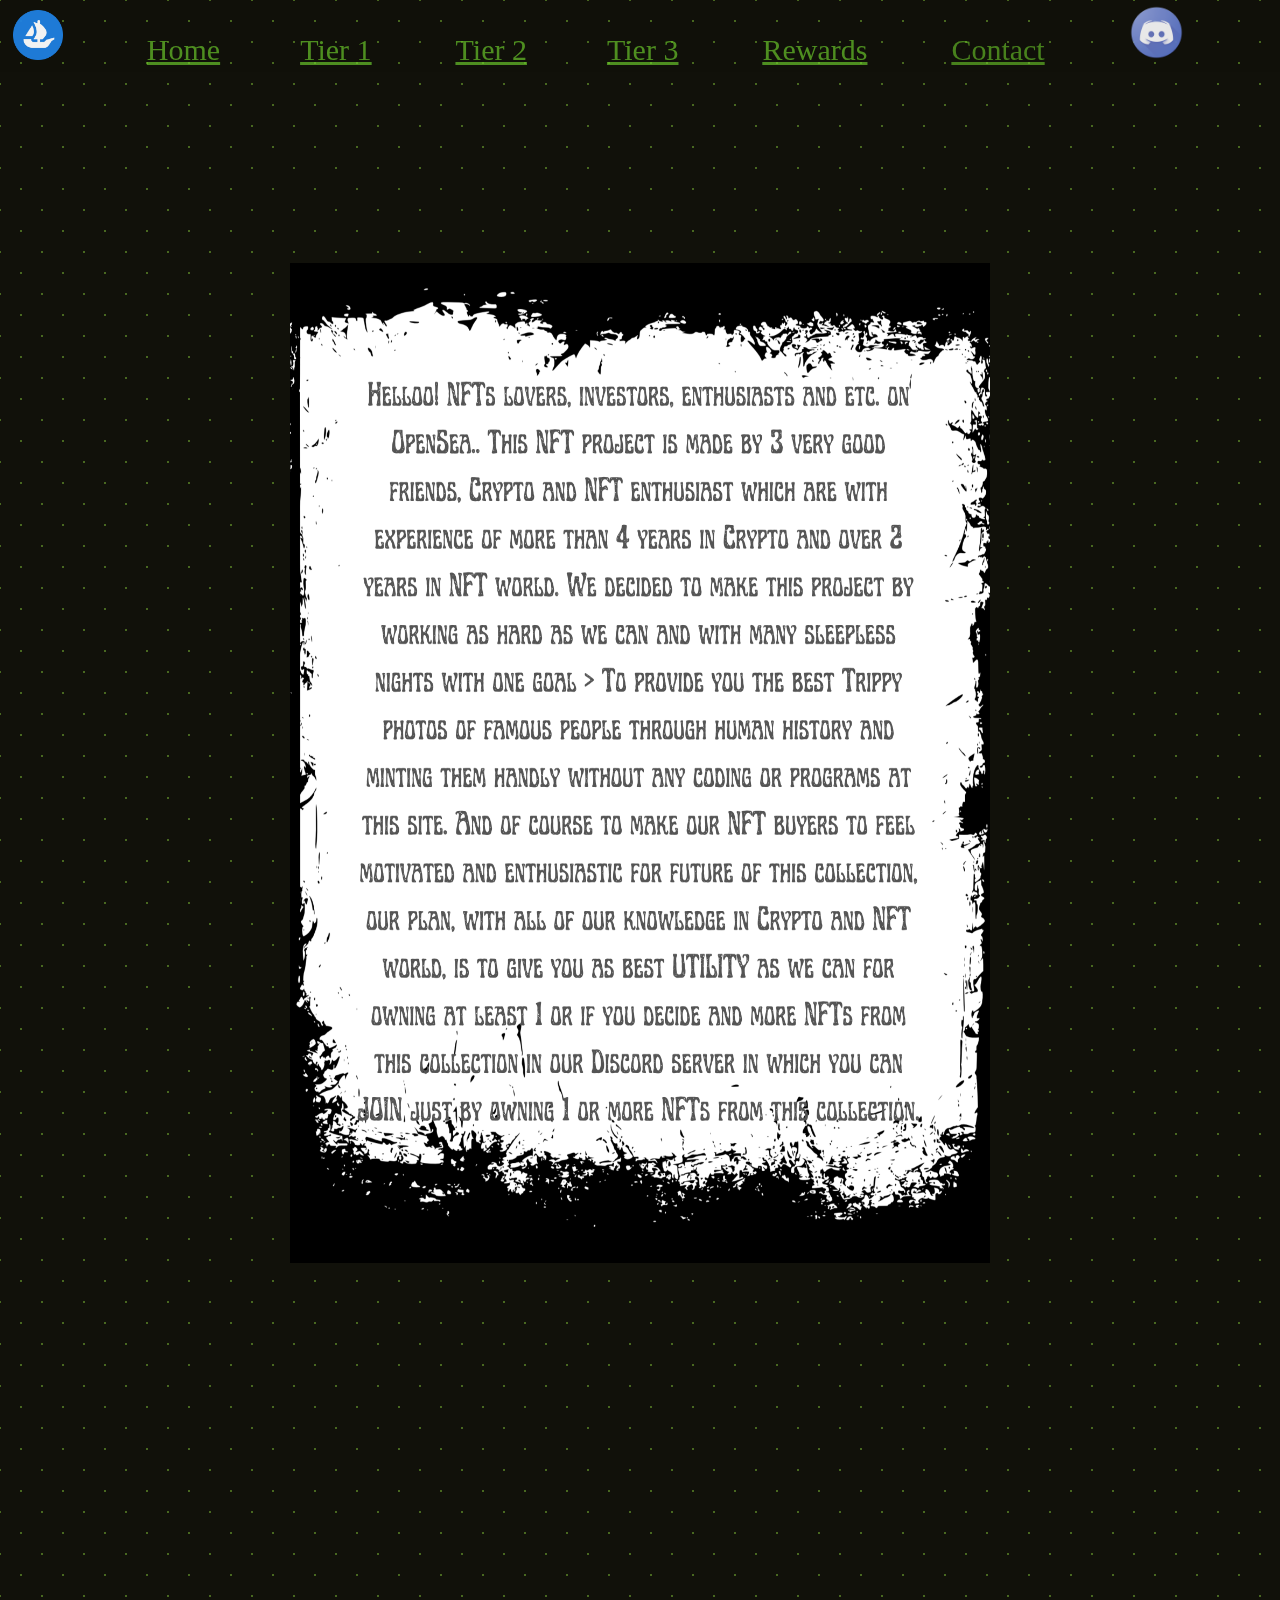
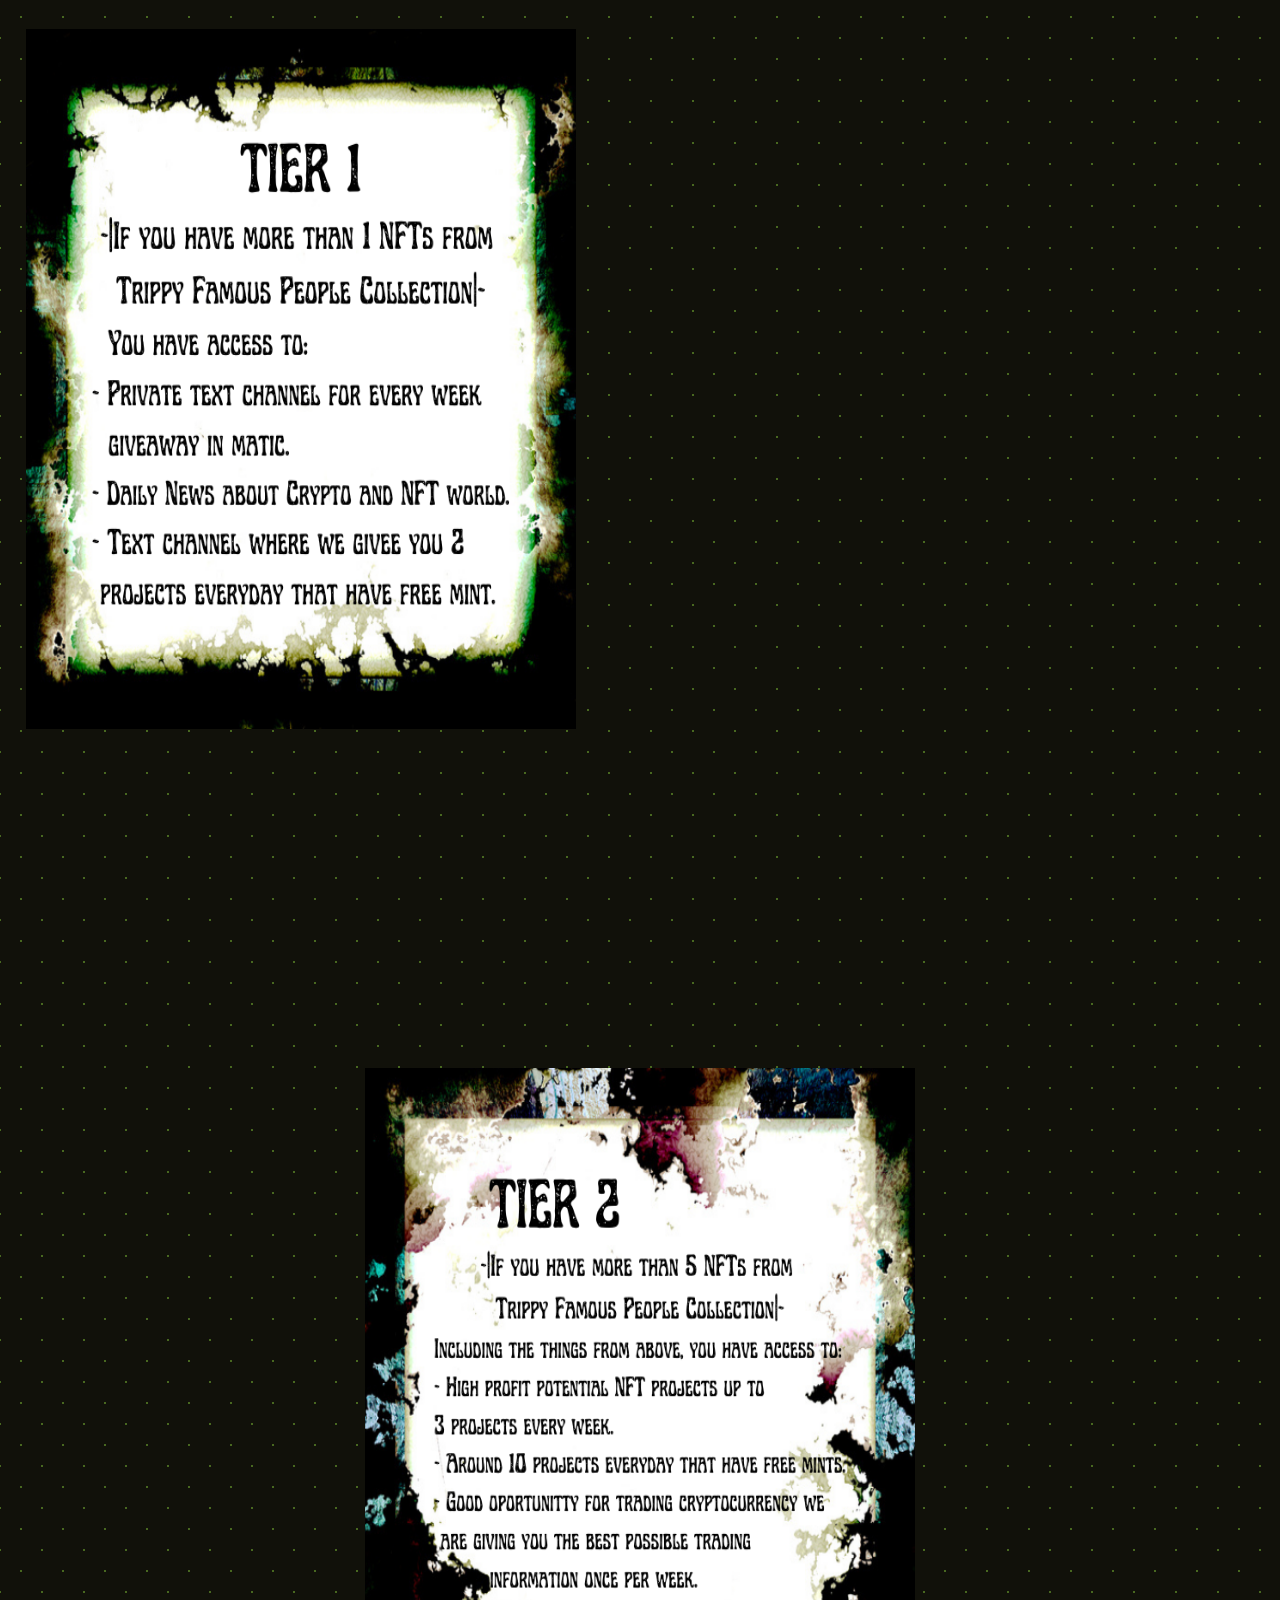
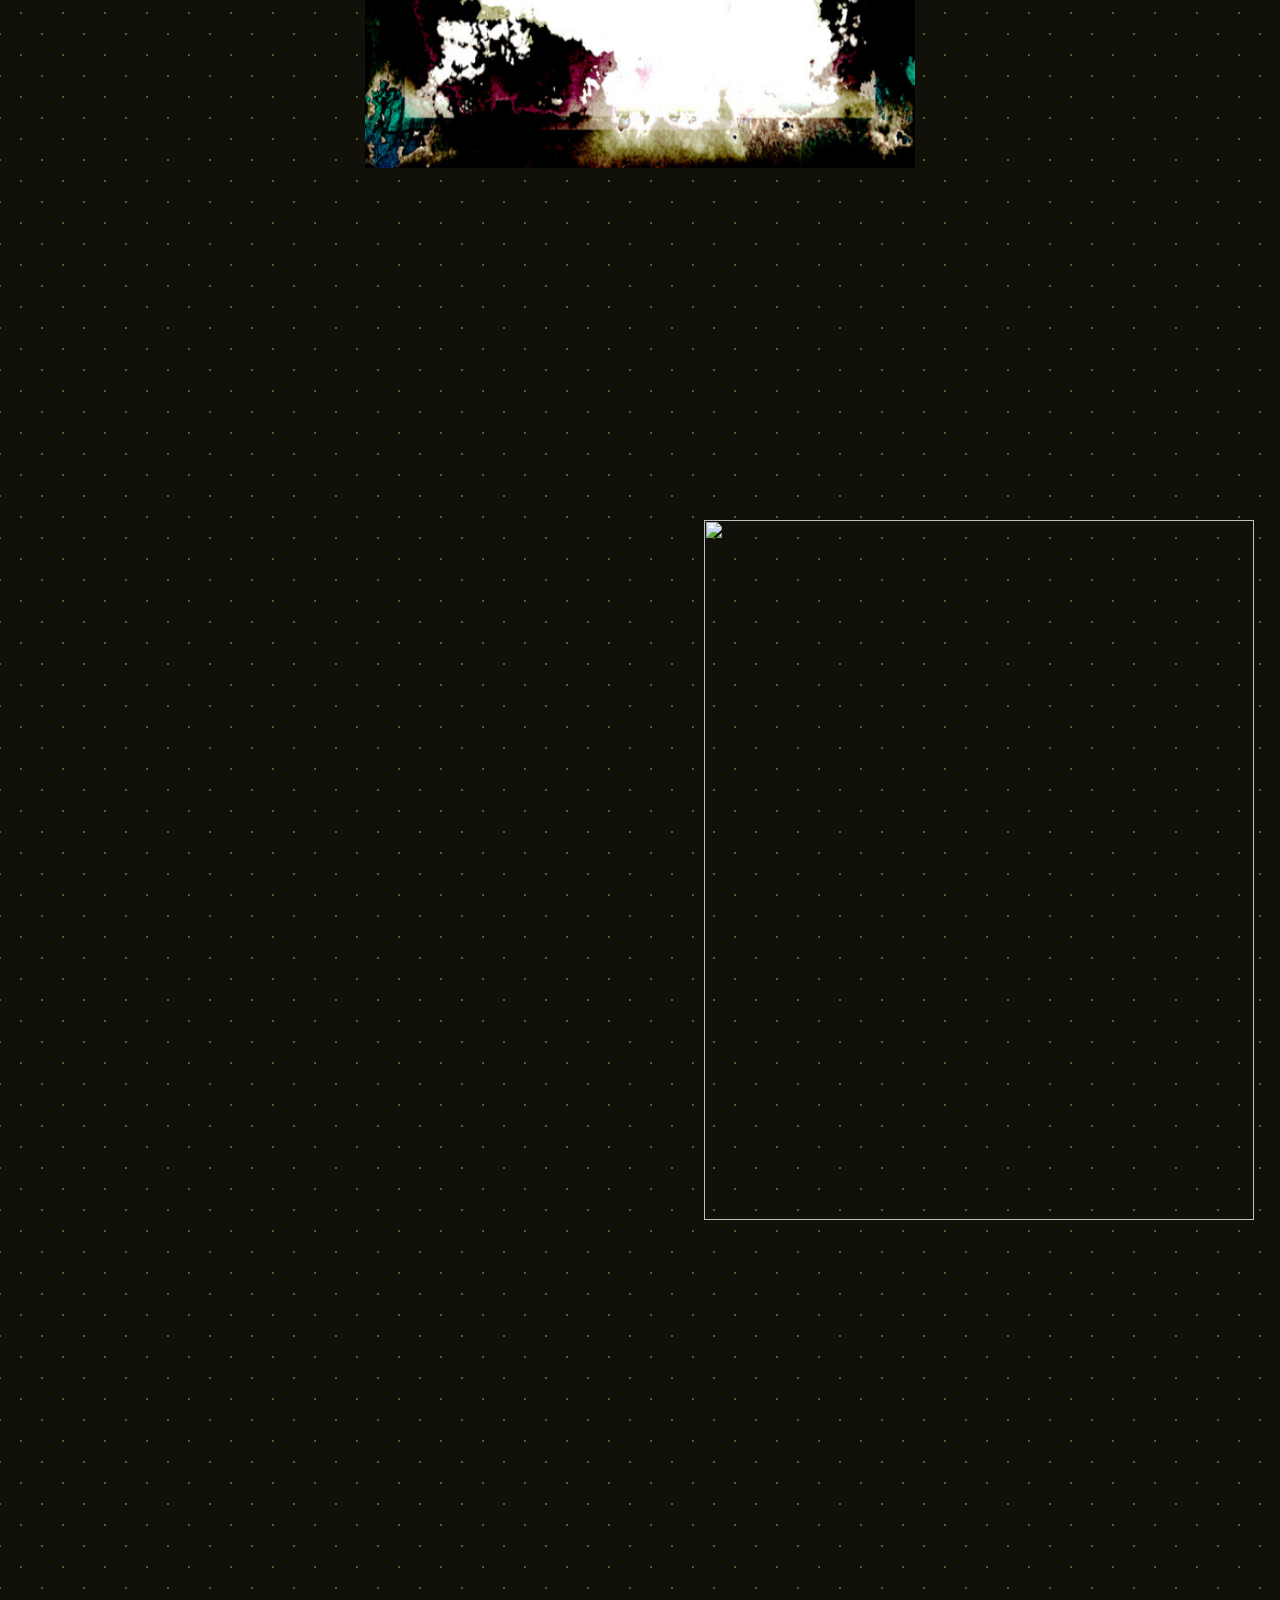
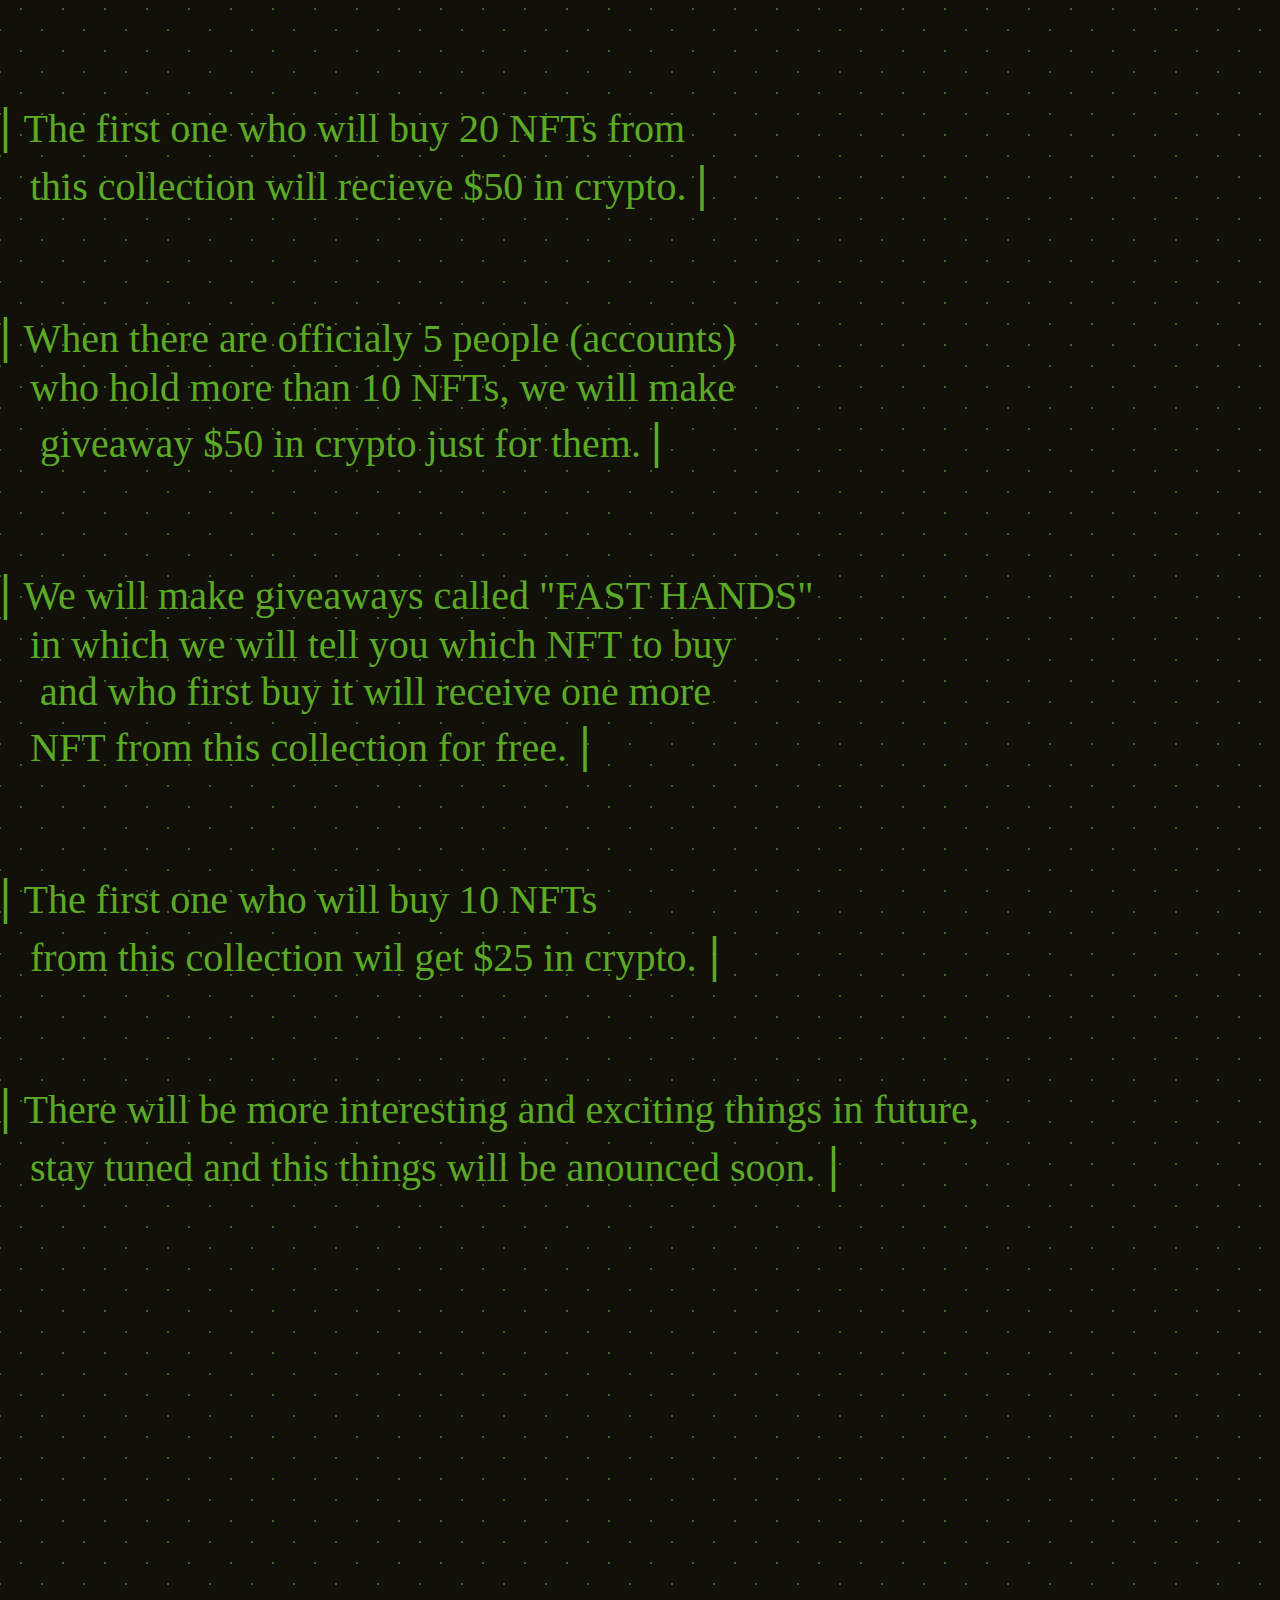
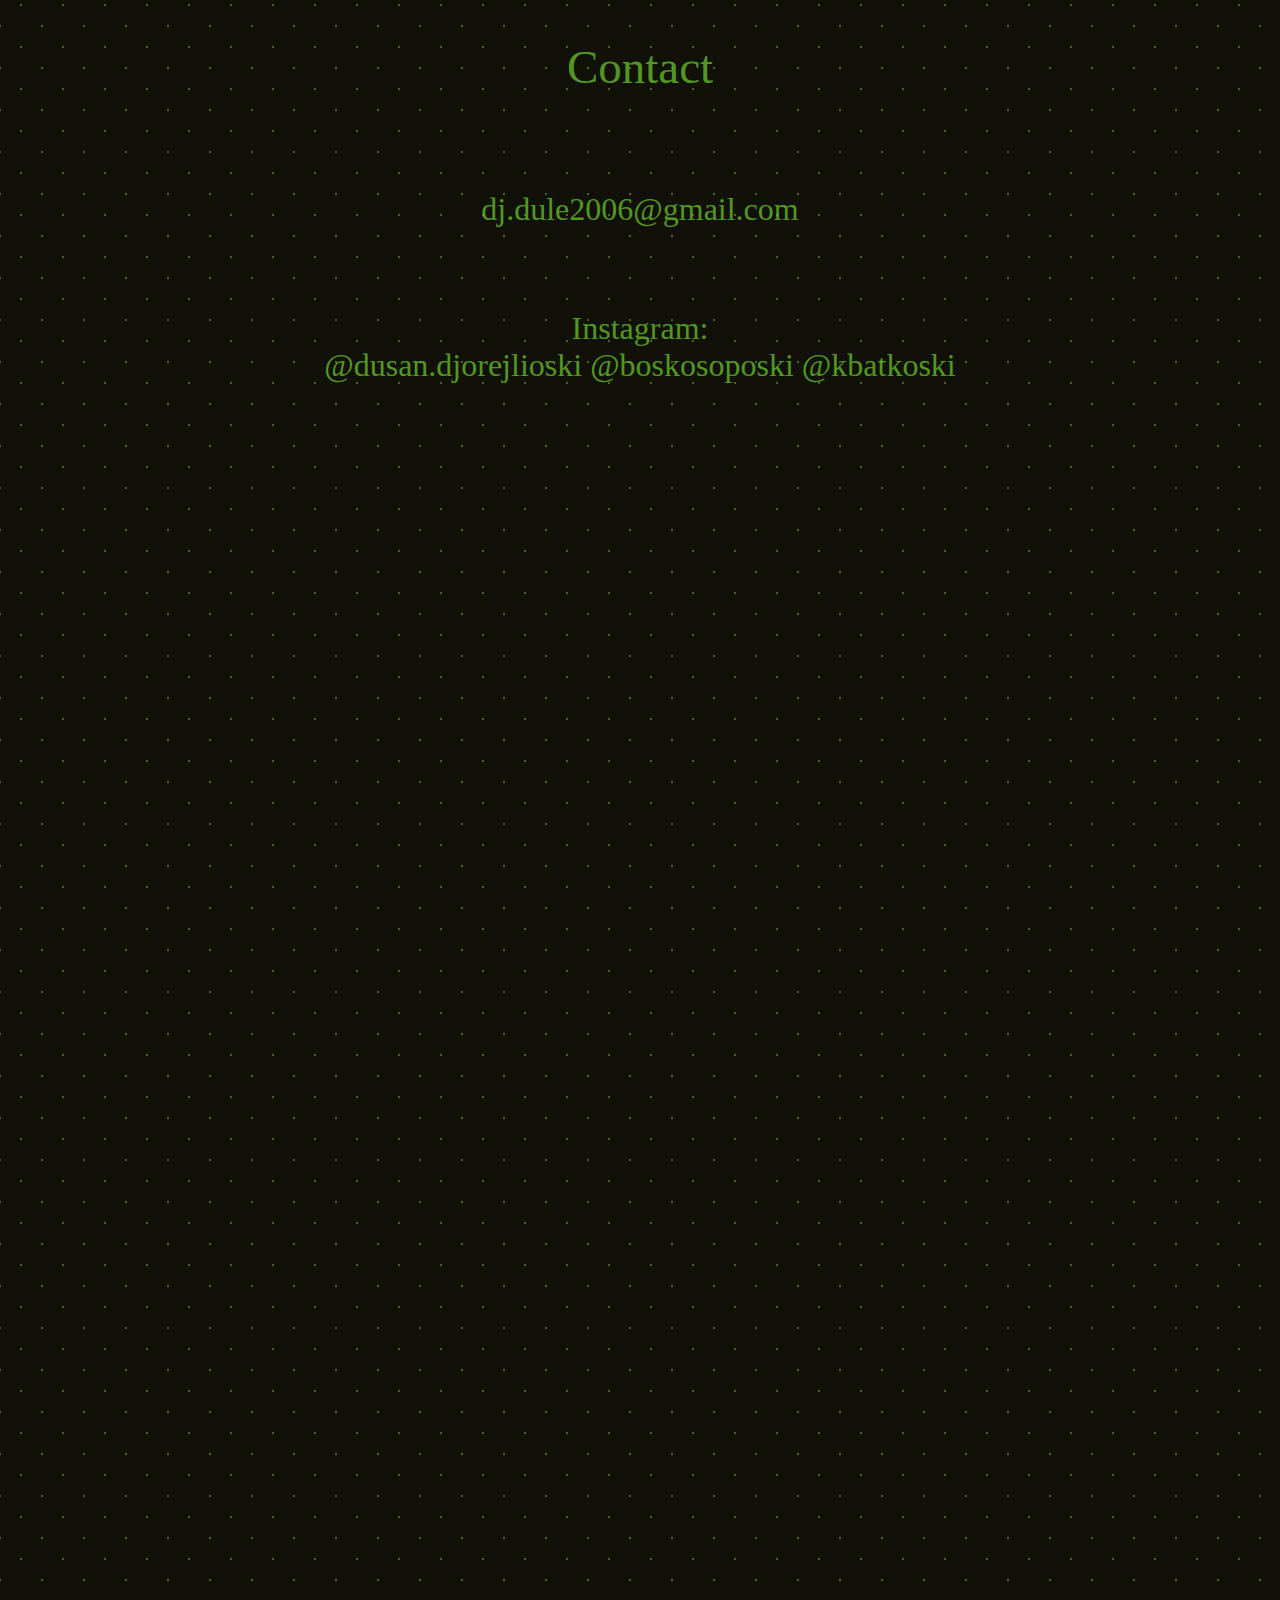
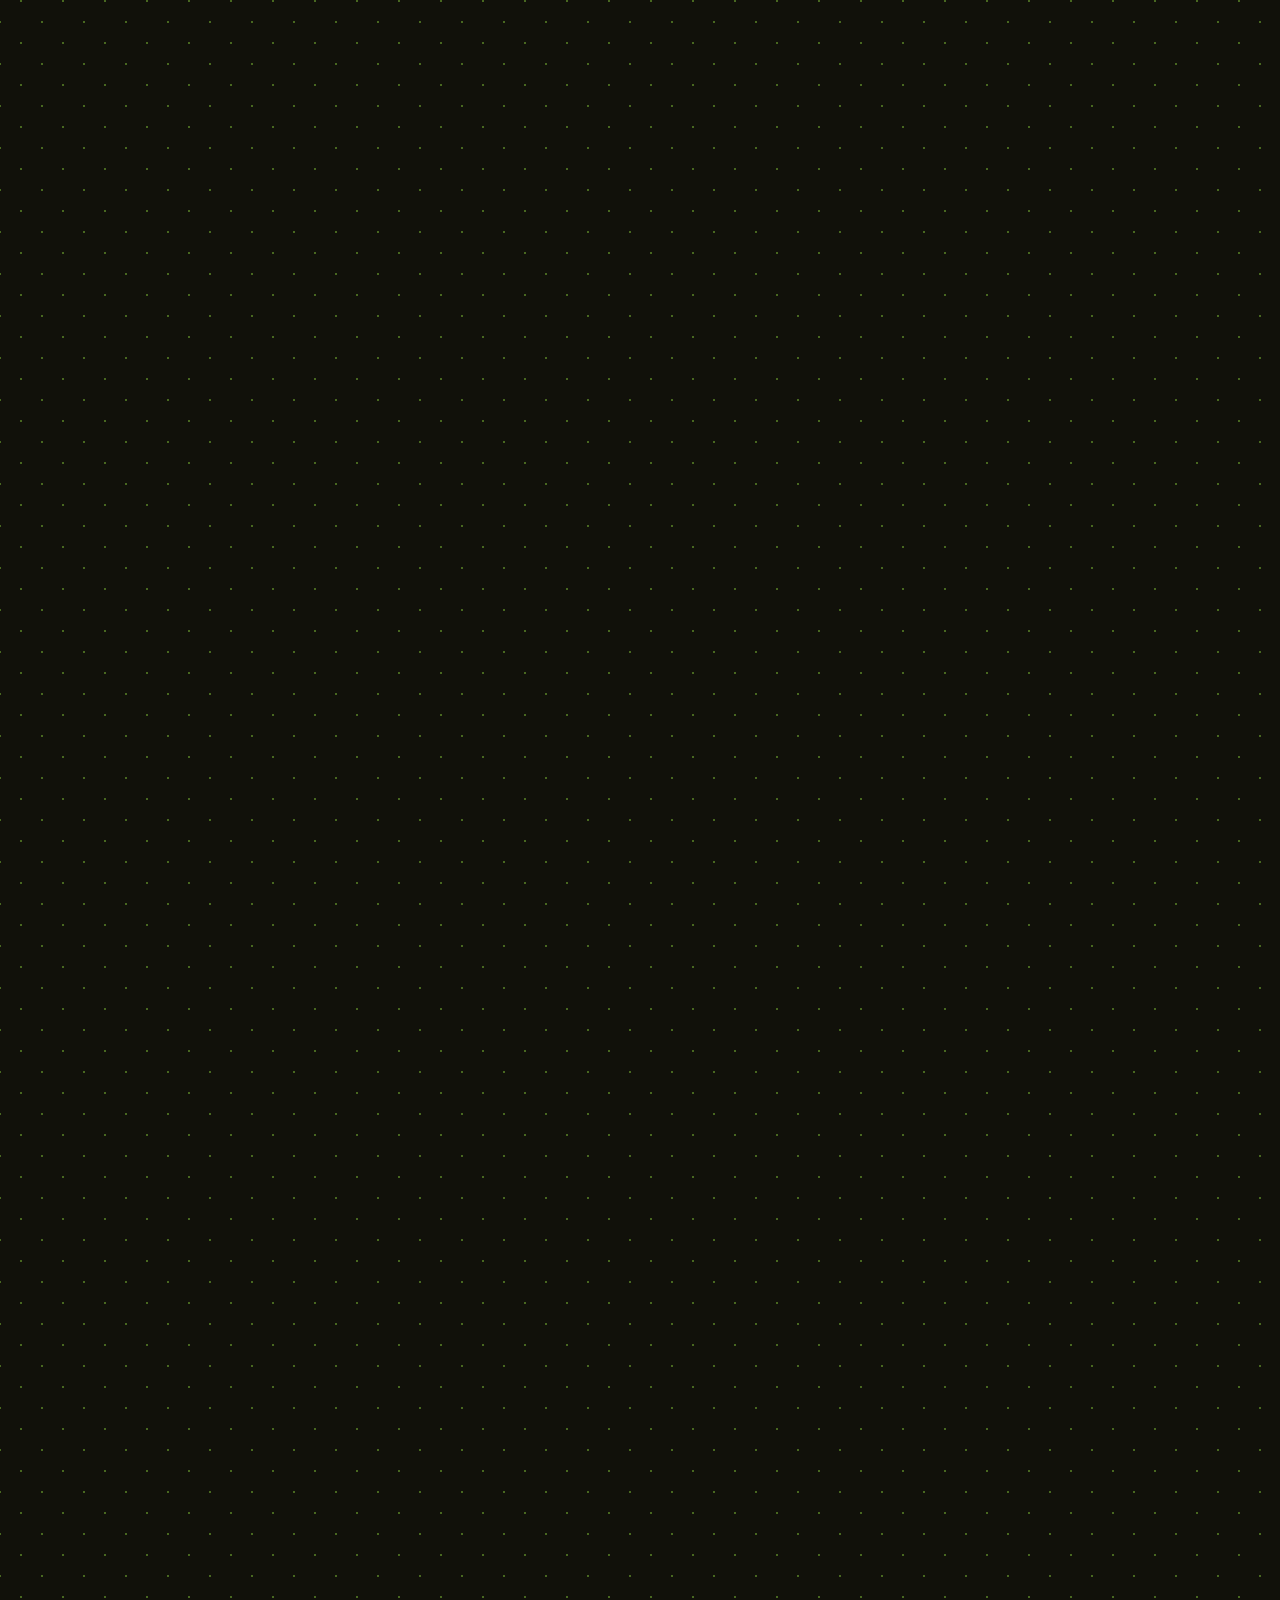
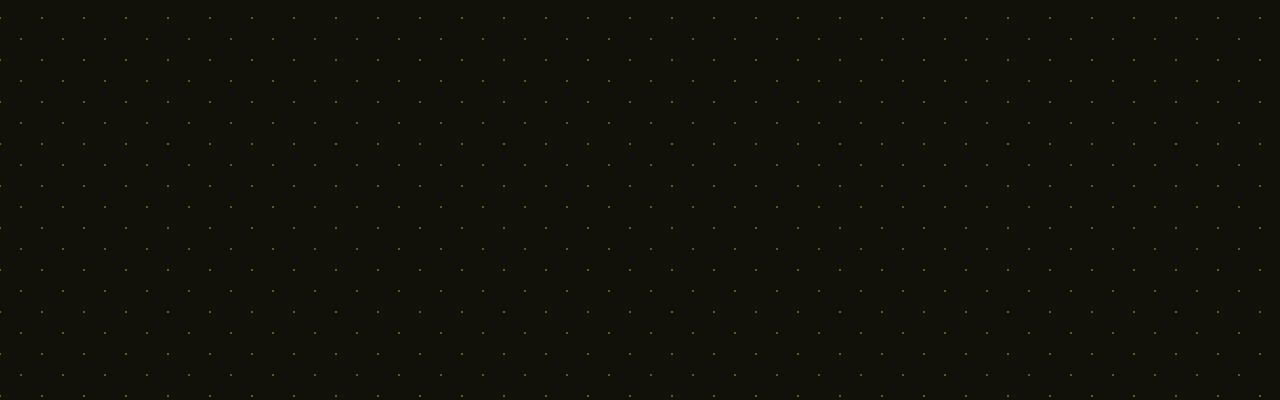
==== index.html @ 236a1397 "Add files via upload" ====
<!DOCTYPE html>
<html>
<head style="position: relative; background-color: black; width: 100%; scroll-behavior: smooth;">
	<div id="divPage_header" style="position: fixed; left: 0%; top: 0%; width:100%; height:5vh; z-index:100;  background-color:#7a972c; border-bottom:1px solid #ffffff;  opacity:0.95;">

		<!-- logo -->
		
		<div id="divHeader_qContact" class="" style="position:static; right: 0%; top: 0%;  width: 100%; height:160%; z-index:100; opacity: 100%; ">
			<table width="100%" height="100%" border="0" cellpadding="3" cellspacing="0">
             
                </table>
		
		

	

	<div id="divHeader_menuLinks" class="spanHVAlign" style="scroll-behavior: smooth; position:fixed;text-decoration: none; left: 1%; color: #6FCF2D;  right: 1%; top: 0.5%; width:100%; height:0%; z-index:100; ">
		<span style=" color: #1C3922;"><a href="https://opensea.io/collection/trippyfamouspeople" target="_blank"><img src="opensea.png" alt="opensea" style="width: 50px; height: 50px; left: 3%;"></a></span>
		<span> &nbsp;  &nbsp;   &nbsp; &nbsp;  &nbsp;  &nbsp;  &nbsp;  &nbsp; &nbsp; &nbsp;</span>
			<span id="spanEditHeaderLink_index" class="hm" style="text-decoration: ;opacity: underline;"><a href="#houm" style="color: #6FCF2D; opacity: 70%; font-family: ink free;">Home</a></span>
			<span>&nbsp; &nbsp;     &nbsp; &nbsp;  &nbsp;  &nbsp;  &nbsp;   &nbsp; &nbsp;&nbsp;</span>
			<span id="spanEditHeaderLink_about" class="t1" style="color: #3D6144; text-decoration: underline; opacity: 70%;"><a href="#tier1" style="color: #6FCF2D; font-family: ink free;">Tier 1</a></span>
			<span>&nbsp; &nbsp;     &nbsp; &nbsp;  &nbsp;  &nbsp;  &nbsp;  &nbsp; &nbsp; &nbsp;</span>
			<span id="spanEditHeaderLink_tours" class="t2" style="color: #3D6144; text-decoration: underline;opacity: 70%;"><a href="#tier2" style="color: #6FCF2D;font-family: ink free;">Tier 2</a></span>
			<span>&nbsp; &nbsp;     &nbsp; &nbsp;  &nbsp;  &nbsp;  &nbsp;   &nbsp; &nbsp;&nbsp;</span>
			<span id="spanEditHeaderLink_gallery" class="t3" style="scroll-behavior: smooth; text-decoration: underline; opacity: 70%"><a style="color: #6FCF2D; scroll-behavior: smooth; font-family: ink free;" href="#tier3" class="smut">Tier 3</a></span>
			<span>&nbsp; &nbsp;     &nbsp; &nbsp;  &nbsp;  &nbsp;  &nbsp;  &nbsp; &nbsp; &nbsp;</span>
			<span id="spanEditHeaderLink_gallery" class="t3" style="scroll-behavior: smooth; text-decoration: underline; opacity: 70%"><a style="color: #6FCF2D; scroll-behavior: smooth; font-family: ink free;" href="#rews" >Rewards</a></span>

			<span>&nbsp; &nbsp;     &nbsp; &nbsp;  &nbsp;   &nbsp;  &nbsp;  &nbsp; &nbsp;  &nbsp;</span>
			<span id="spanEditHeaderLink_rent" class="contact" style="text-decoration: none; opacity: 90%;"><a href="#contact" style="color: #1C3922; font-size: 30px;
		font-style: ;
		color: #6FCF2D; text-decoration: underline; opacity: 70%; font-family: ink free;">Contact</a></span>
			<span>&nbsp; &nbsp; &nbsp; &nbsp;  &nbsp;   &nbsp;  &nbsp;  &nbsp; &nbsp;  &nbsp;</span>
			<span style="text-decoration: underline;opacity: 100%; top: 5%;"><a href="https://discord.gg/TDaf4HcS" target="_blank"><img src="discord.png" alt="opensea" style="width: 55px; height: 55px; top: 15%; ;"></a></span>
		</div>
		  	</div>
		  	</div>


<title>Trippy Famous People</title>
</head>
<body style="position: relative; background-color: transparent; width: 100%; background-image: back.png">


	<style> 

		.smut {
    scroll-behavior: smooth;
    cursor: pointer;
    transition: all 0.25s linear;
		}
	
	h1 {
		font-size: 60px;
		text-align: center;
		text-decoration: none;
		text-decoration-line: none;
		font-style: "roboto";
		color: #323306;

	}

	.do1 {
		text-align: left;
		font-size: 38px;
		font-style: "roboto";
		color: #1C3922;
	}
	.do2 {
		text-align: left;
		font-size: 38px;
		font-style: "roboto";
		color: #323306;
	}
	.do3 {
		text-align: left;
		font-size: 38px;
		font-style: "roboto";
		color: #323306;
	}
	.ic {
		text-align: left;
		font-size: 30px;
		font-style: "roboto";
		color: #323306;
	}
	.sve {
		text-align: left;
		font-size: 30px;
		font-style: "roboto";
		color: #323306;
	}

    .sk {
		text-align: left;
		font-size: 30px;
		font-style: "roboto";
		color: #323306;
	}
	.do20 {
		text-align: left;
		font-size: 50px;
		font-style: "roboto";
		color: #323306;
	}

	.hm {
		
		font-size: 30px;
		font-style: "roboto";
		color: #3D6144;
	}
	.t1 {
		
		font-size: 30px;
		font-style: "roboto";
		color: #3D6144;
	}
	.t2 {
		
		font-size: 30px;
		font-style: "roboto";
		color: #3D6144;
	}
	.t3 {
		
		font-size: 30px;
		font-style: "roboto";
		color: #3D6144;
	}
	.contact {
		
		font-size: 30px;
		font-style: "roboto";
		color: #6FCF2D;
	}
	.do20 {
		font-size: 40px;
		font-family: ink free;
		color:  #6FCF2D;
		opacity: 80%;

	}
	
 	html { width:100%; height:100%; margin:0 padding:0; scroll-behavior: smooth; background-color: background-color: #11110a;
opacity: 1;
background: radial-gradient(circle, transparent 20%, #11110a 20%, #11110a 80%, transparent 80%, transparent), radial-gradient(circle, transparent 20%, #11110a 20%, #11110a 80%, transparent 80%, transparent) 10px 10px, linear-gradient(#264007 0.8px, transparent 0.8px) 0 -0.4px, linear-gradient(90deg, #264007 0.8px, #11110a 0.8px) -0.4px 0;
background-size: 20px 20px, 20px 20px, 10px 10px, 10px 10px;;}
body {scroll-behavior: smooth; width:100%; height:100%; margin:0; padding:0; background-color: #11110a;
opacity: 1;
background: radial-gradient(circle, transparent 20%, #11110a 20%, #11110a 80%, transparent 80%, transparent), radial-gradient(circle, transparent 20%, #11110a 20%, #11110a 80%, transparent 80%, transparent) 10px 10px, linear-gradient(#264007 0.8px, transparent 0.8px) 0 -0.4px, linear-gradient(90deg, #264007 0.8px, #11110a 0.8px) -0.4px 0;
background-size: 20px 20px, 20px 20px, 10px 10px, 10px 10px;;}
div {width:100%; height:100%; margin:0 padding:0; color: #3D6144; background-color: #11110a;
opacity: 1;
background: radial-gradient(circle, transparent 20%, #11110a 20%, #11110a 80%, transparent 80%, transparent), radial-gradient(circle, transparent 20%, #11110a 20%, #11110a 80%, transparent 80%, transparent) 10px 10px, linear-gradient(#264007 0.8px, transparent 0.8px) 0 -0.4px, linear-gradient(90deg, #264007 0.8px, #11110a 0.8px) -0.4px 0;
background-size: 20px 20px, 20px 20px, 10px 10px, 10px 10px;}


	
div {
  width: 100%;
  height: 10000px;
  background-color: #11110a;
opacity: 1;
background-image:  radial-gradient(#486820 1.05px, transparent 1.05px), radial-gradient(#486820 1.05px, #11110a 1.05px);
background-size: 42px 42px;
background-position: 0 0,21px 21px;
  position: absolute;
}
   /*
} */
</style>
	



<div style="width: 100%">
	<h1 style="opacity: 0%"><a href="https://opensea.io/collection/trippyfamouspeople" target="_blank" >Trippy Famous People</a> - Utility</h1><br>
	<img src="home.png" style="width: 700px; height: 1000px; margin-left: auto; margin-right: auto; padding-top:  6em; 
    padding-bottom: : 6em; display: block;" id="houm"><br> <br><br><br><br><br><br><br><br><br><br>
    <h1 style="opacity: 0%"><a href="https://opensea.io/collection/trippyfamouspeople" target="_blank" >Trippy Famous People</a> - Utility</h1><br> <!-- NOT GOOD CODER, TRYING MY BEST :D-->
	<img src="TIER 1.png" style="width: 550px; height: 700px; margin-left: 2%; margin-right: auto;" id="tier1"><br>
	<h1 style="opacity: 0%"><a href="https://opensea.io/collection/trippyfamouspeople" target="_blank" >Trippy Famous People</a> - Utility</h1><br>
	<h1 style="opacity: 0%"><a href="https://opensea.io/collection/trippyfamouspeople" target="_blank" >Trippy Famous People</a> - Utility</h1><br>
	
	<img src="TIER 2.png" style="width: 550px; height: 700px; margin-right: auto; margin-left: auto; display: block;"id="tier2"><br>
	<h1 style="opacity: 0%"><a href="https://opensea.io/collection/trippyfamouspeople" target="_blank" >Trippy Famous People</a> - Utility</h1><br>
	<h1 style="opacity: 0%"><a href="https://opensea.io/collection/trippyfamouspeople" target="_blank" >Trippy Famous People</a> - Utility</h1><br>
	
	<img src="TIER 3.png" style="width: 550px; height: 700px; margin-left: 55%; margin-right: auto;"id="tier3">

	
	<!--<p class="do1"><b>*If you have more than 1  NFTs from Trippy Famous People Collection*</b>
		<p class="ic" id="ic"><b>You have access to:</b><br>
		- Private text channel for every week <b>giveaway in matic.</b><br>
	-<b> Daily News</b> about Crypto and NFT world.<br>
- Text channel where we you 2 projects everyday that have <b>free mints</b>.
</p></p>-->
	<!--<p class="do2" id="do2"><b>*If you have more than 5 NFTs from Trippy Famous People Collection*</b> 

<p class="sve">Including the things from above, <b>you have access to:</b><br>
	- High profit potential NFT projects up to <b>3 projects every week.</b><br>
- Around <b>10 projects</b> everyday that have free mints. <br>
	- Good oportunitty for trading cryptocurrency we are giving you <br>the best possible <b>trading information</b>, once per week.
</p></p>

    
</p>
	<p class="do3" id="dos"><b>*If you have more that 10 NFTs from Trippy Famous People Collection*</b></p>
	<p class="sk">Including the things from above, <b>you have access to every channel in our discord server:</b><br>
		- High profitable nft projects as many as we can<br>
		- Every collection with free mints possible in every blockchain<br>
		- Trading informations, we give you as many as we can weekly.<br>
		- Special giveaways just for this holders

	</p>-->
<span>&nbsp; &nbsp;     &nbsp; &nbsp;  &nbsp;   &nbsp;  &nbsp;  &nbsp; &nbsp;  &nbsp;</span><br>
<span>&nbsp; &nbsp;     &nbsp; &nbsp;  &nbsp;   &nbsp;  &nbsp;  &nbsp; &nbsp;  &nbsp;</span><br>
<span>&nbsp; &nbsp;     &nbsp; &nbsp;  &nbsp;   &nbsp;  &nbsp;  &nbsp; &nbsp;  &nbsp;</span><br>
<span>&nbsp; &nbsp;     &nbsp; &nbsp;  &nbsp;   &nbsp;  &nbsp;  &nbsp; &nbsp;  &nbsp;</span><br>
<span>&nbsp; &nbsp;     &nbsp; &nbsp;  &nbsp;   &nbsp;  &nbsp;  &nbsp; &nbsp;  &nbsp;</span><br>
<span>&nbsp; &nbsp;     &nbsp; &nbsp;  &nbsp;   &nbsp;  &nbsp;  &nbsp; &nbsp;  &nbsp;</span><br>
<span>&nbsp; &nbsp;     &nbsp; &nbsp;  &nbsp;   &nbsp;  &nbsp;  &nbsp; &nbsp;  &nbsp;</span><br>
<span>&nbsp; &nbsp;     &nbsp; &nbsp;  &nbsp;   &nbsp;  &nbsp;  &nbsp; &nbsp;  &nbsp;</span><br>
<span>&nbsp; &nbsp;     &nbsp; &nbsp;  &nbsp;   &nbsp;  &nbsp;  &nbsp; &nbsp;  &nbsp;</span><br>
<span>&nbsp; &nbsp;     &nbsp; &nbsp;  &nbsp;   &nbsp;  &nbsp;  &nbsp; &nbsp;  &nbsp;</span><br>
<span>&nbsp; &nbsp;     &nbsp; &nbsp;  &nbsp;   &nbsp;  &nbsp;  &nbsp; &nbsp;  &nbsp;</span><br>
<span>&nbsp; &nbsp;     &nbsp; &nbsp;  &nbsp;   &nbsp;  &nbsp;  &nbsp; &nbsp;  &nbsp;</span><br>
<span>&nbsp; &nbsp;     &nbsp; &nbsp;  &nbsp;   &nbsp;  &nbsp;  &nbsp; &nbsp;  &nbsp;</span><br>
<span>&nbsp; &nbsp;     &nbsp; &nbsp;  &nbsp;   &nbsp;  &nbsp;  &nbsp; &nbsp;  &nbsp;</span><br>
<span>&nbsp; &nbsp;     &nbsp; &nbsp;  &nbsp;   &nbsp;  &nbsp;  &nbsp; &nbsp;  &nbsp;</span><br>
<span>&nbsp; &nbsp;     &nbsp; &nbsp;  &nbsp;   &nbsp;  &nbsp;  &nbsp; &nbsp;  &nbsp;</span><br>
<span>&nbsp; &nbsp;     &nbsp; &nbsp;  &nbsp;   &nbsp;  &nbsp;  &nbsp; &nbsp;  &nbsp;</span><br>
<span>&nbsp; &nbsp;     &nbsp; &nbsp;  &nbsp;   &nbsp;  &nbsp;  &nbsp; &nbsp;  &nbsp;</span><br>
<span>&nbsp; &nbsp;     &nbsp; &nbsp;  &nbsp;   &nbsp;  &nbsp;  &nbsp; &nbsp;  &nbsp;</span><br>
<span>&nbsp; &nbsp;     &nbsp; &nbsp;  &nbsp;   &nbsp;  &nbsp;  &nbsp; &nbsp;  &nbsp;</span><br>
<span>&nbsp; &nbsp;     &nbsp; &nbsp;  &nbsp;   &nbsp;  &nbsp;  &nbsp; &nbsp;  &nbsp;</span><br>
<span>&nbsp; &nbsp;     &nbsp; &nbsp;  &nbsp;   &nbsp;  &nbsp;  &nbsp; &nbsp;  &nbsp;</span><br>
<span>&nbsp; &nbsp;     &nbsp; &nbsp;  &nbsp;   &nbsp;  &nbsp;  &nbsp; &nbsp;  &nbsp;</span><br>
<span>&nbsp; &nbsp;     &nbsp; &nbsp;  &nbsp;   &nbsp;  &nbsp;  &nbsp; &nbsp;  &nbsp;</span><br>
	<p class="do20" id="rews"><b style="font-size: 50px; text-align:">| </b>The first one who will buy 20 NFTs from<br><span>&nbsp; &nbsp;</span>this collection will recieve $50 in crypto. <b style="font-size: 50px;">| </b><br>
		<span>&nbsp; &nbsp;     &nbsp; &nbsp;  &nbsp;   &nbsp;  &nbsp;  &nbsp; &nbsp;  &nbsp;</span><br>
<span>&nbsp; &nbsp;     &nbsp; &nbsp;  &nbsp;   &nbsp;  &nbsp;  &nbsp; &nbsp;  &nbsp;</span><br>

		<b style="font-size: 50px;">| </b> When there are officialy 5 people (accounts)<br> <span>&nbsp; &nbsp;</span>who hold more than 10 NFTs, we will make<br><span>&nbsp; &nbsp;</span> giveaway $50 in crypto just for them. <b style="font-size: 50px;">| </b><br>
		<span>&nbsp; &nbsp;     &nbsp; &nbsp;  &nbsp;   &nbsp;  &nbsp;  &nbsp; &nbsp;  &nbsp;</span><br>
<span>&nbsp; &nbsp;     &nbsp; &nbsp;  &nbsp;   &nbsp;  &nbsp;  &nbsp; &nbsp;  &nbsp;</span><br>

		<b style="font-size: 50px;">| </b>We will make giveaways called "FAST HANDS" <br><span>&nbsp; &nbsp;</span>in which we will tell you which NFT to buy<br><span>&nbsp; &nbsp;</span> and who first buy it will receive one more <br><span>&nbsp; &nbsp;</span>NFT from this collection for free.<b style="font-size: 50px;"> | </b><br>
		<span>&nbsp; &nbsp;     &nbsp; &nbsp;  &nbsp;   &nbsp;  &nbsp;  &nbsp; &nbsp;  &nbsp;</span><br>
<span>&nbsp; &nbsp;     &nbsp; &nbsp;  &nbsp;   &nbsp;  &nbsp;  &nbsp; &nbsp;  &nbsp;</span><br>

     <b style="font-size: 50px;">| </b>The first one who will buy 10 NFTs<br> <span>&nbsp; &nbsp;</span>from this collection wil get $25 in crypto.<b style="font-size: 50px;"> | </b><br>
     <span>&nbsp; &nbsp;     &nbsp; &nbsp;  &nbsp;   &nbsp;  &nbsp;  &nbsp; &nbsp;  &nbsp;</span><br>
<span>&nbsp; &nbsp;     &nbsp; &nbsp;  &nbsp;   &nbsp;  &nbsp;  &nbsp; &nbsp;  &nbsp;</span><br>

 <b style="font-size: 50px;">| </b>There will be more interesting and exciting things in future, <br><span>&nbsp; &nbsp;</span>stay tuned and this things will be anounced soon.<b style="font-size: 50px;"> | </b></p>

 <span>&nbsp; &nbsp;     &nbsp; &nbsp;  &nbsp;   &nbsp;  &nbsp;  &nbsp; &nbsp;  &nbsp;</span><br>
<span>&nbsp; &nbsp;     &nbsp; &nbsp;  &nbsp;   &nbsp;  &nbsp;  &nbsp; &nbsp;  &nbsp;</span><br>
<span>&nbsp; &nbsp;     &nbsp; &nbsp;  &nbsp;   &nbsp;  &nbsp;  &nbsp; &nbsp;  &nbsp;</span><br>
<span>&nbsp; &nbsp;     &nbsp; &nbsp;  &nbsp;   &nbsp;  &nbsp;  &nbsp; &nbsp;  &nbsp;</span><br>
<span>&nbsp; &nbsp;     &nbsp; &nbsp;  &nbsp;   &nbsp;  &nbsp;  &nbsp; &nbsp;  &nbsp;</span><br>
<span>&nbsp; &nbsp;     &nbsp; &nbsp;  &nbsp;   &nbsp;  &nbsp;  &nbsp; &nbsp;  &nbsp;</span><br>
<span>&nbsp; &nbsp;     &nbsp; &nbsp;  &nbsp;   &nbsp;  &nbsp;  &nbsp; &nbsp;  &nbsp;</span><br>
<span>&nbsp; &nbsp;     &nbsp; &nbsp;  &nbsp;   &nbsp;  &nbsp;  &nbsp; &nbsp;  &nbsp;</span><br>
<span>&nbsp; &nbsp;     &nbsp; &nbsp;  &nbsp;   &nbsp;  &nbsp;  &nbsp; &nbsp;  &nbsp;</span><br>
<span>&nbsp; &nbsp;     &nbsp; &nbsp;  &nbsp;   &nbsp;  &nbsp;  &nbsp; &nbsp;  &nbsp;</span><br>
<span>&nbsp; &nbsp;     &nbsp; &nbsp;  &nbsp;   &nbsp;  &nbsp;  &nbsp; &nbsp;  &nbsp;</span><br>
<span>&nbsp; &nbsp;     &nbsp; &nbsp;  &nbsp;   &nbsp;  &nbsp;  &nbsp; &nbsp;  &nbsp;</span><br>
<span>&nbsp; &nbsp;     &nbsp; &nbsp;  &nbsp;   &nbsp;  &nbsp;  &nbsp; &nbsp;  &nbsp;</span><br>
<span>&nbsp; &nbsp;     &nbsp; &nbsp;  &nbsp;   &nbsp;  &nbsp;  &nbsp; &nbsp;  &nbsp;</span><br>
<span>&nbsp; &nbsp;     &nbsp; &nbsp;  &nbsp;   &nbsp;  &nbsp;  &nbsp; &nbsp;  &nbsp;</span><br>
<span>&nbsp; &nbsp;     &nbsp; &nbsp;  &nbsp;   &nbsp;  &nbsp;  &nbsp; &nbsp;  &nbsp;</span><br>
<span>&nbsp; &nbsp;     &nbsp; &nbsp;  &nbsp;   &nbsp;  &nbsp;  &nbsp; &nbsp;  &nbsp;</span><br>
<span>&nbsp; &nbsp;     &nbsp; &nbsp;  &nbsp;   &nbsp;  &nbsp;  &nbsp; &nbsp;  &nbsp;</span><br>
<span>&nbsp; &nbsp;     &nbsp; &nbsp;  &nbsp;   &nbsp;  &nbsp;  &nbsp; &nbsp;  &nbsp;</span><br>
<span>&nbsp; &nbsp;     &nbsp; &nbsp;  &nbsp;   &nbsp;  &nbsp;  &nbsp; &nbsp;  &nbsp;</span><br>

	<p class="rew" id="contact">
		<p style="text-align: center; font-size: 47px; color:  #6FCF2D; opacity: 70%; font-family: ink free;">Contact</p> <br>
		<p style="text-align: center; font-size: 32px; color:  #6FCF2D; opacity: 70%; font-family: ink free;">dj.dule2006@gmail.com</p><br>
		<p style="text-align: center; font-size: 32px; color:  #6FCF2D; opacity: 70%; font-family: ink free;">Instagram:<br>
		@dusan.djorejlioski
		@boskosoposki
		@kbatkoski</p>

	</p>
</div>

</body>
</html>
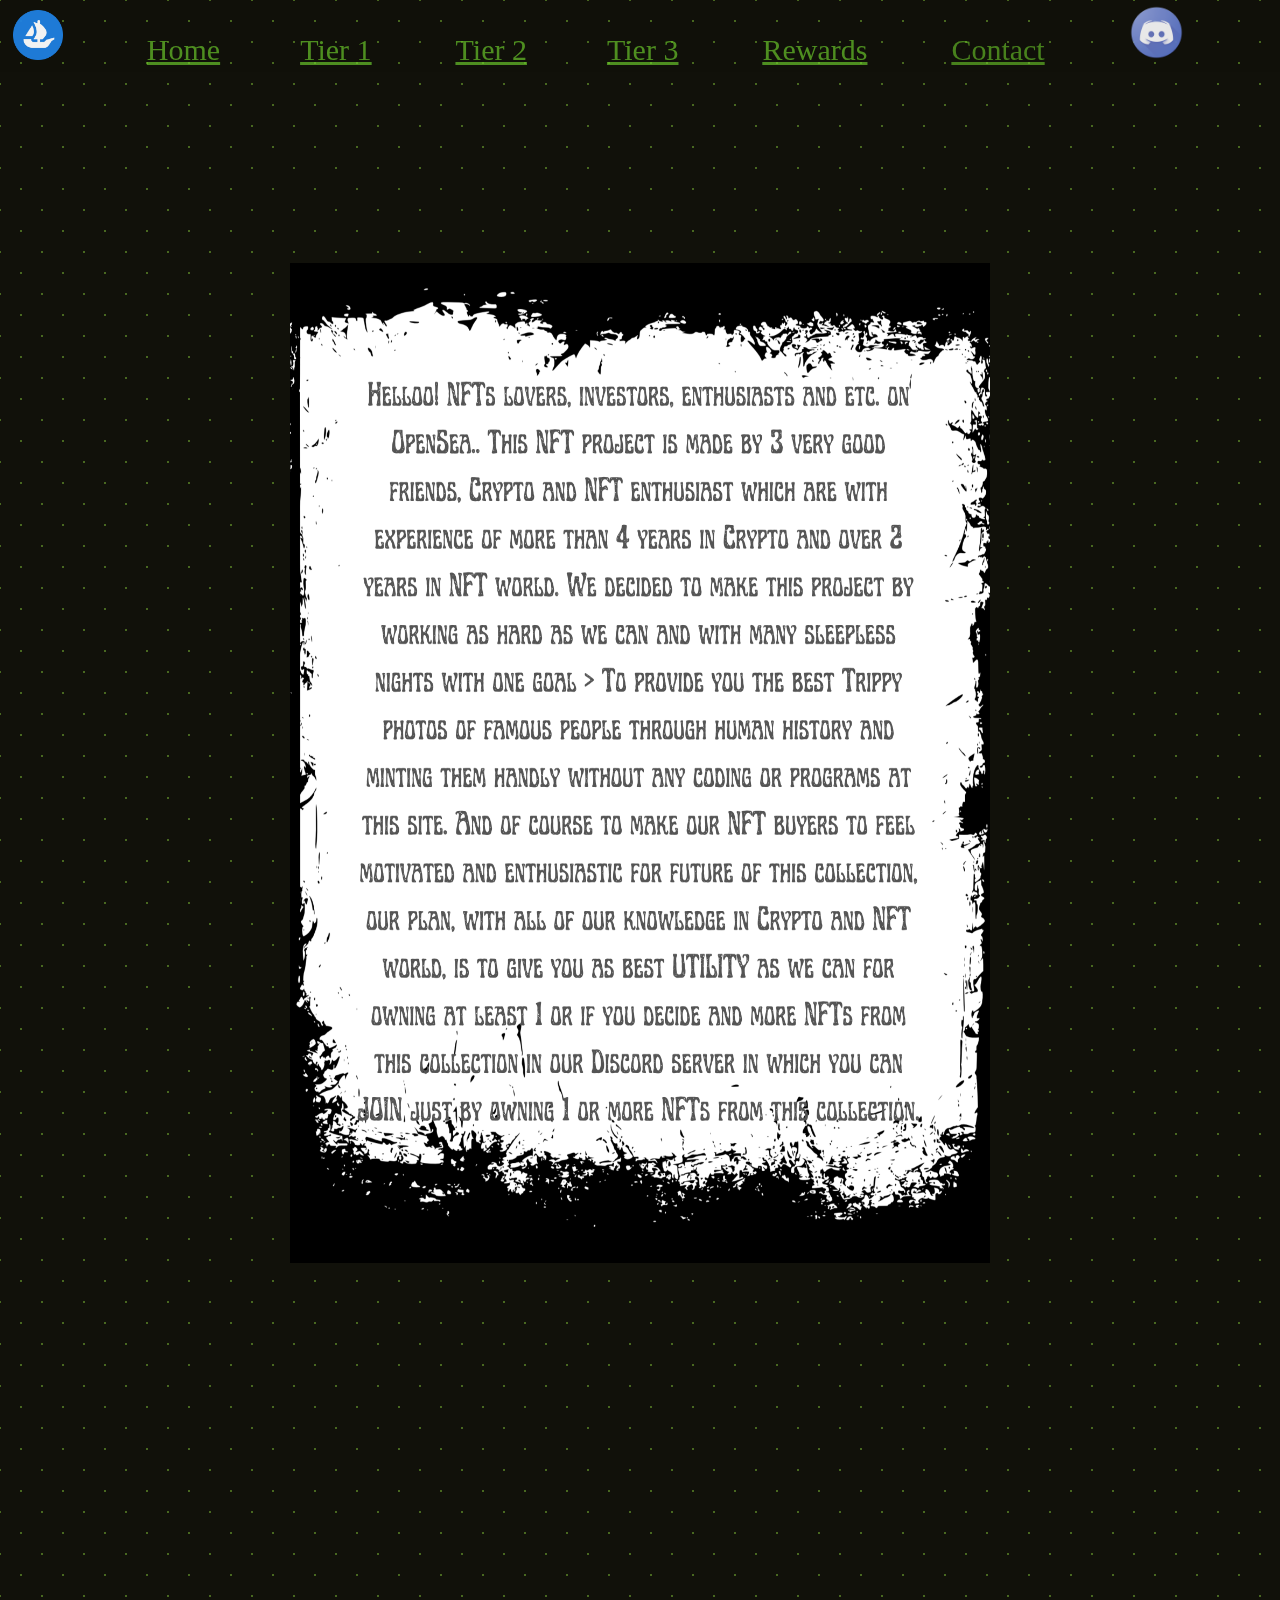
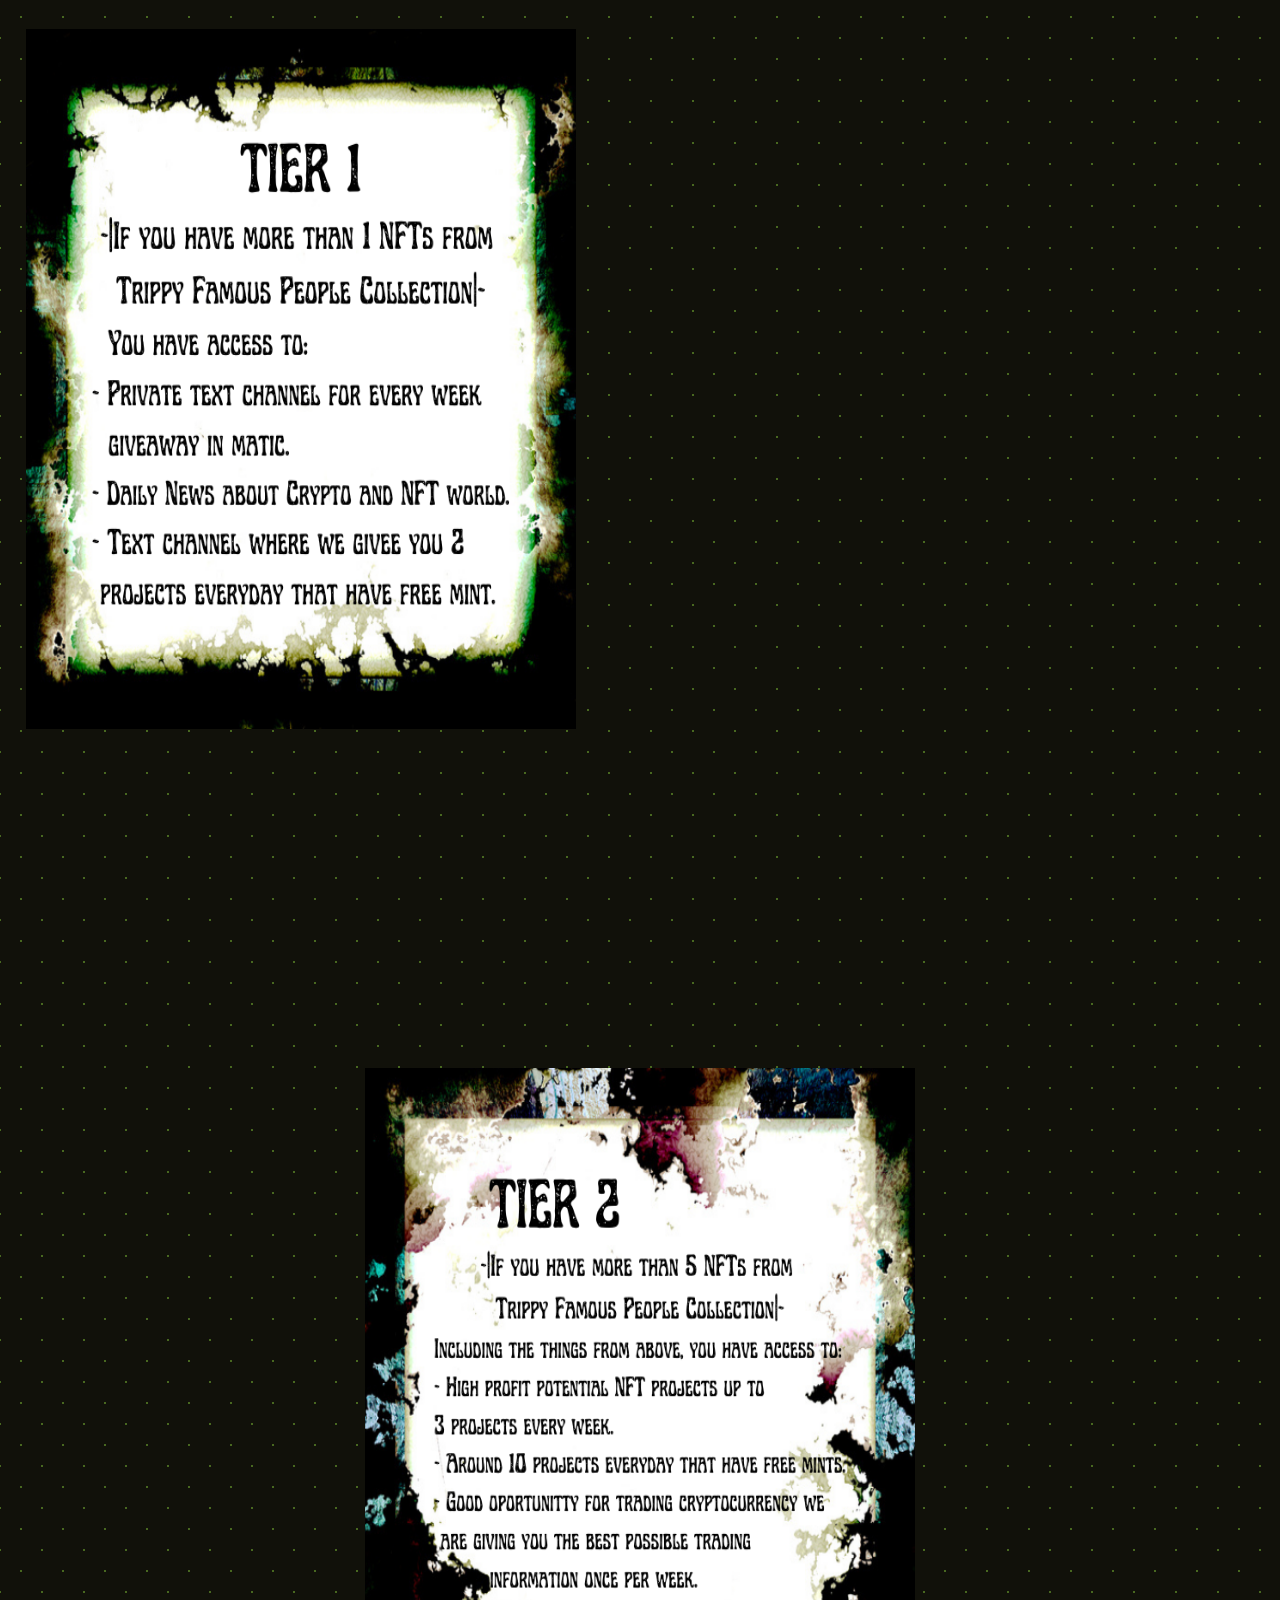
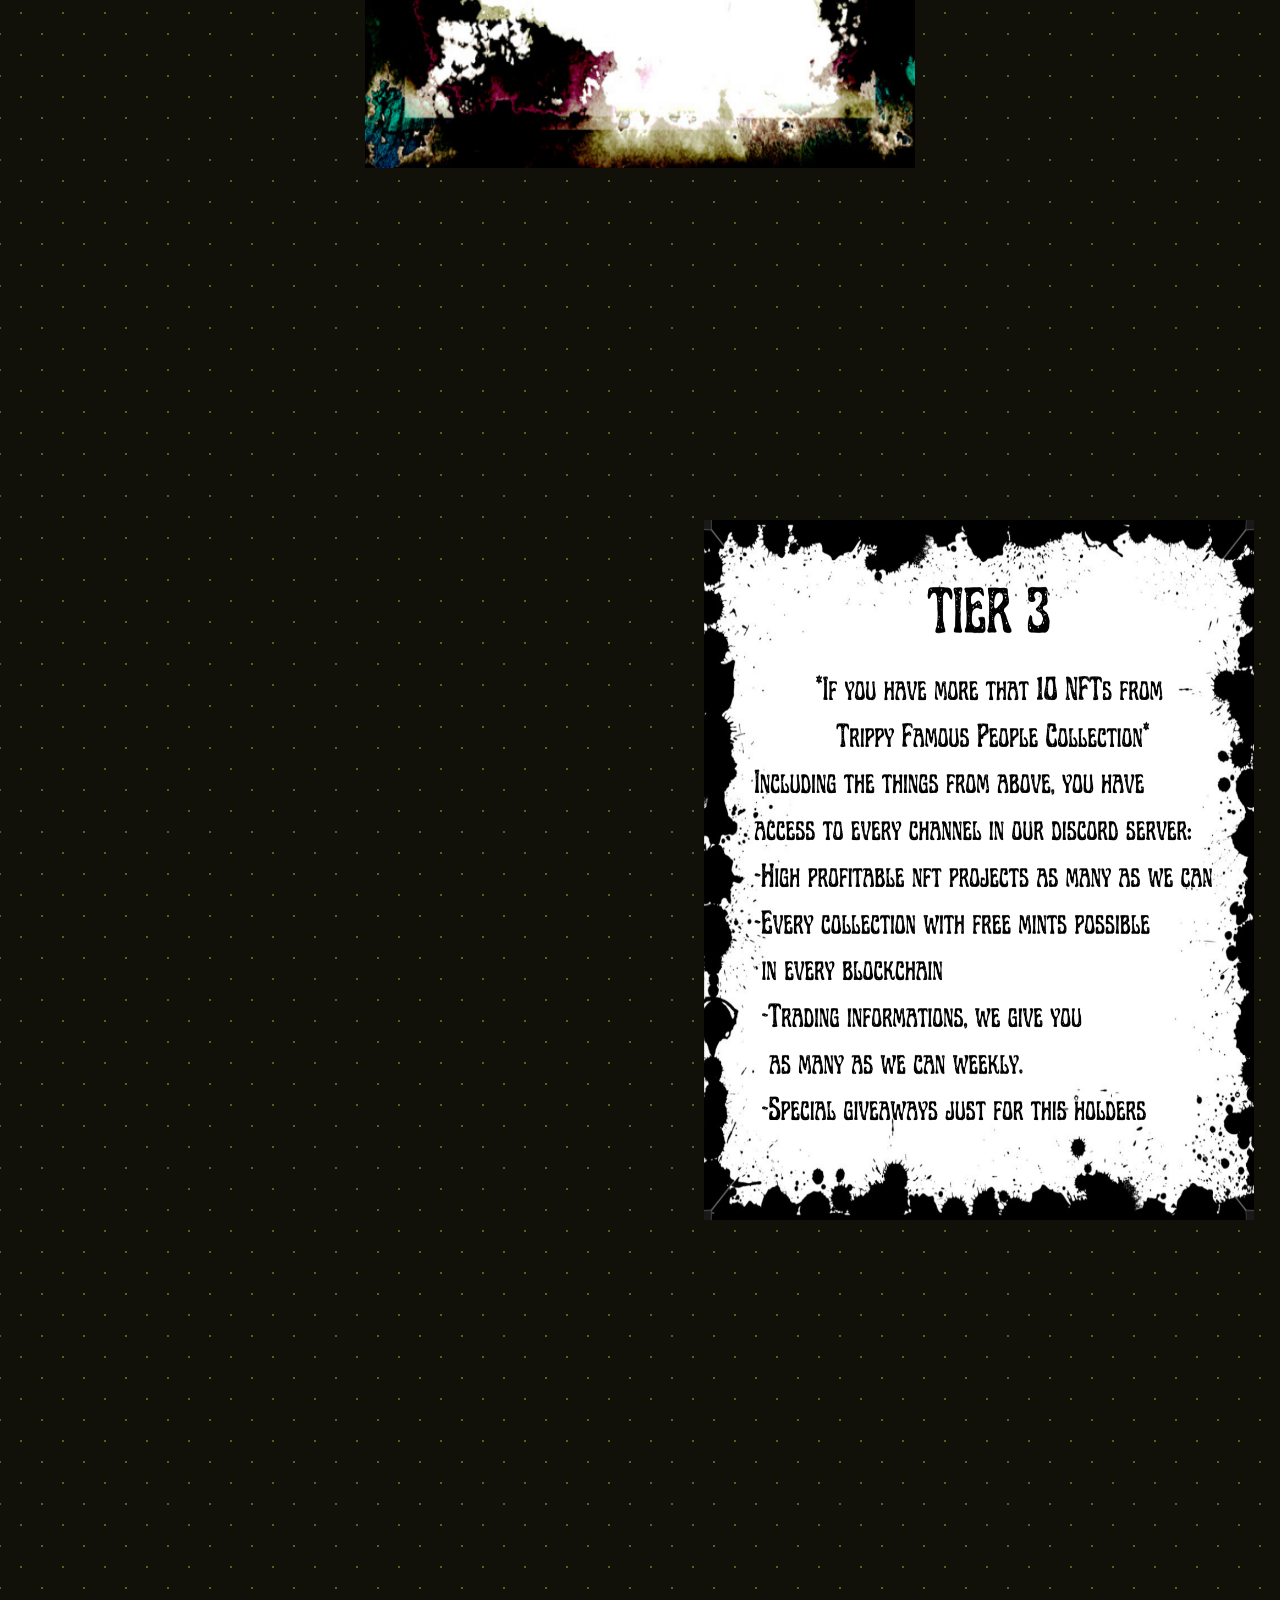
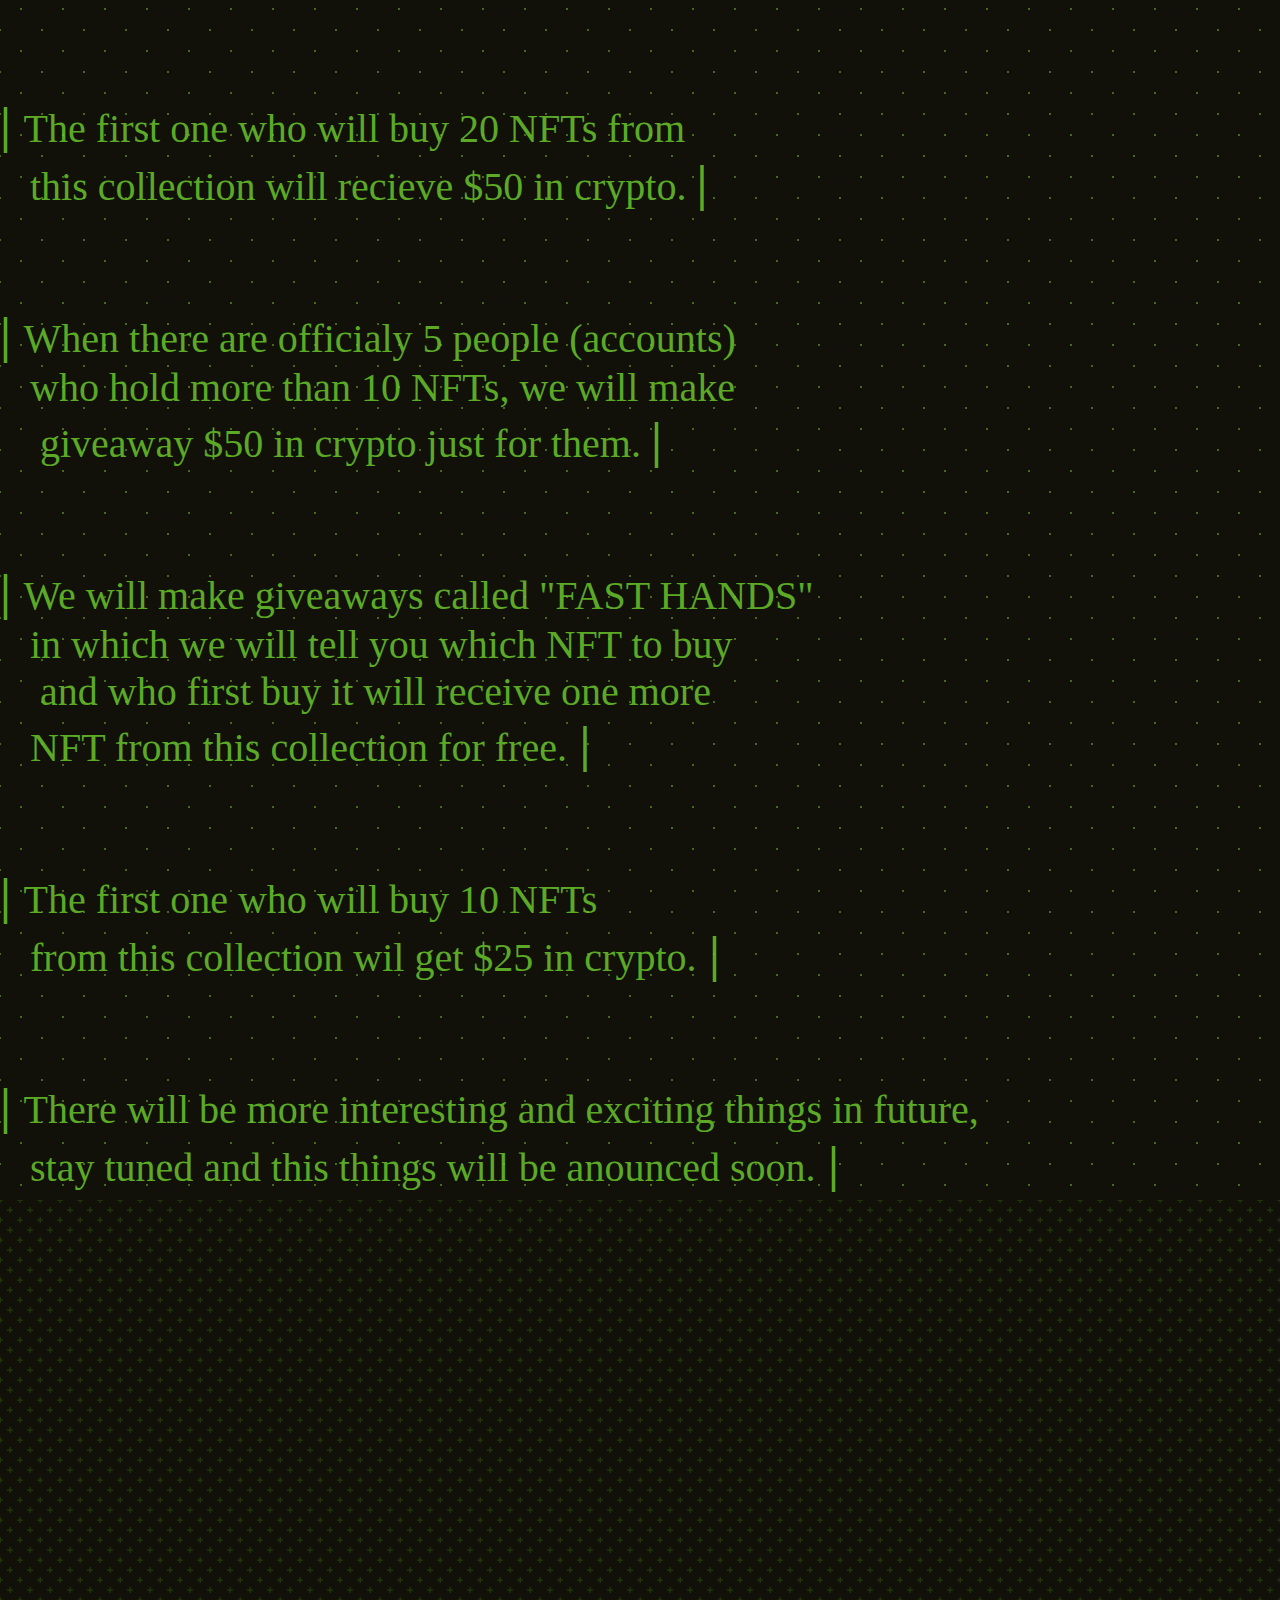
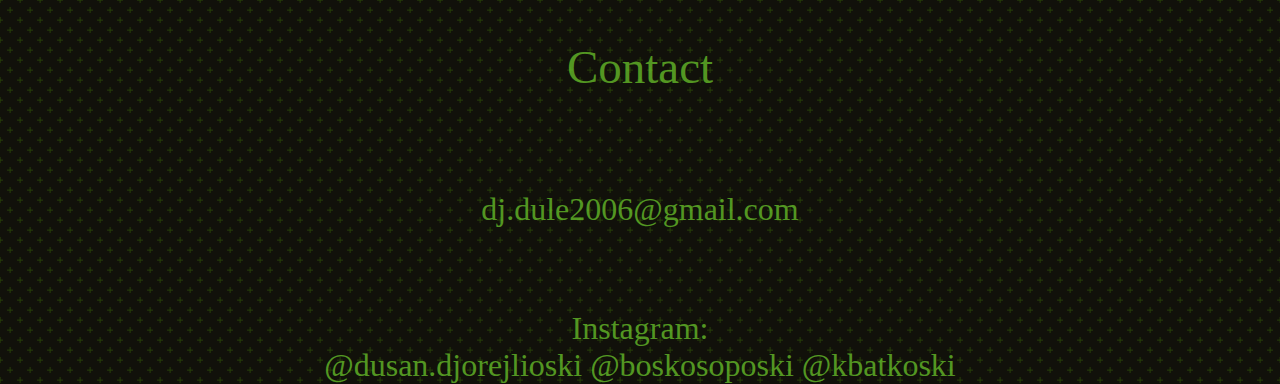
==== commit 194a765c: "Update index.html" ====
--- a/index.html
+++ b/index.html
@@ -160,7 +160,7 @@
 	
 div {
   width: 100%;
-  height: 10000px;
+  height: 6000px;
   background-color: #11110a;
 opacity: 1;
 background-image:  radial-gradient(#486820 1.05px, transparent 1.05px), radial-gradient(#486820 1.05px, #11110a 1.05px);
@@ -188,7 +188,7 @@
 	<h1 style="opacity: 0%"><a href="https://opensea.io/collection/trippyfamouspeople" target="_blank" >Trippy Famous People</a> - Utility</h1><br>
 	<h1 style="opacity: 0%"><a href="https://opensea.io/collection/trippyfamouspeople" target="_blank" >Trippy Famous People</a> - Utility</h1><br>
 	
-	<img src="TIER 3.png" style="width: 550px; height: 700px; margin-left: 55%; margin-right: auto;"id="tier3">
+	<img src="Tier 3.png" style="width: 550px; height: 700px; margin-left: 55%; margin-right: auto;"id="tier3">
 
 	
 	<!--<p class="do1"><b>*If you have more than 1  NFTs from Trippy Famous People Collection*</b>
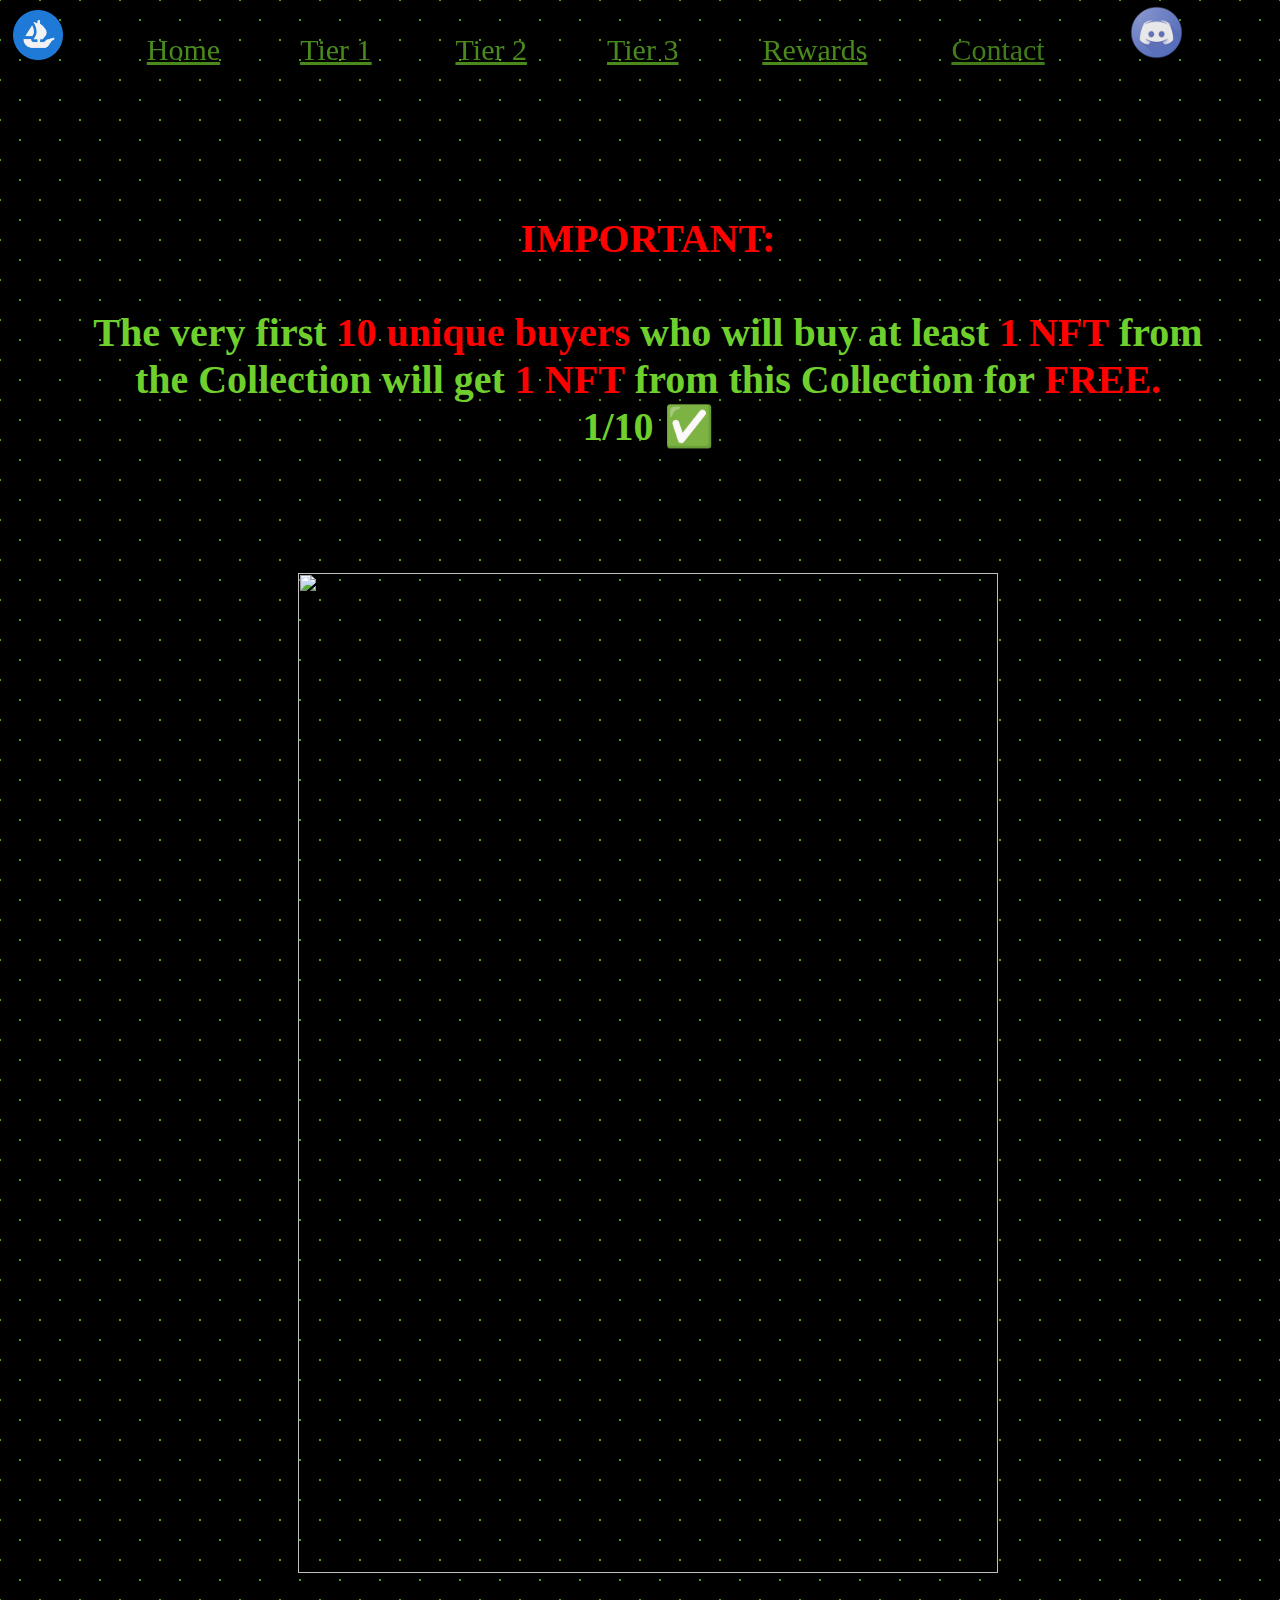
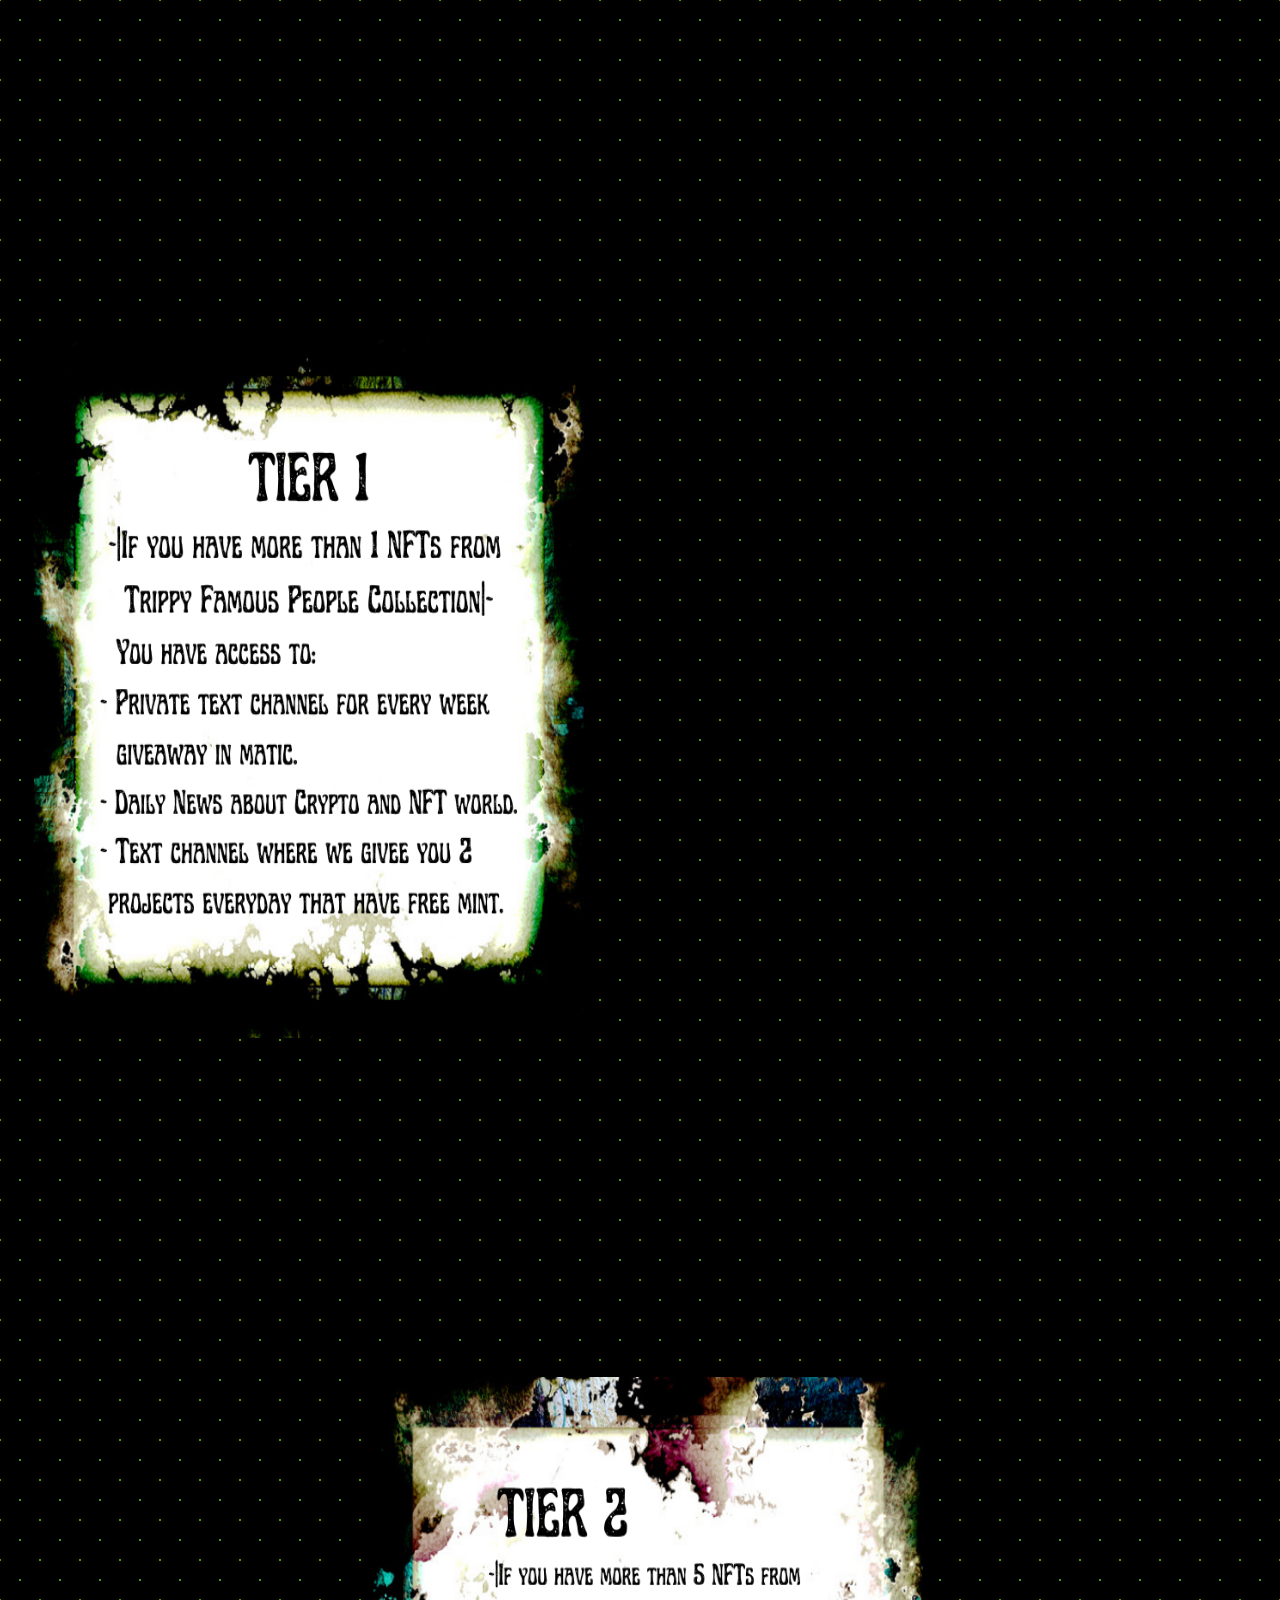
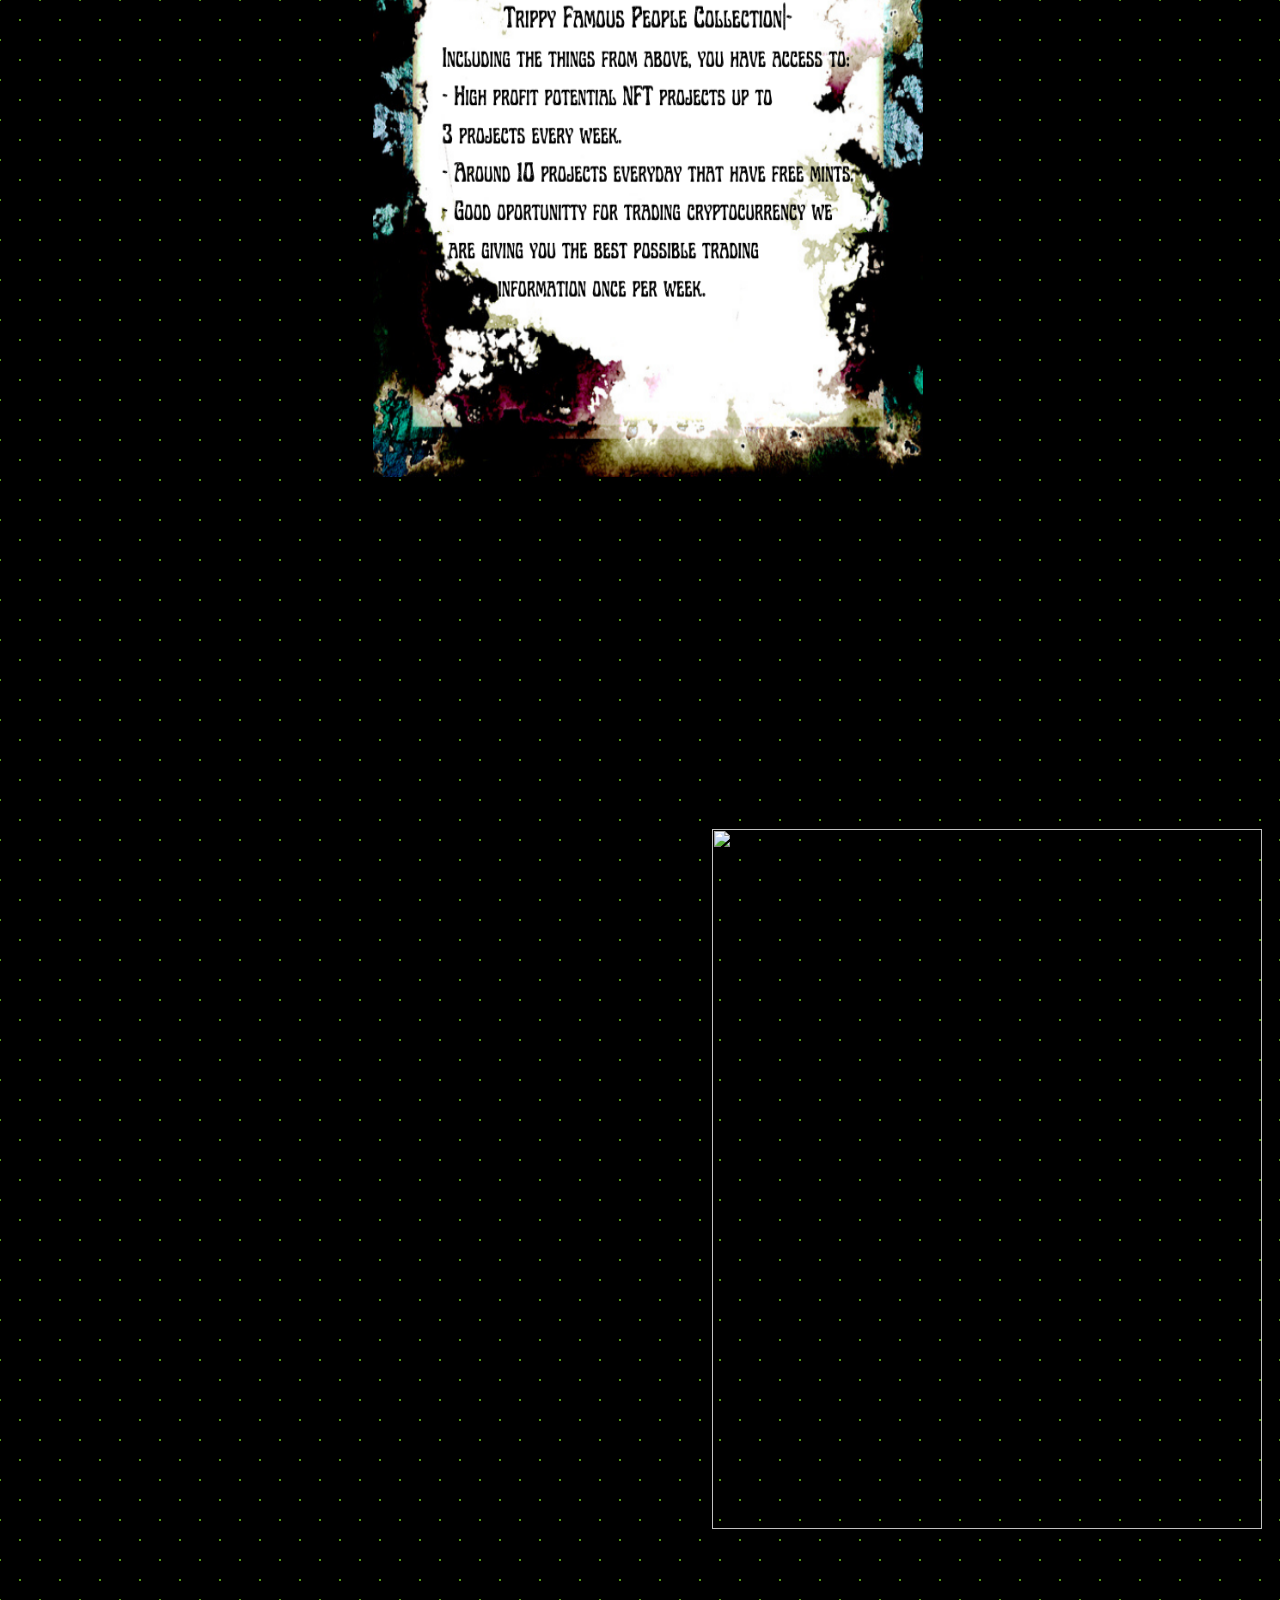
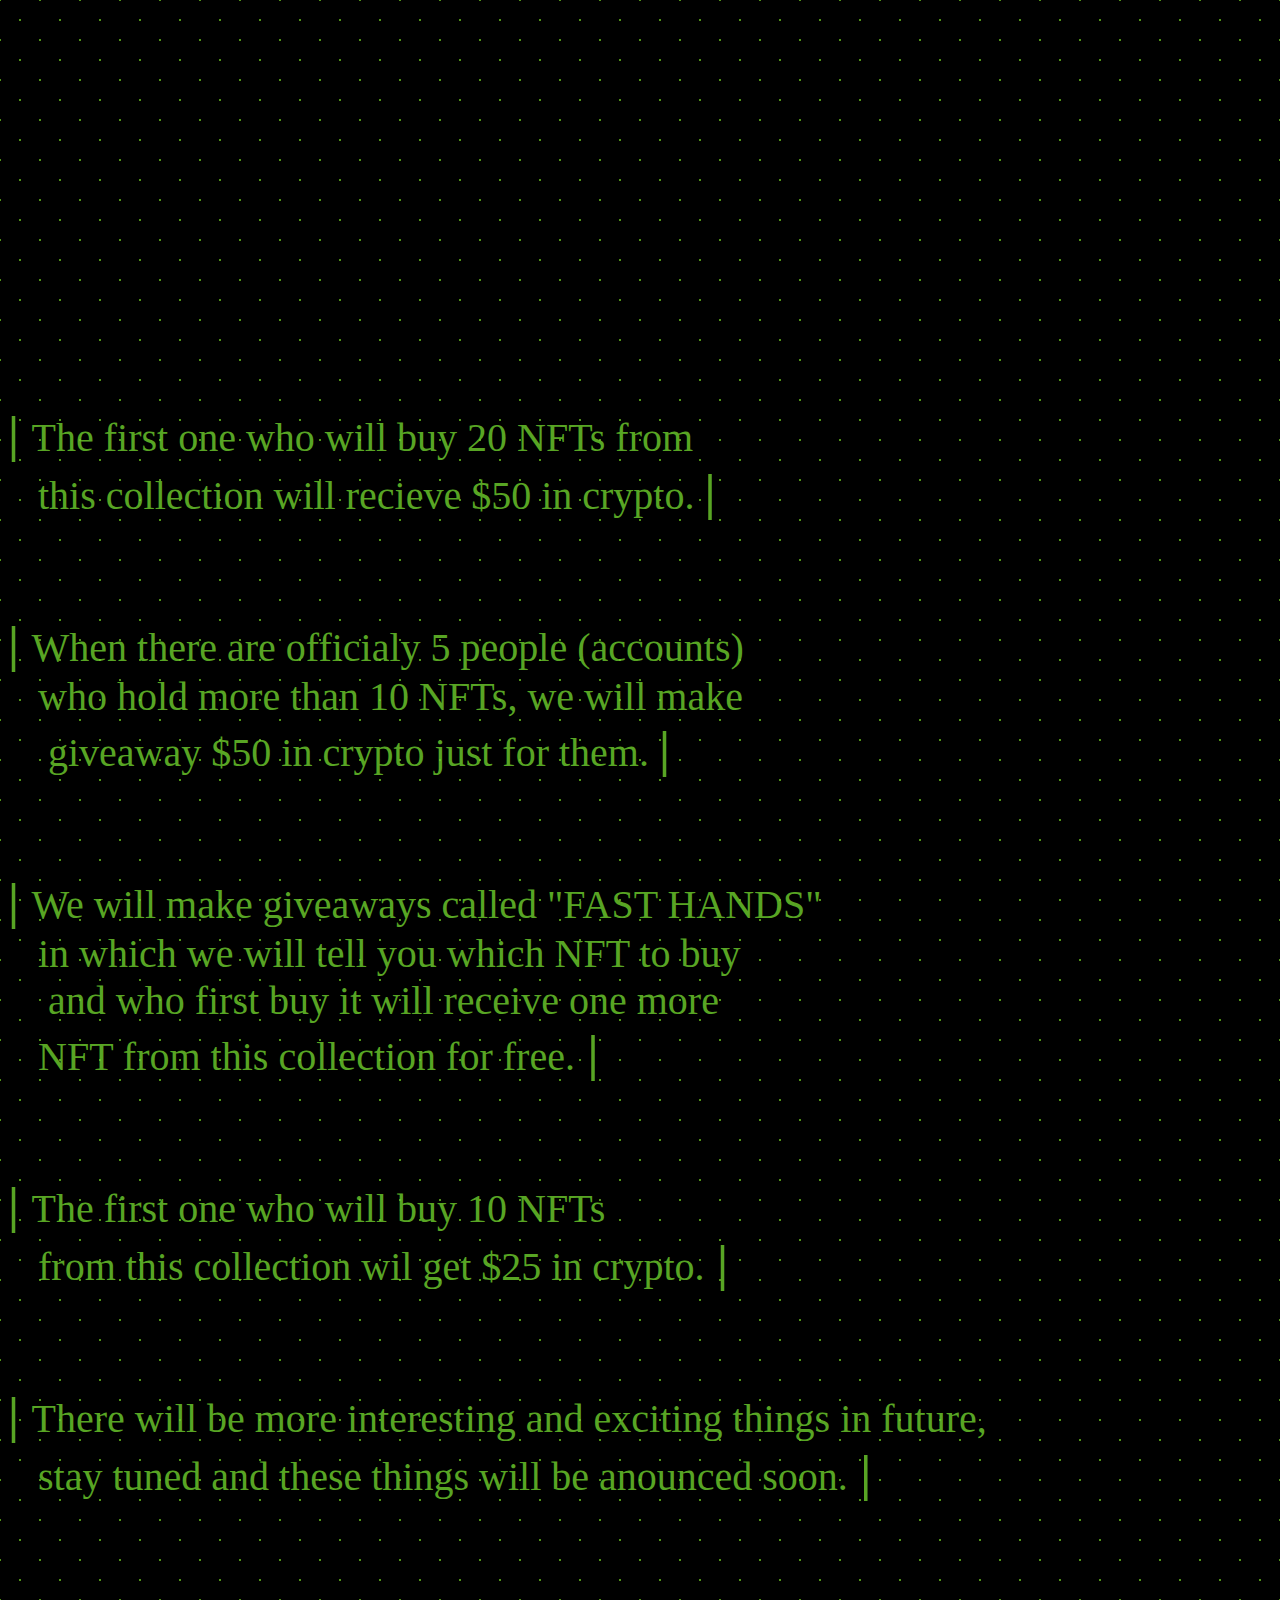
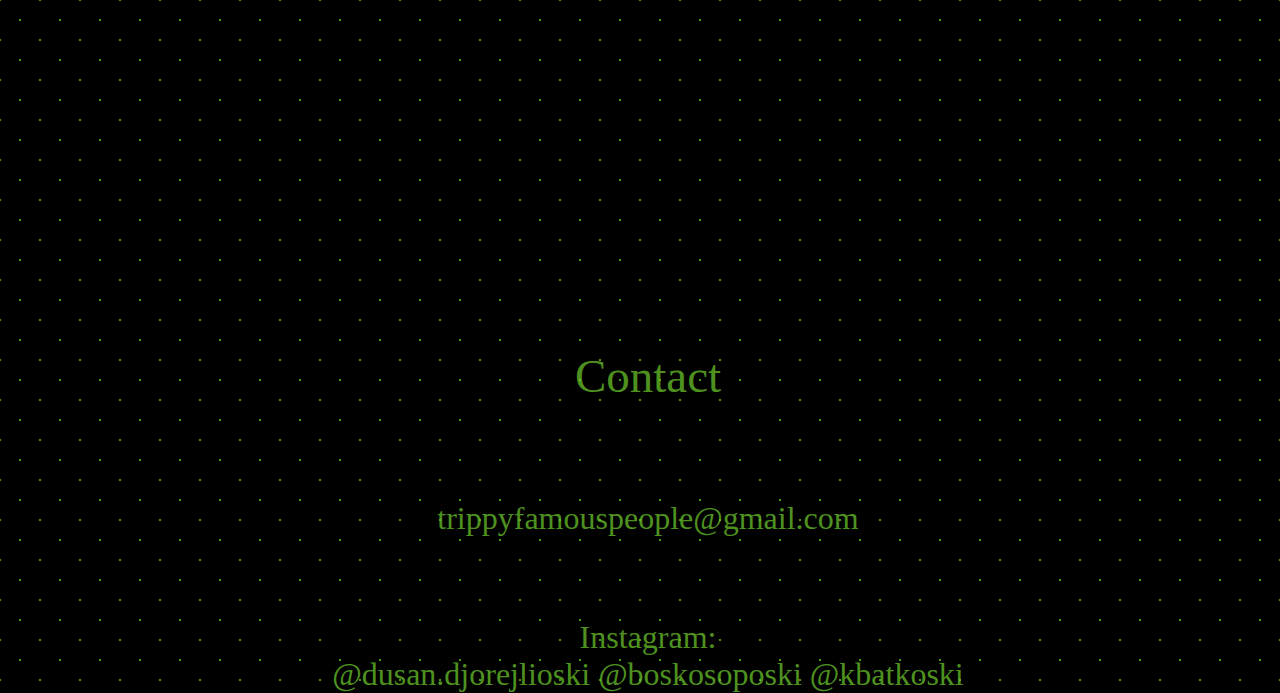
==== commit f9b6a0e3: "Update index.html" ====
--- a/index.html
+++ b/index.html
@@ -1,11 +1,11 @@
 <!DOCTYPE html>
 <html>
 <head style="position: relative; background-color: black; width: 100%; scroll-behavior: smooth;">
-	<div id="divPage_header" style="position: fixed; left: 0%; top: 0%; width:100%; height:5vh; z-index:100;  background-color:#7a972c; border-bottom:1px solid #ffffff;  opacity:0.95;">
+	<div id="divPage_header" style="position: fixed; left: 0%; top: 0%; width:100%; height:5vh; z-index:100;   border-bottom:0px solid #ffffff;  opacity:0.95;">
 
 		<!-- logo -->
 		
-		<div id="divHeader_qContact" class="" style="position:static; right: 0%; top: 0%;  width: 100%; height:160%; z-index:100; opacity: 100%; ">
+		<div id="divHeader_qContact" class="" style="position:static; right: 0%; top: 0%;  width: 7000px; height:160%; z-index:100; opacity: 100%; ">
 			<table width="100%" height="100%" border="0" cellpadding="3" cellspacing="0">
              
                 </table>
@@ -14,7 +14,7 @@
 
 	
 
-	<div id="divHeader_menuLinks" class="spanHVAlign" style="scroll-behavior: smooth; position:fixed;text-decoration: none; left: 1%; color: #6FCF2D;  right: 1%; top: 0.5%; width:100%; height:0%; z-index:100; ">
+	<div id="divHeader_menuLinks" class="spanHVAlign" style="scroll-behavior: smooth; position:fixed;text-decoration: none; left: 1%; color: right: 1%; top: 0.5%; width:100%; height:0%; z-index:100; ">
 		<span style=" color: #1C3922;"><a href="https://opensea.io/collection/trippyfamouspeople" target="_blank"><img src="opensea.png" alt="opensea" style="width: 50px; height: 50px; left: 3%;"></a></span>
 		<span> &nbsp;  &nbsp;   &nbsp; &nbsp;  &nbsp;  &nbsp;  &nbsp;  &nbsp; &nbsp; &nbsp;</span>
 			<span id="spanEditHeaderLink_index" class="hm" style="text-decoration: ;opacity: underline;"><a href="#houm" style="color: #6FCF2D; opacity: 70%; font-family: ink free;">Home</a></span>
@@ -32,7 +32,7 @@
 		font-style: ;
 		color: #6FCF2D; text-decoration: underline; opacity: 70%; font-family: ink free;">Contact</a></span>
 			<span>&nbsp; &nbsp; &nbsp; &nbsp;  &nbsp;   &nbsp;  &nbsp;  &nbsp; &nbsp;  &nbsp;</span>
-			<span style="text-decoration: underline;opacity: 100%; top: 5%;"><a href="https://discord.gg/TDaf4HcS" target="_blank"><img src="discord.png" alt="opensea" style="width: 55px; height: 55px; top: 15%; ;"></a></span>
+			<span style="text-decoration: underline;opacity: 100%; top: 5%;"><a href="https://discord.gg/jQK74W669T" target="_blank"><img src="discord.png" alt="opensea" style="width: 55px; height: 55px; top: 15%; ;"></a></span>
 		</div>
 		  	</div>
 		  	</div>
@@ -143,29 +143,40 @@
 
 	}
 	
- 	html { width:100%; height:100%; margin:0 padding:0; scroll-behavior: smooth; background-color: background-color: #11110a;
-opacity: 1;
-background: radial-gradient(circle, transparent 20%, #11110a 20%, #11110a 80%, transparent 80%, transparent), radial-gradient(circle, transparent 20%, #11110a 20%, #11110a 80%, transparent 80%, transparent) 10px 10px, linear-gradient(#264007 0.8px, transparent 0.8px) 0 -0.4px, linear-gradient(90deg, #264007 0.8px, #11110a 0.8px) -0.4px 0;
-background-size: 20px 20px, 20px 20px, 10px 10px, 10px 10px;;}
-body {scroll-behavior: smooth; width:100%; height:100%; margin:0; padding:0; background-color: #11110a;
-opacity: 1;
-background: radial-gradient(circle, transparent 20%, #11110a 20%, #11110a 80%, transparent 80%, transparent), radial-gradient(circle, transparent 20%, #11110a 20%, #11110a 80%, transparent 80%, transparent) 10px 10px, linear-gradient(#264007 0.8px, transparent 0.8px) 0 -0.4px, linear-gradient(90deg, #264007 0.8px, #11110a 0.8px) -0.4px 0;
-background-size: 20px 20px, 20px 20px, 10px 10px, 10px 10px;;}
-div {width:100%; height:100%; margin:0 padding:0; color: #3D6144; background-color: #11110a;
-opacity: 1;
-background: radial-gradient(circle, transparent 20%, #11110a 20%, #11110a 80%, transparent 80%, transparent), radial-gradient(circle, transparent 20%, #11110a 20%, #11110a 80%, transparent 80%, transparent) 10px 10px, linear-gradient(#264007 0.8px, transparent 0.8px) 0 -0.4px, linear-gradient(90deg, #264007 0.8px, #11110a 0.8px) -0.4px 0;
-background-size: 20px 20px, 20px 20px, 10px 10px, 10px 10px;}
-
+ 	html { width:100%; height:100%; margin:0 padding:0; scroll-behavior: smooth;
+opacity: 1;
+background-color: #000000;
+opacity: 1;
+background-image:  radial-gradient(#529419 1px, transparent 1px), radial-gradient(#529419 1px, #000000 1px);
+background-size: 40px 40px;
+background-position: 0 0,20px 20px;}
+body {{width:7000px; height:100%; margin:0 padding:0; color: #3D6144; 
+opacity: 1;
+background-color: #000000;
+opacity: 1;
+background-image:  radial-gradient(#529419 1px, transparent 1px), radial-gradient(#529419 1px, #000000 1px);
+background-size: 40px 40px;
+background-position: 0 0,20px 20px;}
+table {
+	{margin:0 padding:0; color: #3D6144; 
+opacity: 1;
+background-color: #000000;
+opacity: 1;
+background-image:  radial-gradient(#529419 1px, transparent 1px), radial-gradient(#529419 1px, #000000 1px);
+background-size: 40px 40px;
+background-position: 0 0,20px 20px;
+}
 
 	
 div {
-  width: 100%;
-  height: 6000px;
+  width: 7000px;
+  height: 7000px;
   background-color: #11110a;
 opacity: 1;
-background-image:  radial-gradient(#486820 1.05px, transparent 1.05px), radial-gradient(#486820 1.05px, #11110a 1.05px);
-background-size: 42px 42px;
-background-position: 0 0,21px 21px;
+background-color: #e5e5f7;
+opacity: 0.8;
+background-image: radial-gradient(#224007 0.8500000000000001px, #e5e5f7 0.8500000000000001px);
+background-size: 17px 17px;
   position: absolute;
 }
    /*
@@ -176,7 +187,18 @@
 
 
 <div style="width: 100%">
-	<h1 style="opacity: 0%"><a href="https://opensea.io/collection/trippyfamouspeople" target="_blank" >Trippy Famous People</a> - Utility</h1><br>
+	<span>&nbsp; &nbsp;     &nbsp; &nbsp;  &nbsp;   &nbsp;  &nbsp;  &nbsp; &nbsp;  &nbsp;</span><br>
+<span>&nbsp; &nbsp;     &nbsp; &nbsp;  &nbsp;   &nbsp;  &nbsp;  &nbsp; &nbsp;  &nbsp;</span><br>
+<span>&nbsp; &nbsp;     &nbsp; &nbsp;  &nbsp;   &nbsp;  &nbsp;  &nbsp; &nbsp;  &nbsp;</span><br>
+<span>&nbsp; &nbsp;     &nbsp; &nbsp;  &nbsp;   &nbsp;  &nbsp;  &nbsp; &nbsp;  &nbsp;</span><br>
+<span>&nbsp; &nbsp;     &nbsp; &nbsp;  &nbsp;   &nbsp;  &nbsp;  &nbsp; &nbsp;  &nbsp;</span><br>
+<span>&nbsp; &nbsp;     &nbsp; &nbsp;  &nbsp;   &nbsp;  &nbsp;  &nbsp; &nbsp;  &nbsp;</span><br>
+<span>&nbsp; &nbsp;     &nbsp; &nbsp;  &nbsp;   &nbsp;  &nbsp;  &nbsp; &nbsp;  &nbsp;</span><br>
+<span>&nbsp; &nbsp;     &nbsp; &nbsp;  &nbsp;   &nbsp;  &nbsp;  &nbsp; &nbsp;  &nbsp;</span><br>
+<span>&nbsp; &nbsp;     &nbsp; &nbsp;  &nbsp;   &nbsp;  &nbsp;  &nbsp; &nbsp;  &nbsp;</span><br>
+<span>&nbsp; &nbsp;     &nbsp; &nbsp;  &nbsp;   &nbsp;  &nbsp;  &nbsp; &nbsp;  &nbsp;</span><br>
+	<h1 style="color: #6FCF2D; font-family: ink free; font-size: 40px; opacity: 1; text-align: center; font-family: ink free;"><b style="color: red;">IMPORTANT:</b><br><span>&nbsp; &nbsp;     &nbsp; &nbsp;  &nbsp;   &nbsp;  &nbsp;  &nbsp; &nbsp;  &nbsp;</span><br>
+		The very first<b style="color: red;"> 10 unique buyers</b> who will buy at least <b style="color: red;">1 NFT</b> from<br> the Collection will get <b style="color: red;">1 NFT</b> from this Collection for <b style="color: red;">FREE.</b><br> 1/10 ✅</h1>
 	<img src="home.png" style="width: 700px; height: 1000px; margin-left: auto; margin-right: auto; padding-top:  6em; 
     padding-bottom: : 6em; display: block;" id="houm"><br> <br><br><br><br><br><br><br><br><br><br>
     <h1 style="opacity: 0%"><a href="https://opensea.io/collection/trippyfamouspeople" target="_blank" >Trippy Famous People</a> - Utility</h1><br> <!-- NOT GOOD CODER, TRYING MY BEST :D-->
@@ -188,7 +210,7 @@
 	<h1 style="opacity: 0%"><a href="https://opensea.io/collection/trippyfamouspeople" target="_blank" >Trippy Famous People</a> - Utility</h1><br>
 	<h1 style="opacity: 0%"><a href="https://opensea.io/collection/trippyfamouspeople" target="_blank" >Trippy Famous People</a> - Utility</h1><br>
 	
-	<img src="Tier 3.png" style="width: 550px; height: 700px; margin-left: 55%; margin-right: auto;"id="tier3">
+	<img src="TIER 3.png" style="width: 550px; height: 700px; margin-left: 55%; margin-right: auto;"id="tier3">
 
 	
 	<!--<p class="do1"><b>*If you have more than 1  NFTs from Trippy Famous People Collection*</b>
@@ -255,7 +277,7 @@
      <span>&nbsp; &nbsp;     &nbsp; &nbsp;  &nbsp;   &nbsp;  &nbsp;  &nbsp; &nbsp;  &nbsp;</span><br>
 <span>&nbsp; &nbsp;     &nbsp; &nbsp;  &nbsp;   &nbsp;  &nbsp;  &nbsp; &nbsp;  &nbsp;</span><br>
 
- <b style="font-size: 50px;">| </b>There will be more interesting and exciting things in future, <br><span>&nbsp; &nbsp;</span>stay tuned and this things will be anounced soon.<b style="font-size: 50px;"> | </b></p>
+ <b style="font-size: 50px;">| </b>There will be more interesting and exciting things in future, <br><span>&nbsp; &nbsp;</span>stay tuned and these things will be anounced soon.<b style="font-size: 50px;"> | </b></p>
 
  <span>&nbsp; &nbsp;     &nbsp; &nbsp;  &nbsp;   &nbsp;  &nbsp;  &nbsp; &nbsp;  &nbsp;</span><br>
 <span>&nbsp; &nbsp;     &nbsp; &nbsp;  &nbsp;   &nbsp;  &nbsp;  &nbsp; &nbsp;  &nbsp;</span><br>
@@ -280,7 +302,7 @@
 
 	<p class="rew" id="contact">
 		<p style="text-align: center; font-size: 47px; color:  #6FCF2D; opacity: 70%; font-family: ink free;">Contact</p> <br>
-		<p style="text-align: center; font-size: 32px; color:  #6FCF2D; opacity: 70%; font-family: ink free;">dj.dule2006@gmail.com</p><br>
+		<p style="text-align: center; font-size: 32px; color:  #6FCF2D; opacity: 70%; font-family: ink free;">trippyfamouspeople@gmail.com</p><br>
 		<p style="text-align: center; font-size: 32px; color:  #6FCF2D; opacity: 70%; font-family: ink free;">Instagram:<br>
 		@dusan.djorejlioski
 		@boskosoposki
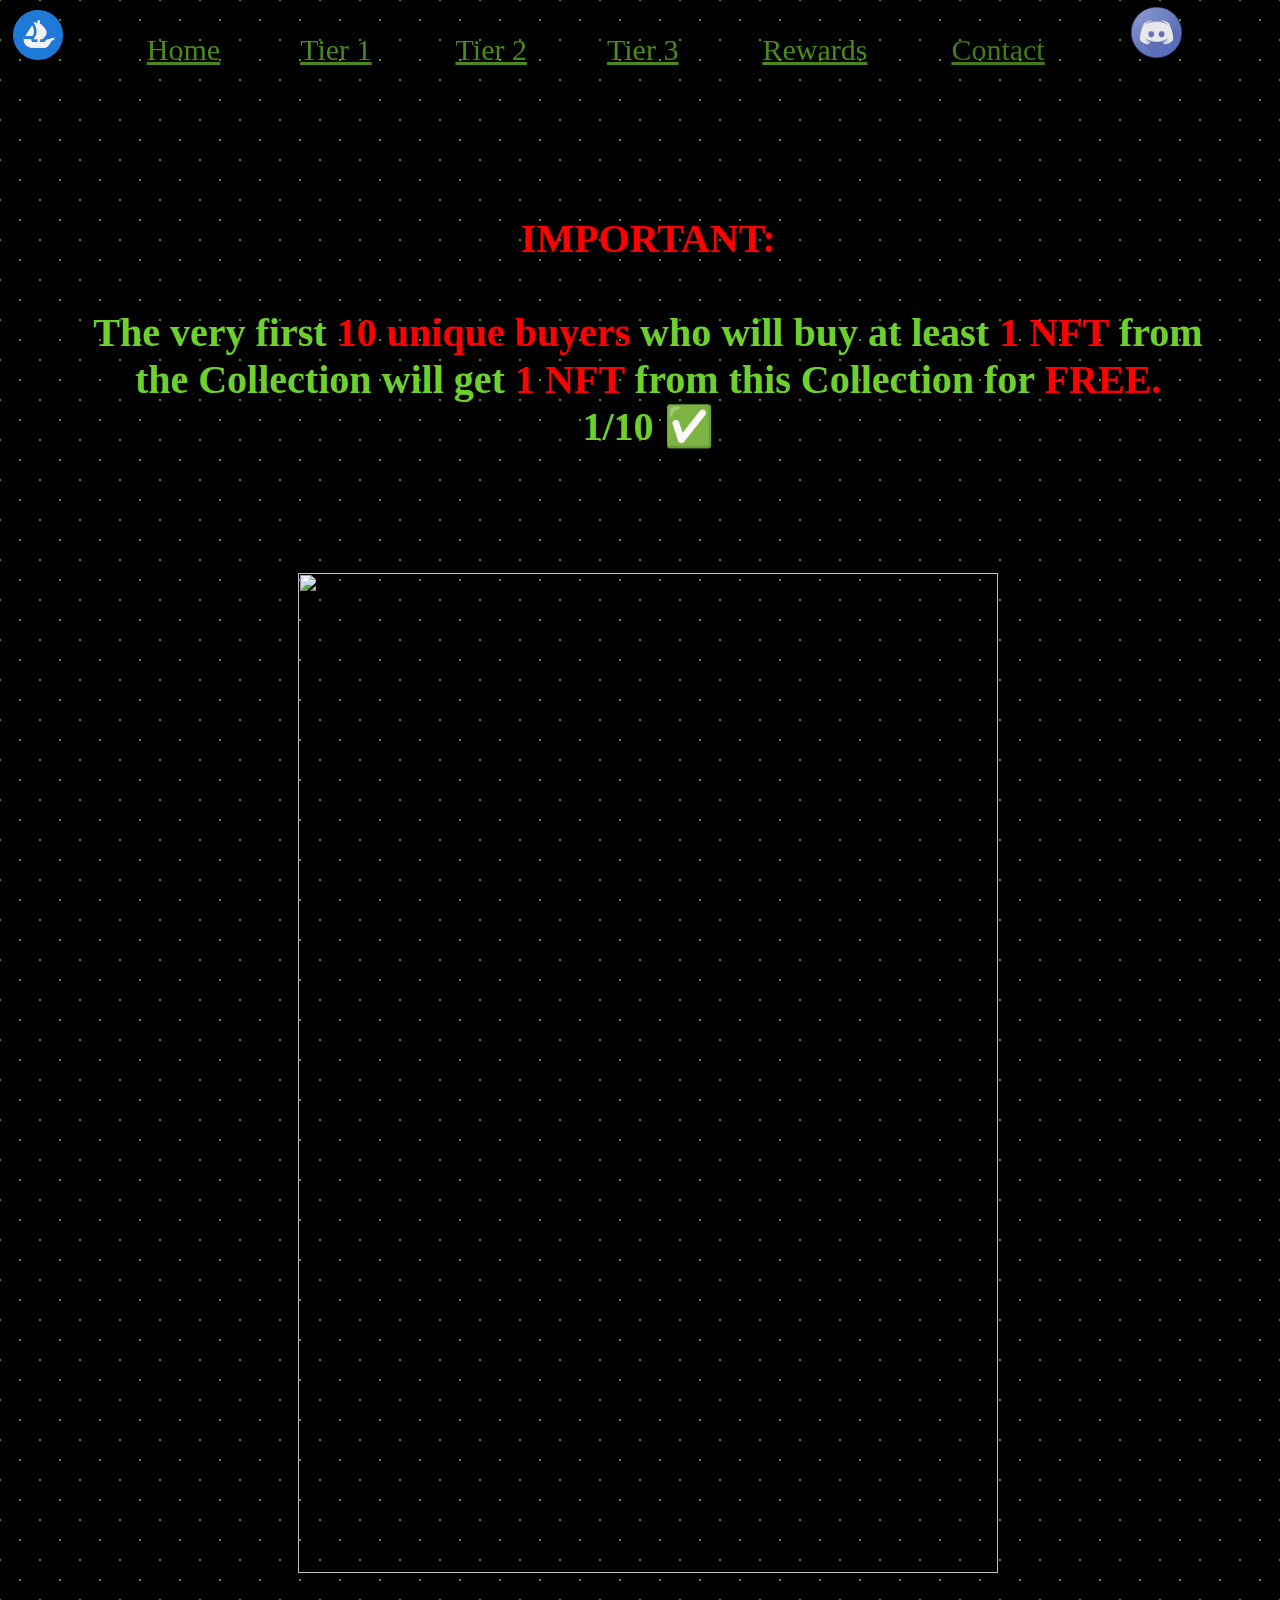
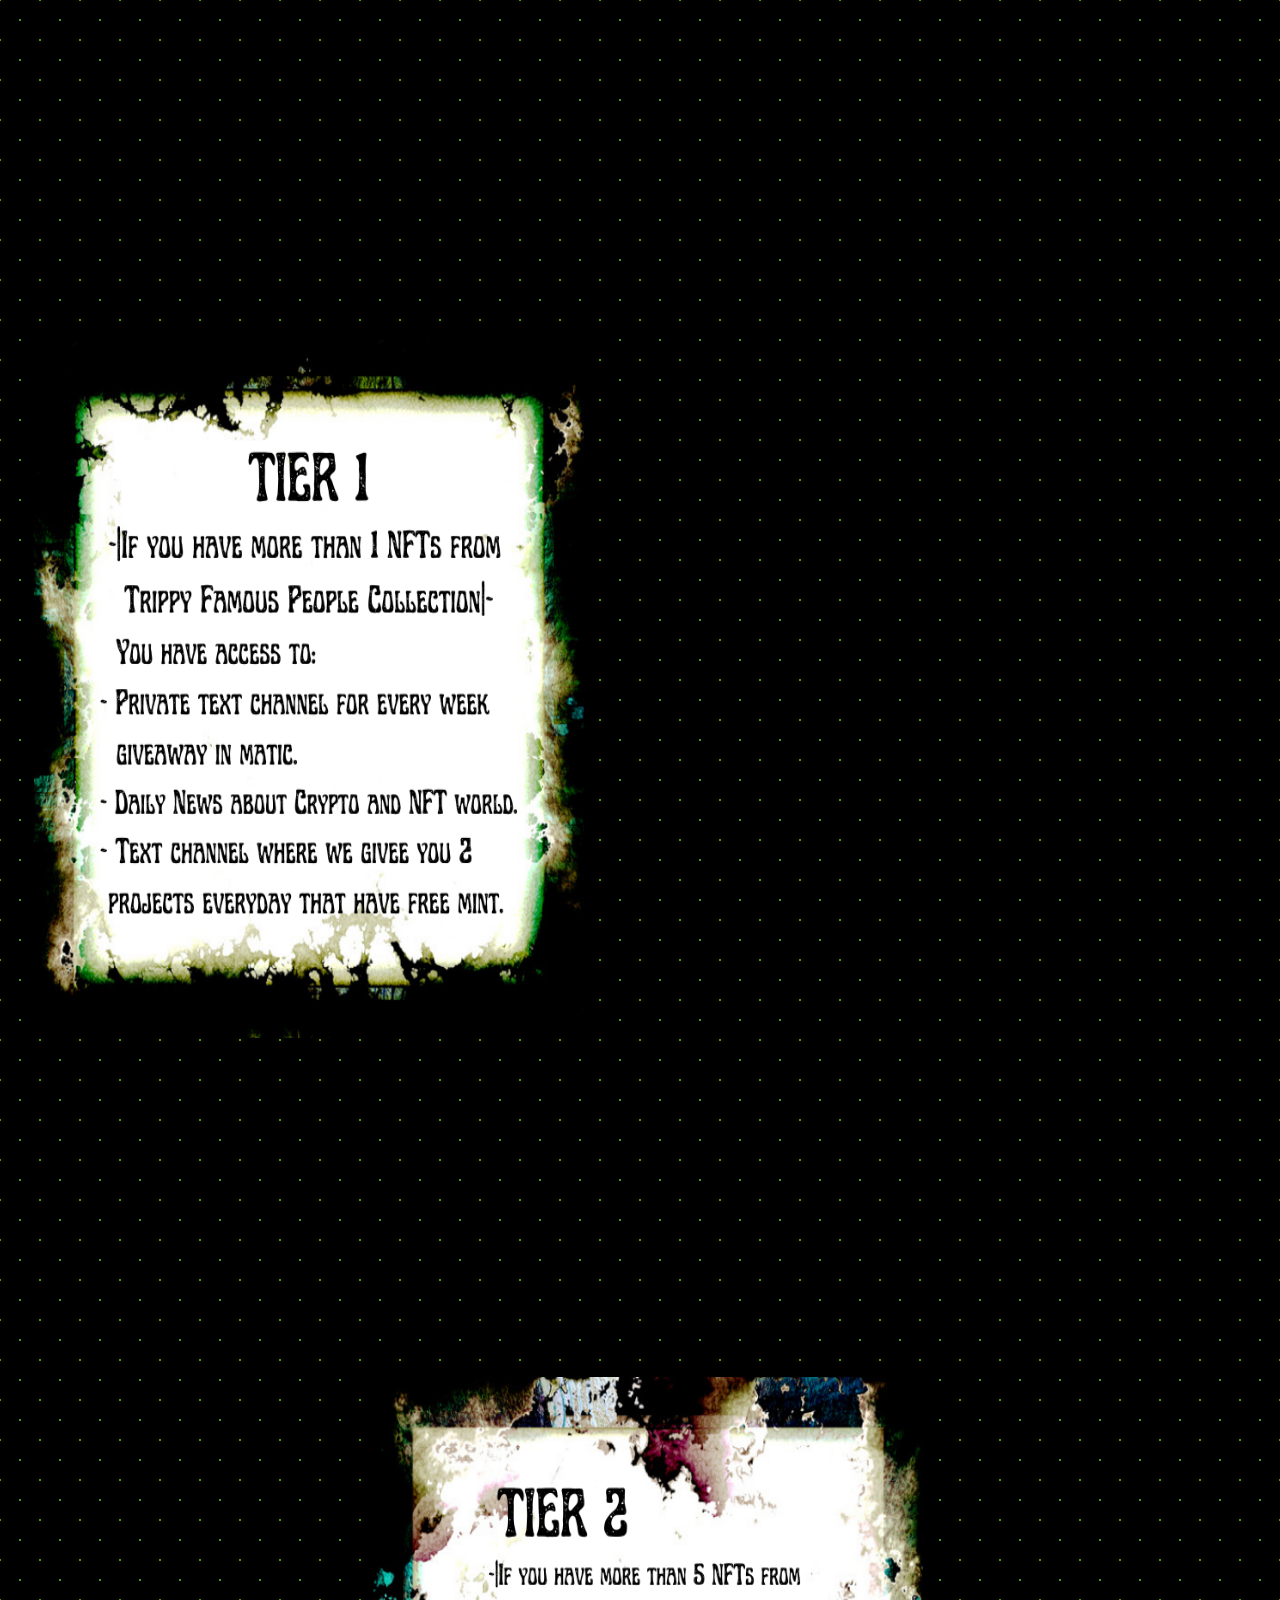
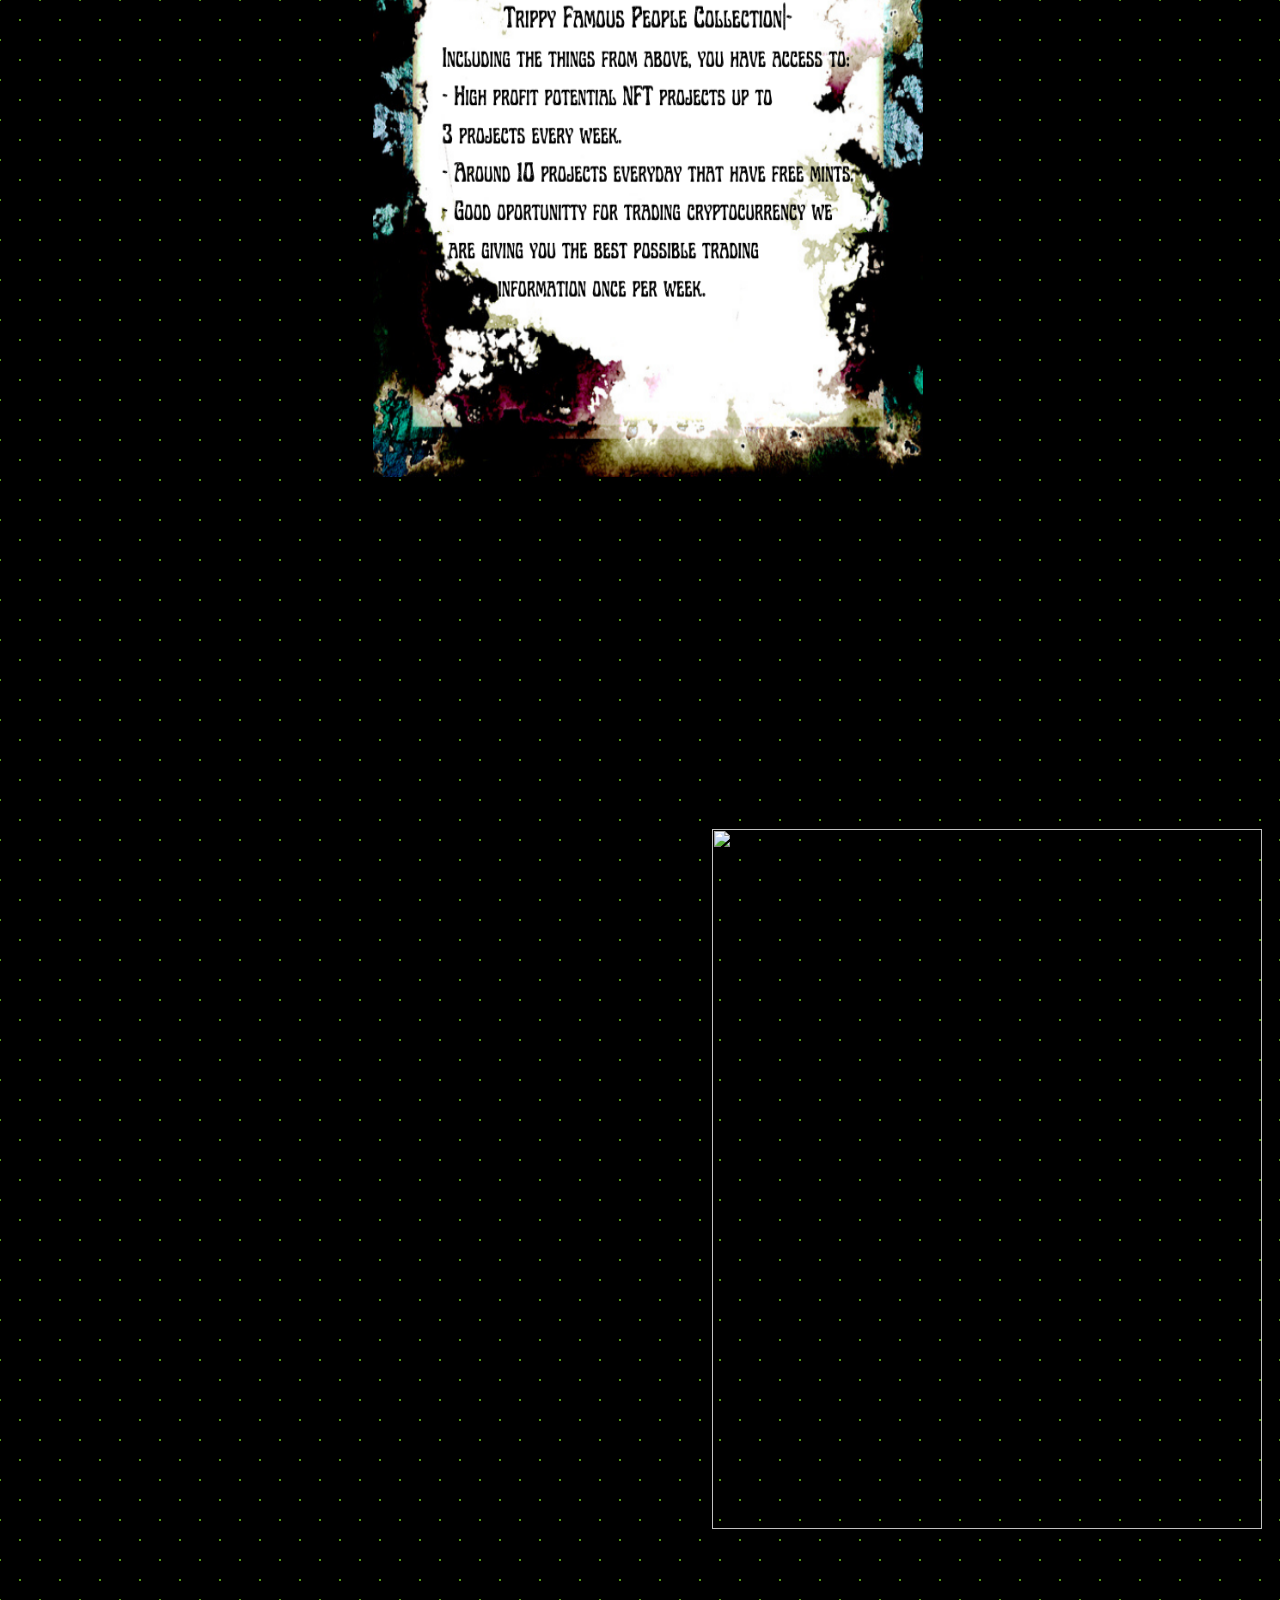
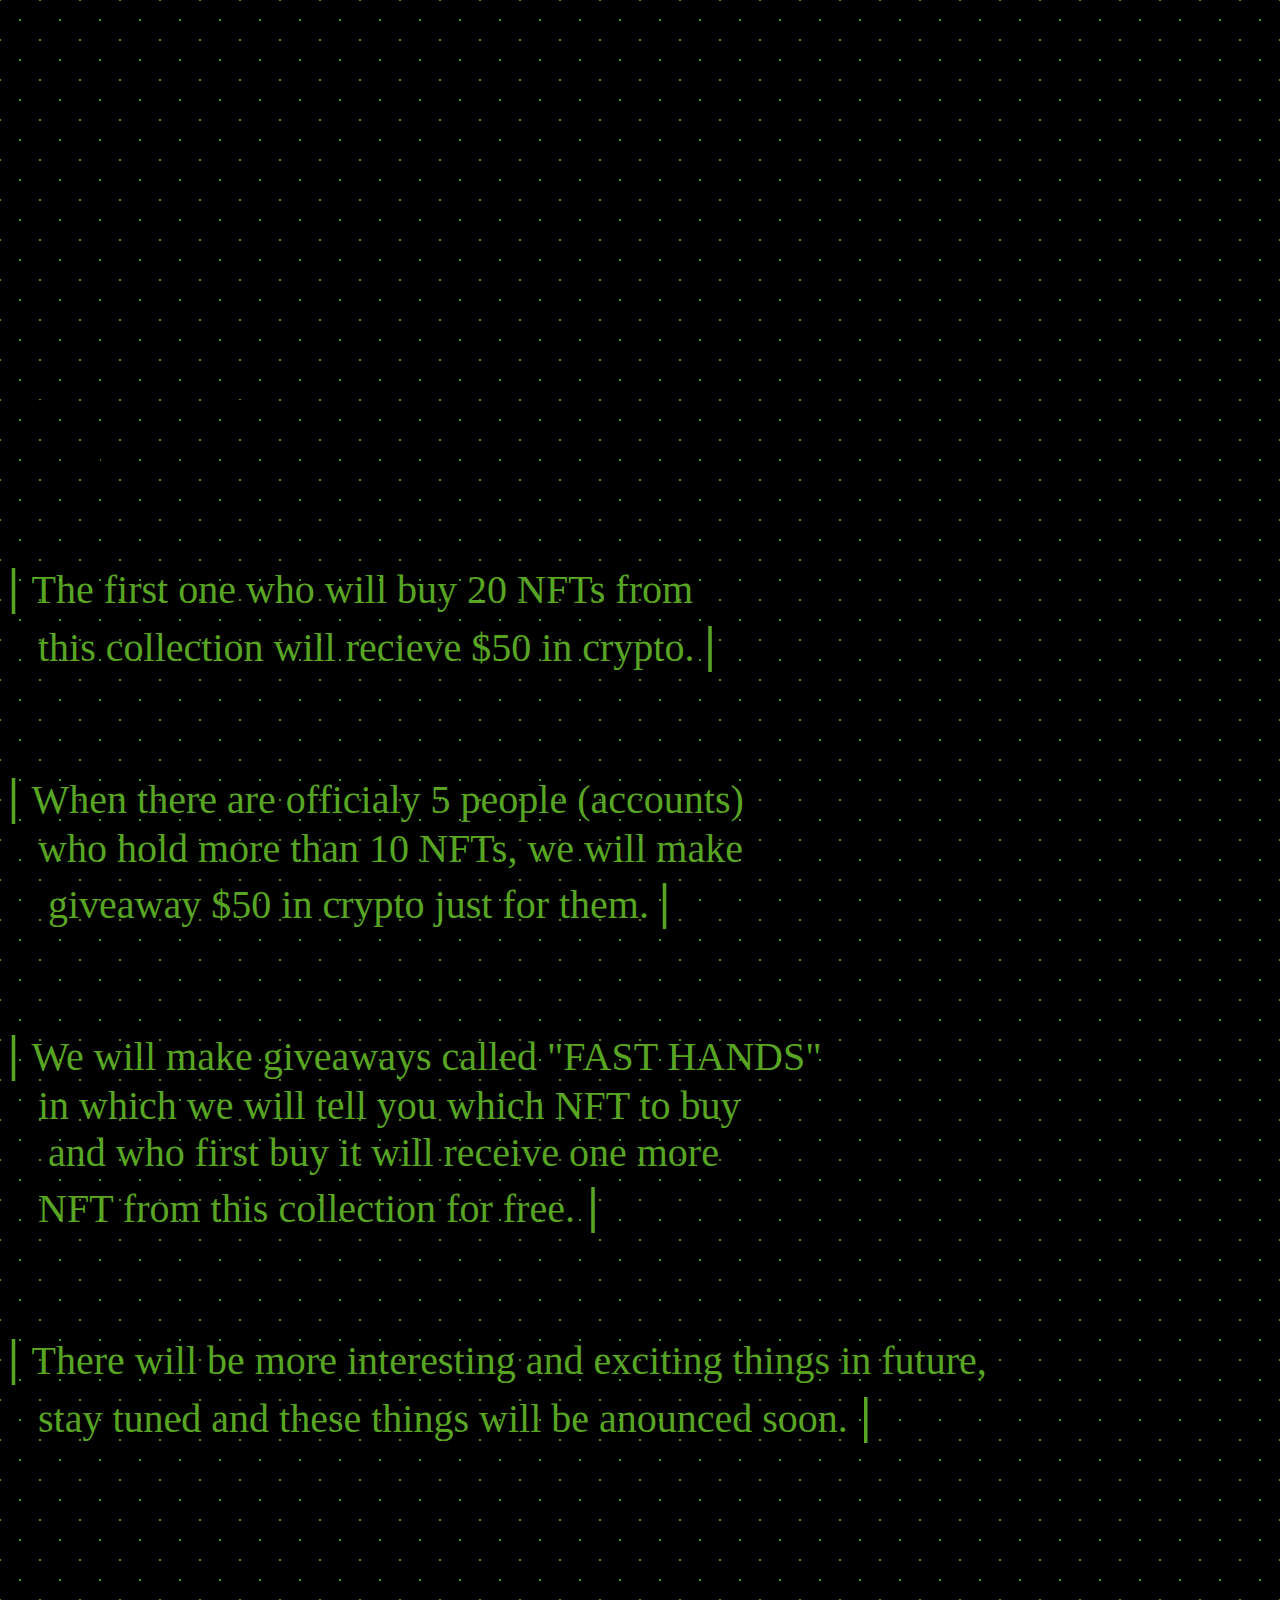
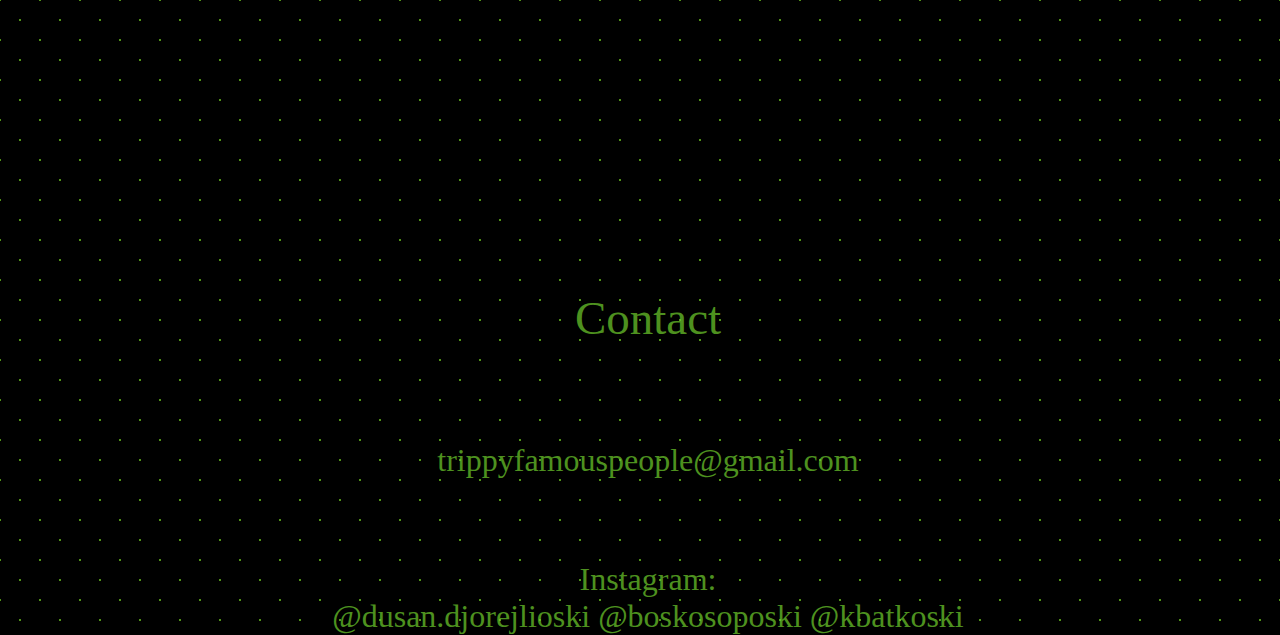
==== commit a1b93bf6: "Update index.html" ====
--- a/index.html
+++ b/index.html
@@ -261,6 +261,10 @@
 <span>&nbsp; &nbsp;     &nbsp; &nbsp;  &nbsp;   &nbsp;  &nbsp;  &nbsp; &nbsp;  &nbsp;</span><br>
 <span>&nbsp; &nbsp;     &nbsp; &nbsp;  &nbsp;   &nbsp;  &nbsp;  &nbsp; &nbsp;  &nbsp;</span><br>
 <span>&nbsp; &nbsp;     &nbsp; &nbsp;  &nbsp;   &nbsp;  &nbsp;  &nbsp; &nbsp;  &nbsp;</span><br>
+	<b style="font-size: 50px;">| </b>The first one who will buy 10 NFTs<br> <span>&nbsp; &nbsp;</span>from this collection wil get $25 in crypto.<b style="font-size: 50px;"> | </b><br>
+     <span>&nbsp; &nbsp;     &nbsp; &nbsp;  &nbsp;   &nbsp;  &nbsp;  &nbsp; &nbsp;  &nbsp;</span><br>
+<span>&nbsp; &nbsp;     &nbsp; &nbsp;  &nbsp;   &nbsp;  &nbsp;  &nbsp; &nbsp;  &nbsp;</span><br>
+	
 	<p class="do20" id="rews"><b style="font-size: 50px; text-align:">| </b>The first one who will buy 20 NFTs from<br><span>&nbsp; &nbsp;</span>this collection will recieve $50 in crypto. <b style="font-size: 50px;">| </b><br>
 		<span>&nbsp; &nbsp;     &nbsp; &nbsp;  &nbsp;   &nbsp;  &nbsp;  &nbsp; &nbsp;  &nbsp;</span><br>
 <span>&nbsp; &nbsp;     &nbsp; &nbsp;  &nbsp;   &nbsp;  &nbsp;  &nbsp; &nbsp;  &nbsp;</span><br>
@@ -273,9 +277,7 @@
 		<span>&nbsp; &nbsp;     &nbsp; &nbsp;  &nbsp;   &nbsp;  &nbsp;  &nbsp; &nbsp;  &nbsp;</span><br>
 <span>&nbsp; &nbsp;     &nbsp; &nbsp;  &nbsp;   &nbsp;  &nbsp;  &nbsp; &nbsp;  &nbsp;</span><br>
 
-     <b style="font-size: 50px;">| </b>The first one who will buy 10 NFTs<br> <span>&nbsp; &nbsp;</span>from this collection wil get $25 in crypto.<b style="font-size: 50px;"> | </b><br>
-     <span>&nbsp; &nbsp;     &nbsp; &nbsp;  &nbsp;   &nbsp;  &nbsp;  &nbsp; &nbsp;  &nbsp;</span><br>
-<span>&nbsp; &nbsp;     &nbsp; &nbsp;  &nbsp;   &nbsp;  &nbsp;  &nbsp; &nbsp;  &nbsp;</span><br>
+     
 
  <b style="font-size: 50px;">| </b>There will be more interesting and exciting things in future, <br><span>&nbsp; &nbsp;</span>stay tuned and these things will be anounced soon.<b style="font-size: 50px;"> | </b></p>
 
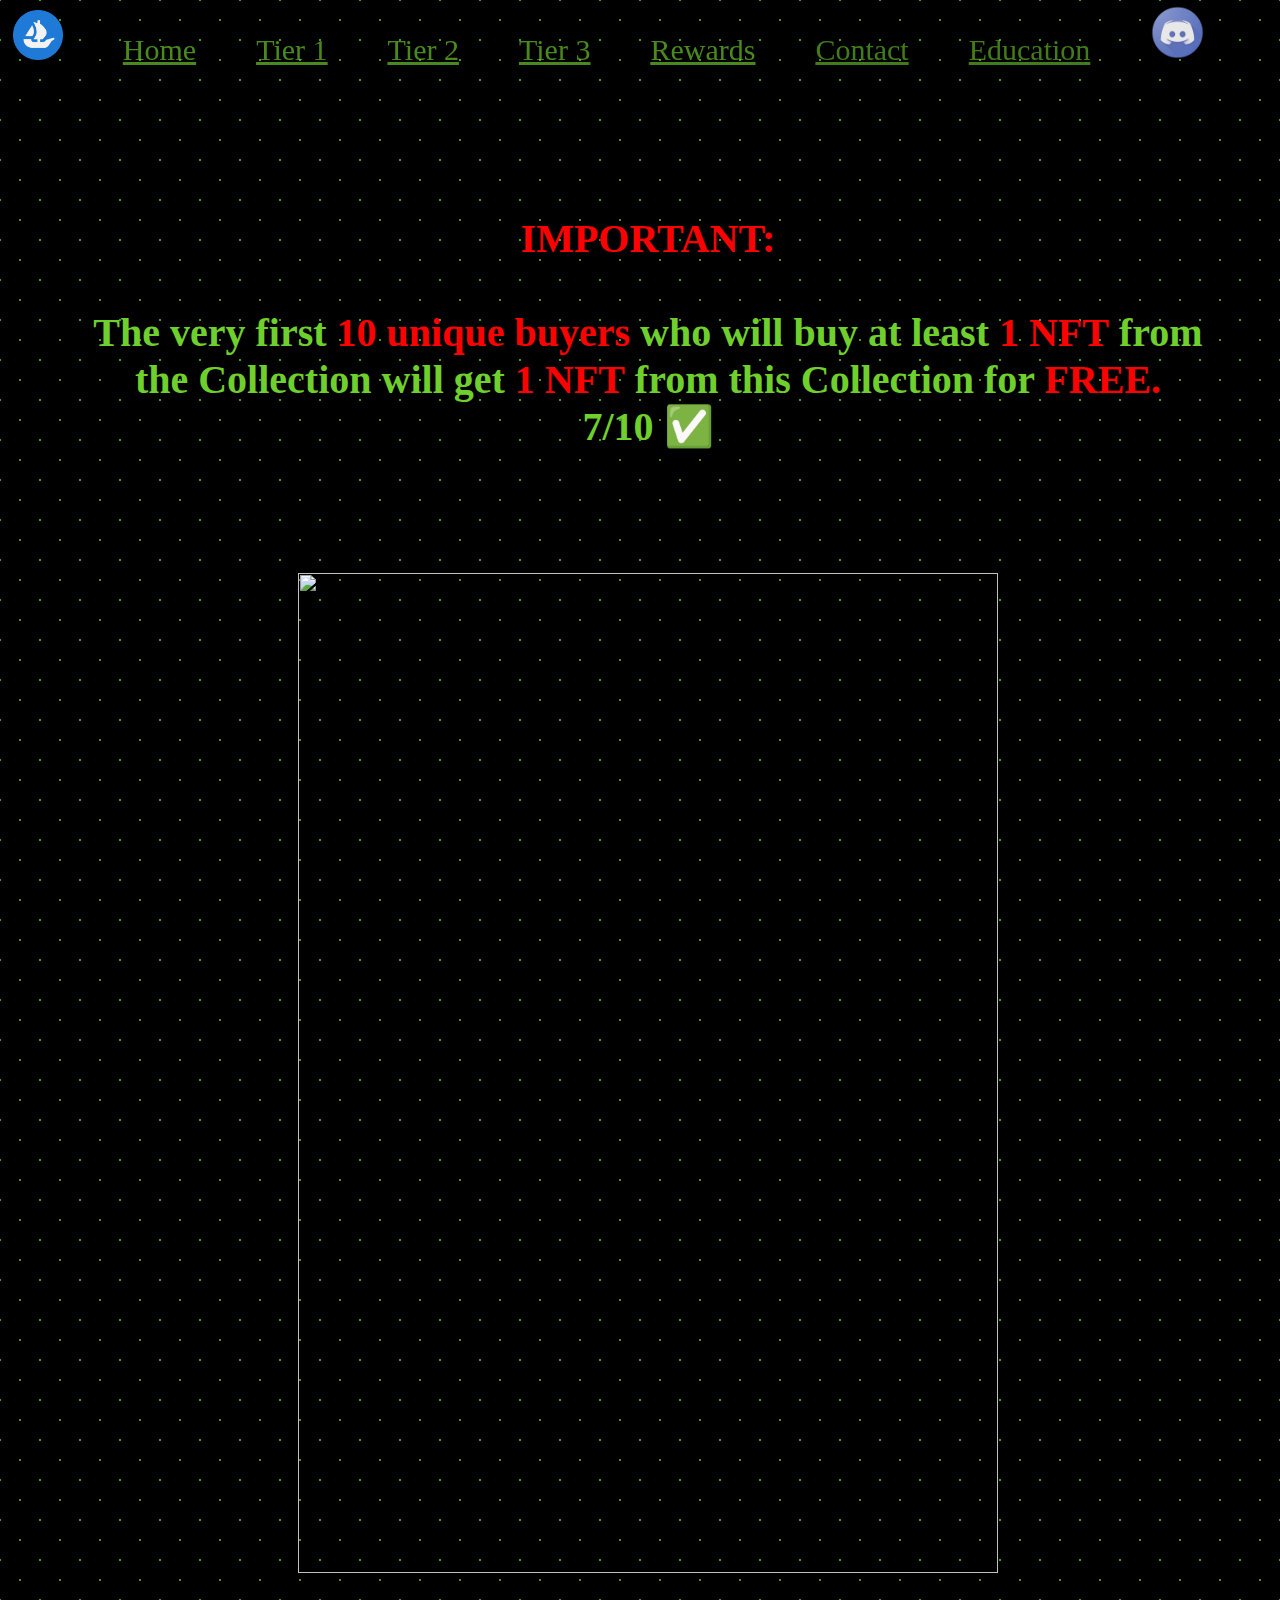
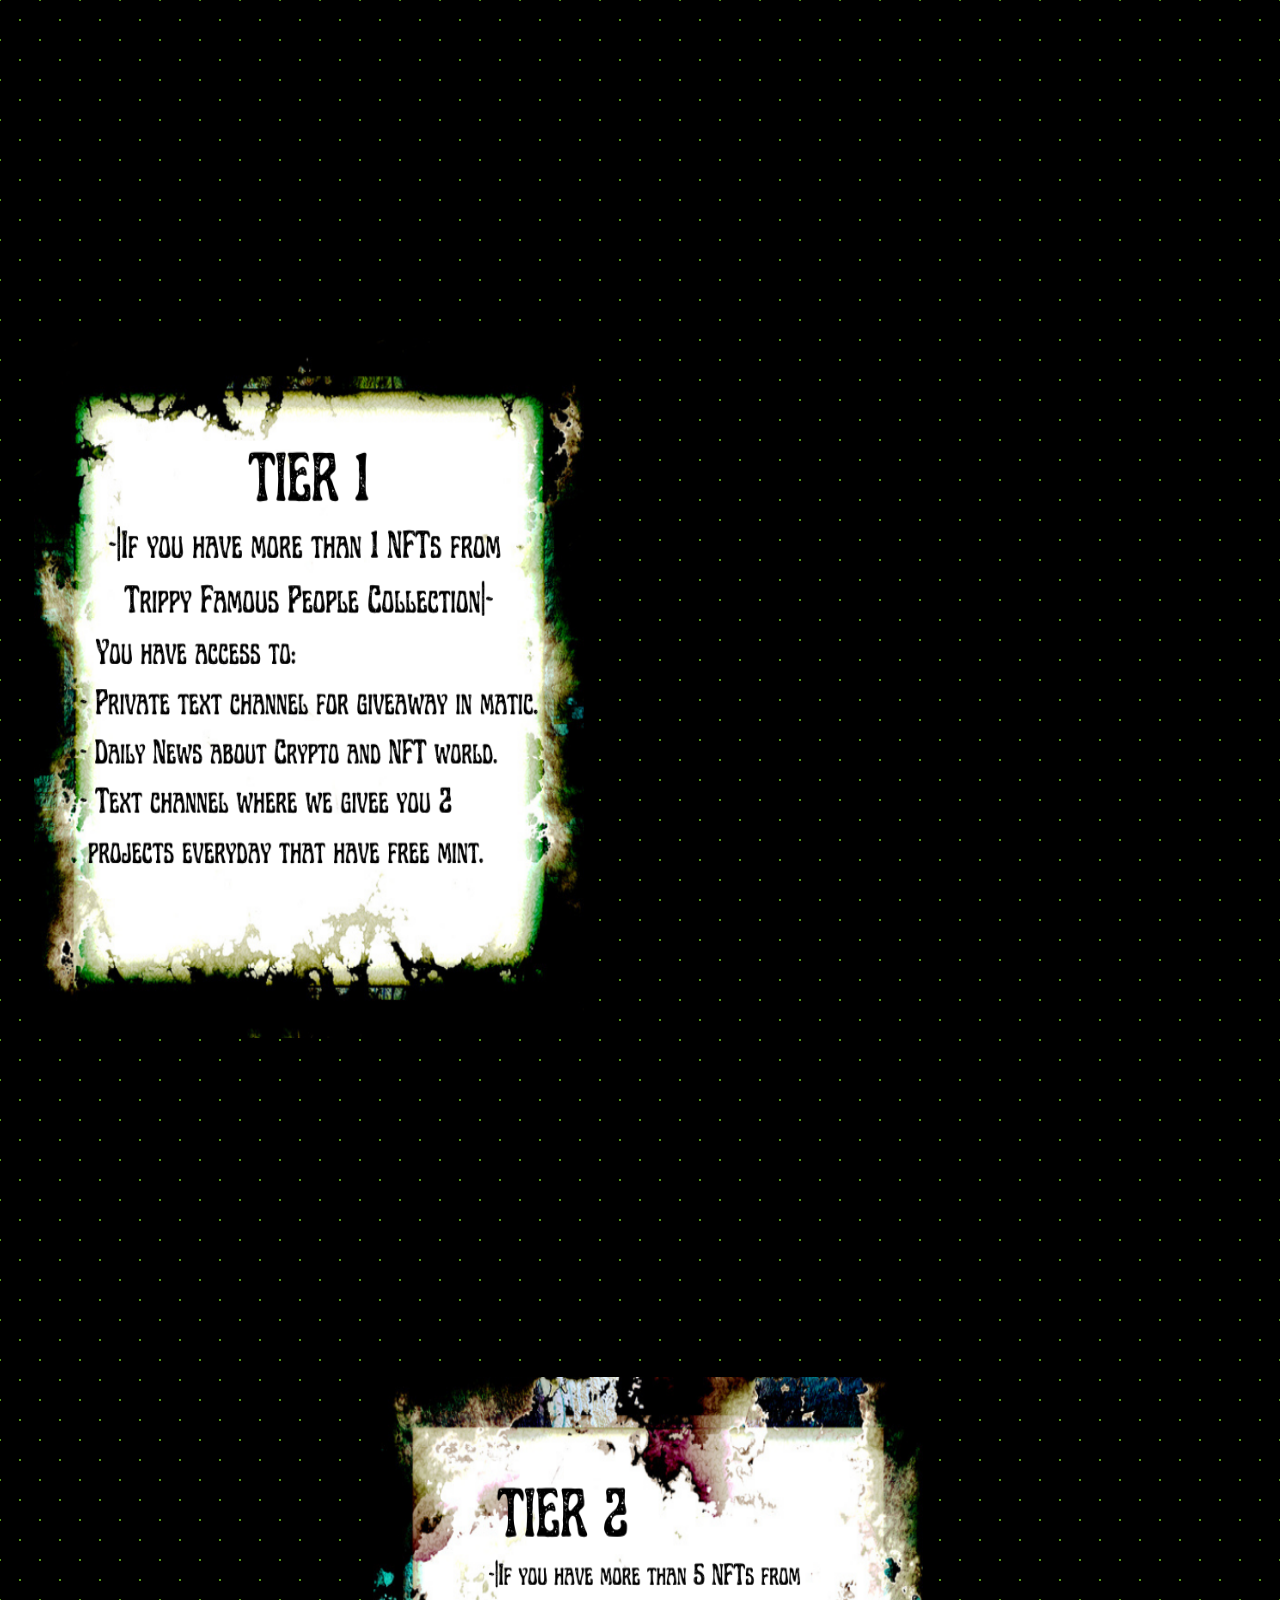
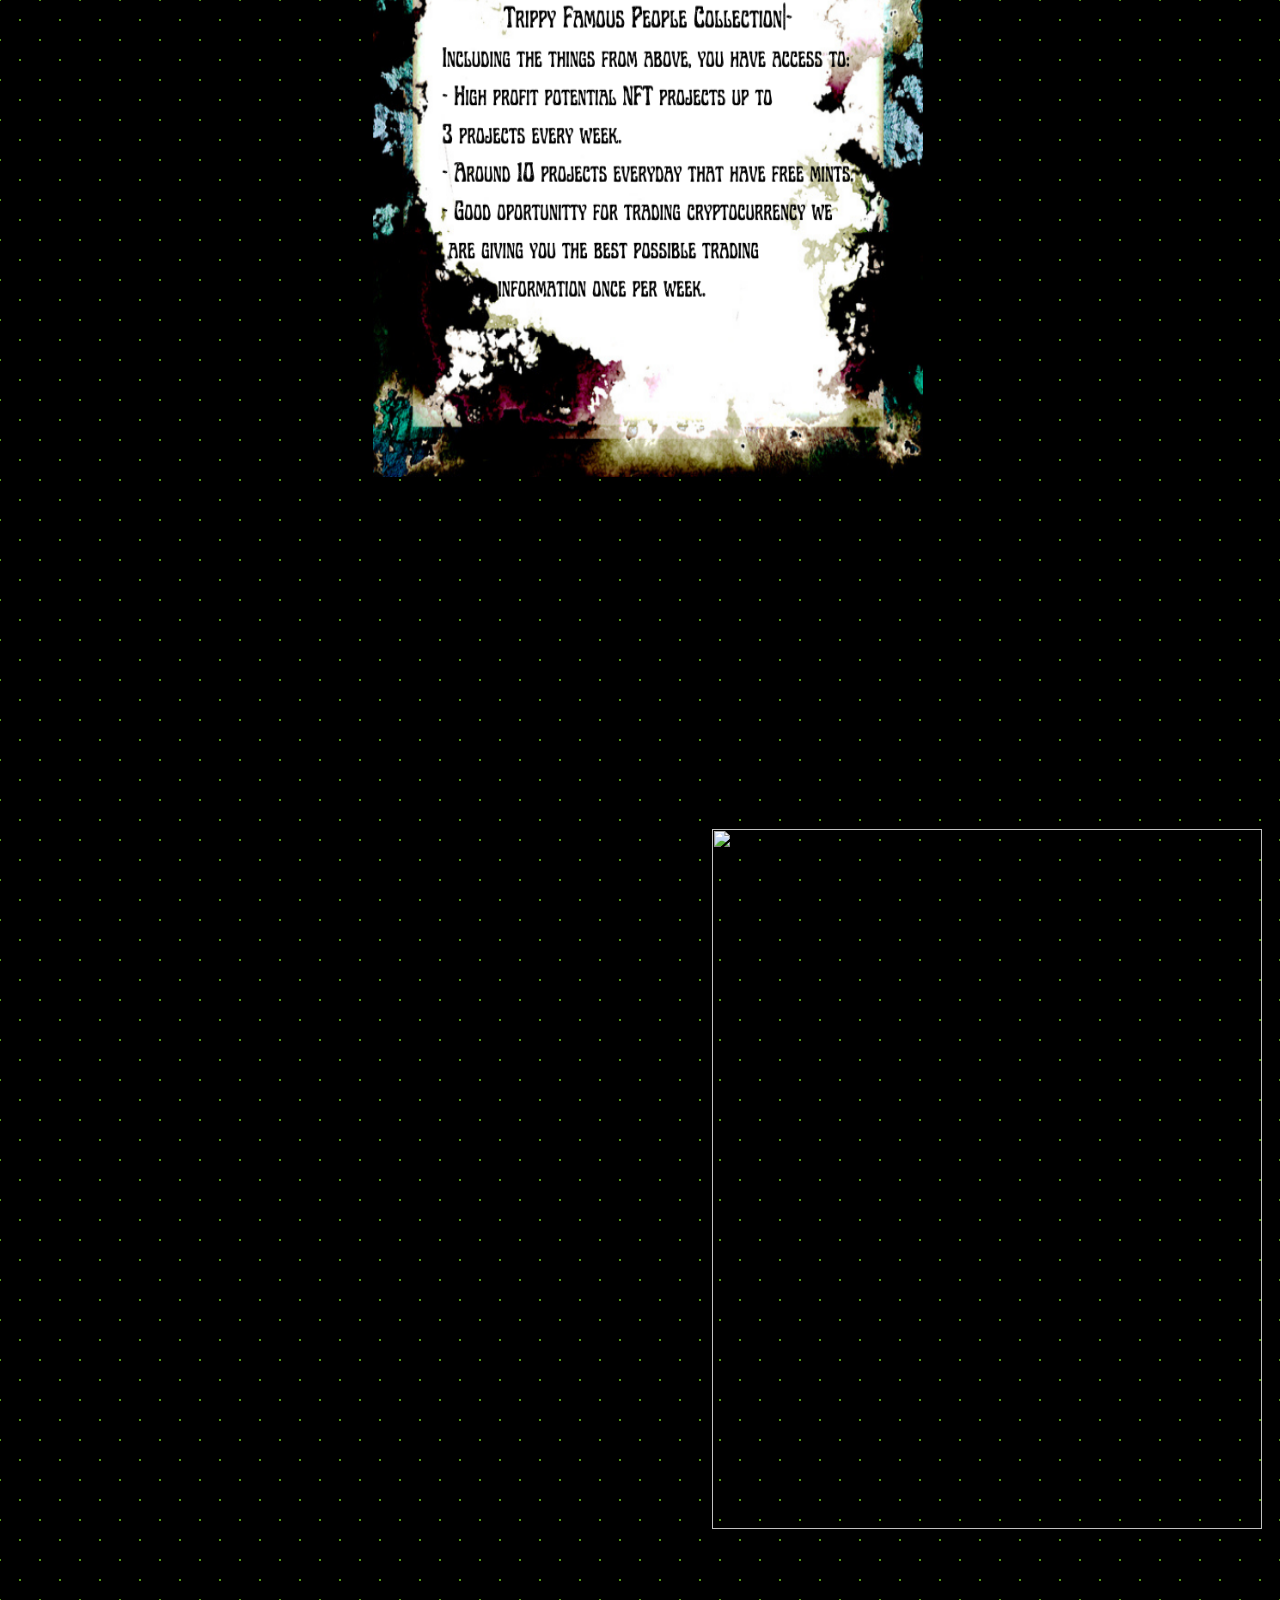
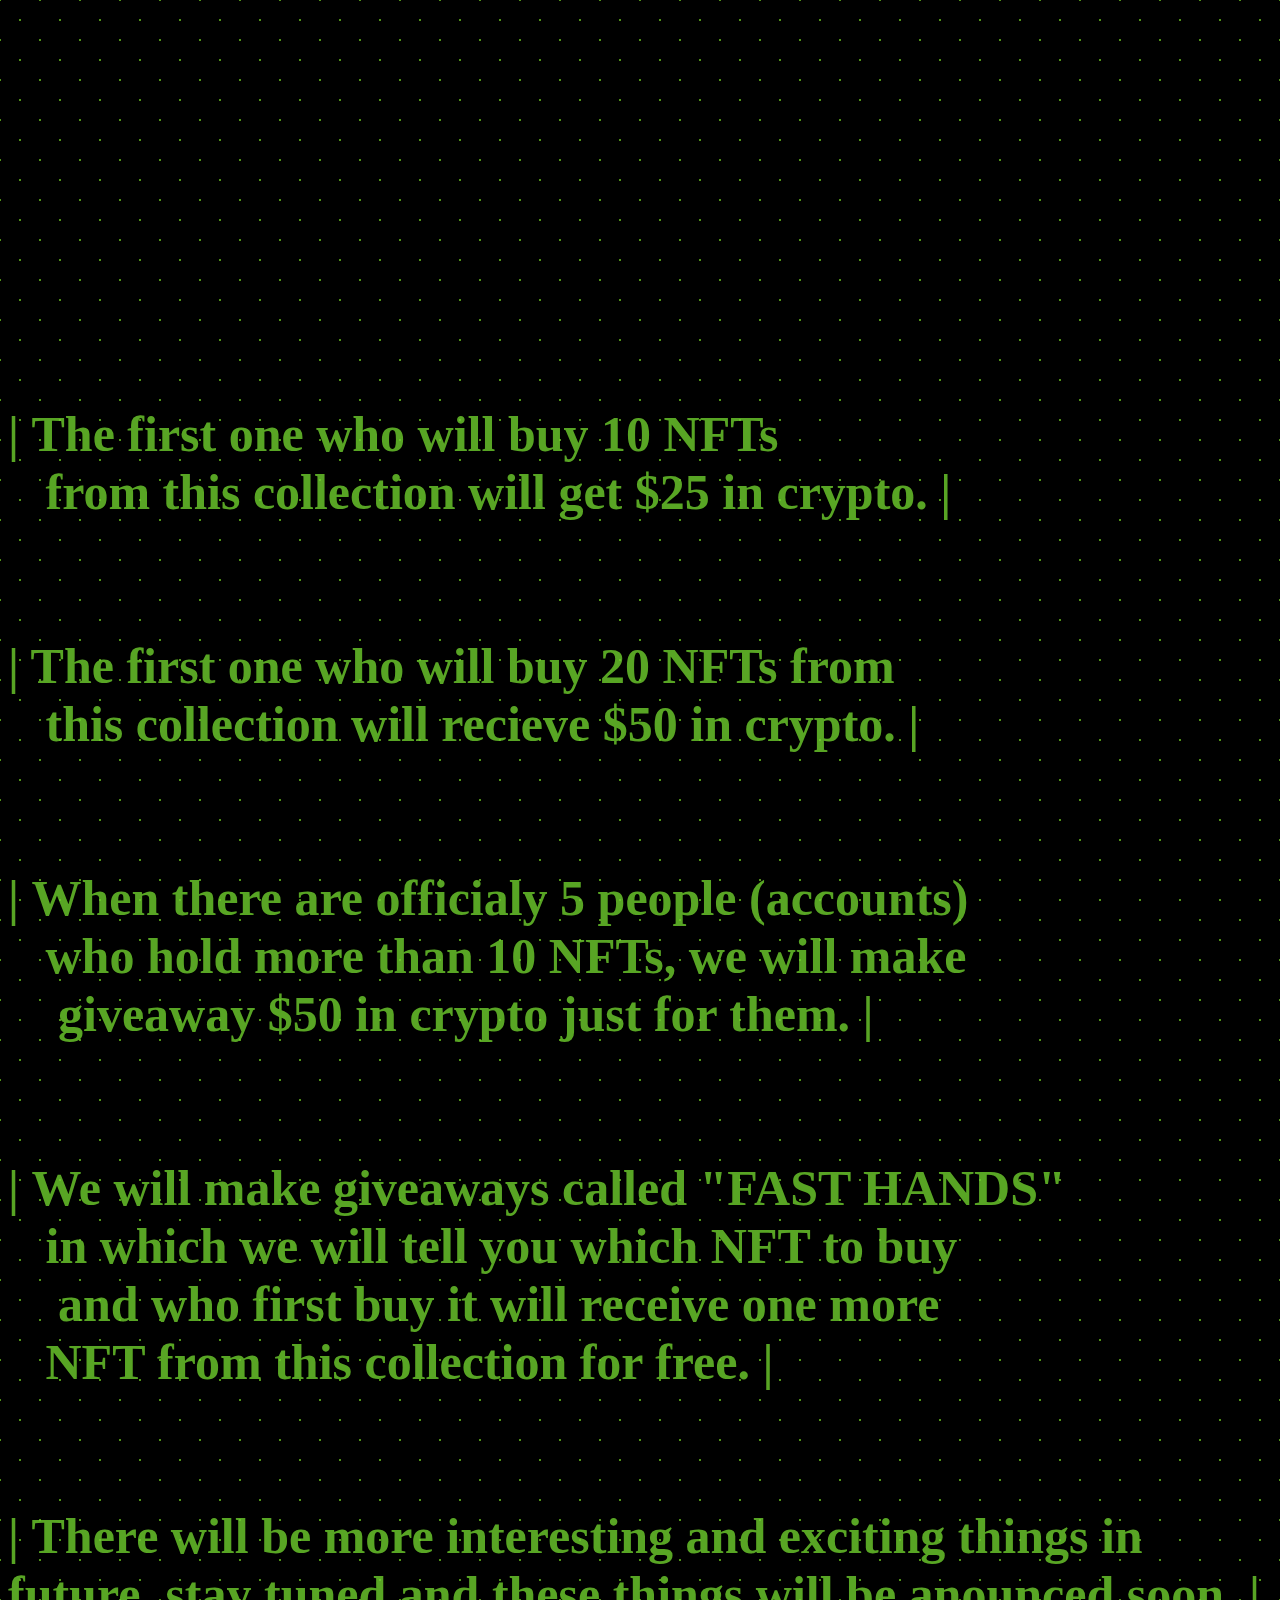
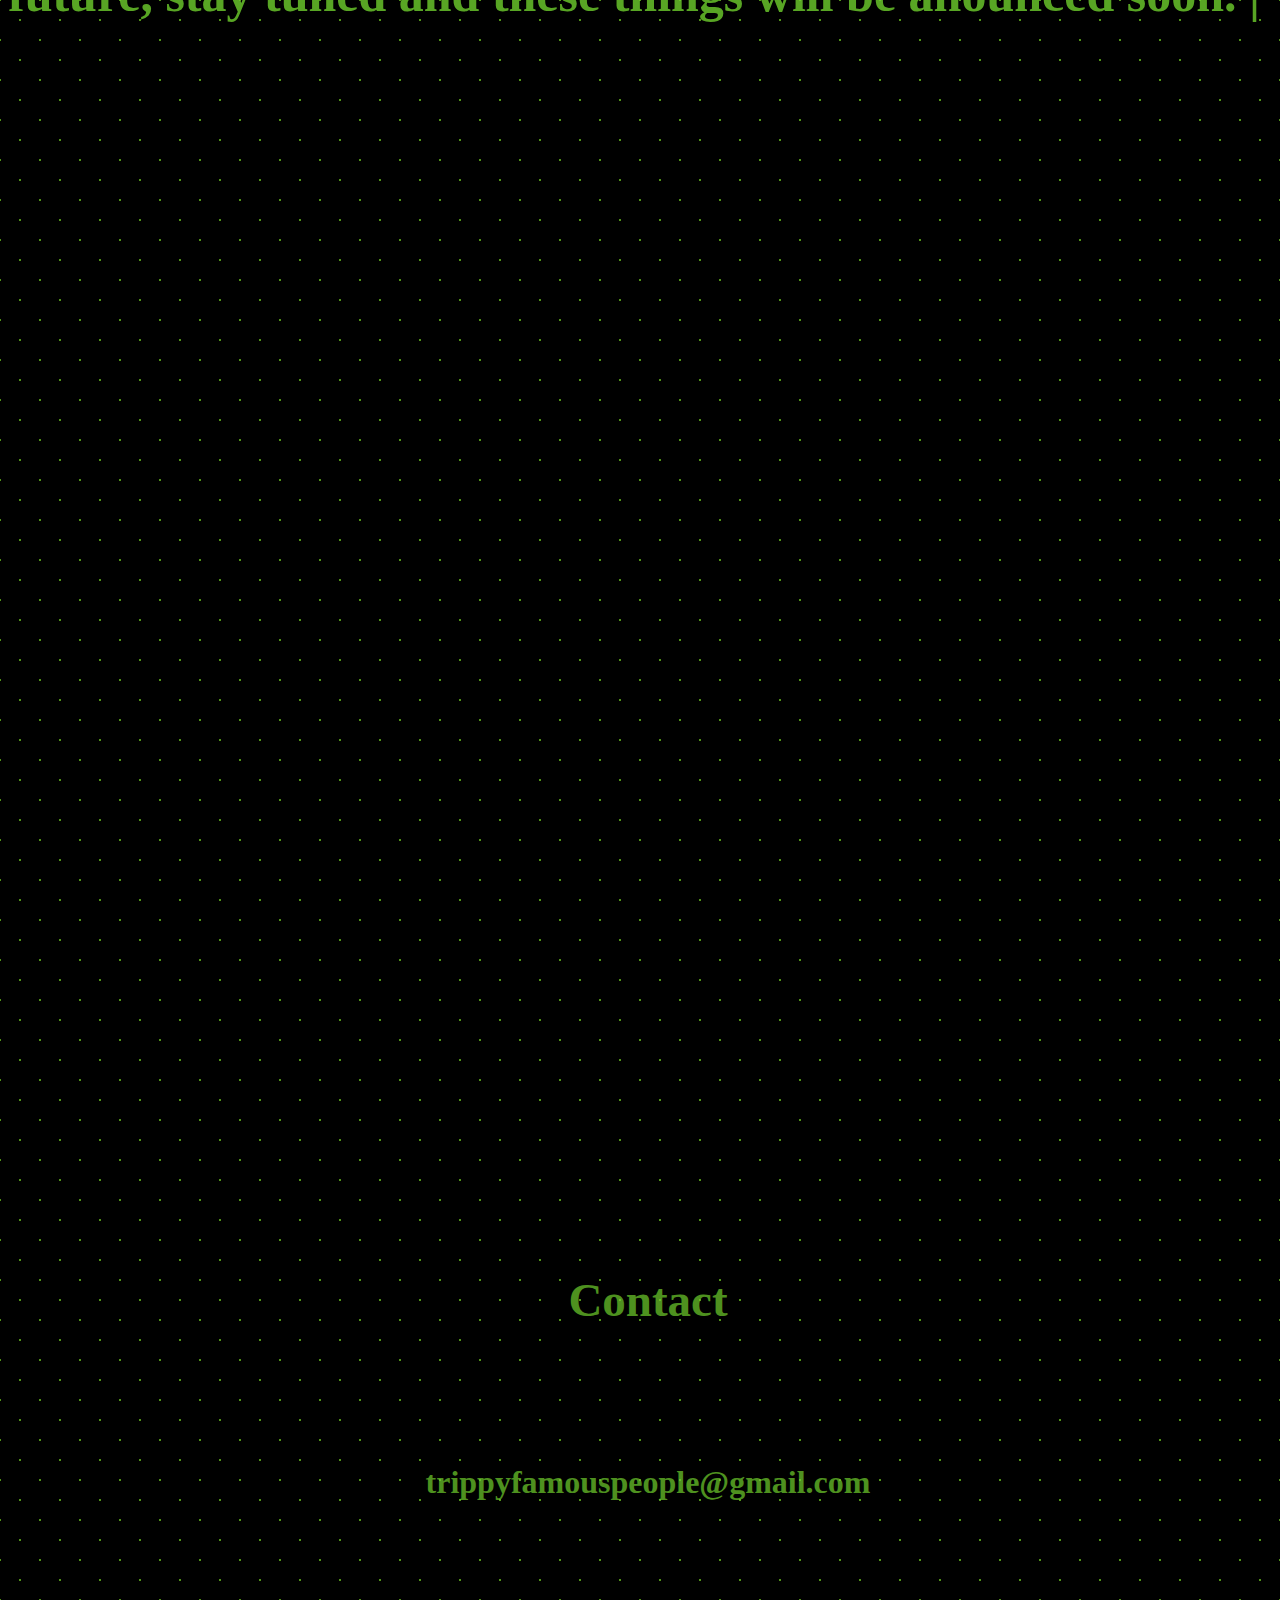
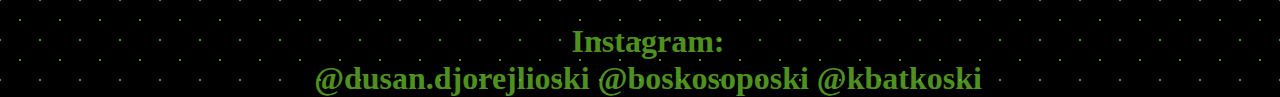
==== commit 45796dd3: "Update index.html" ====
--- a/index.html
+++ b/index.html
@@ -16,23 +16,31 @@
 
 	<div id="divHeader_menuLinks" class="spanHVAlign" style="scroll-behavior: smooth; position:fixed;text-decoration: none; left: 1%; color: right: 1%; top: 0.5%; width:100%; height:0%; z-index:100; ">
 		<span style=" color: #1C3922;"><a href="https://opensea.io/collection/trippyfamouspeople" target="_blank"><img src="opensea.png" alt="opensea" style="width: 50px; height: 50px; left: 3%;"></a></span>
-		<span> &nbsp;  &nbsp;   &nbsp; &nbsp;  &nbsp;  &nbsp;  &nbsp;  &nbsp; &nbsp; &nbsp;</span>
+		<span> &nbsp;  &nbsp;   &nbsp; &nbsp;  &nbsp;  &nbsp;  &nbsp;   </span>
 			<span id="spanEditHeaderLink_index" class="hm" style="text-decoration: ;opacity: underline;"><a href="#houm" style="color: #6FCF2D; opacity: 70%; font-family: ink free;">Home</a></span>
-			<span>&nbsp; &nbsp;     &nbsp; &nbsp;  &nbsp;  &nbsp;  &nbsp;   &nbsp; &nbsp;&nbsp;</span>
+			<span>&nbsp; &nbsp;     &nbsp; &nbsp;  &nbsp;  &nbsp;  &nbsp;    </span>
 			<span id="spanEditHeaderLink_about" class="t1" style="color: #3D6144; text-decoration: underline; opacity: 70%;"><a href="#tier1" style="color: #6FCF2D; font-family: ink free;">Tier 1</a></span>
-			<span>&nbsp; &nbsp;     &nbsp; &nbsp;  &nbsp;  &nbsp;  &nbsp;  &nbsp; &nbsp; &nbsp;</span>
+			<span>&nbsp; &nbsp;     &nbsp; &nbsp;  &nbsp;  &nbsp;  &nbsp;  </span>
 			<span id="spanEditHeaderLink_tours" class="t2" style="color: #3D6144; text-decoration: underline;opacity: 70%;"><a href="#tier2" style="color: #6FCF2D;font-family: ink free;">Tier 2</a></span>
-			<span>&nbsp; &nbsp;     &nbsp; &nbsp;  &nbsp;  &nbsp;  &nbsp;   &nbsp; &nbsp;&nbsp;</span>
+			<span>&nbsp; &nbsp;     &nbsp; &nbsp;  &nbsp;  &nbsp;  &nbsp;   </span>
 			<span id="spanEditHeaderLink_gallery" class="t3" style="scroll-behavior: smooth; text-decoration: underline; opacity: 70%"><a style="color: #6FCF2D; scroll-behavior: smooth; font-family: ink free;" href="#tier3" class="smut">Tier 3</a></span>
-			<span>&nbsp; &nbsp;     &nbsp; &nbsp;  &nbsp;  &nbsp;  &nbsp;  &nbsp; &nbsp; &nbsp;</span>
+			<span>&nbsp; &nbsp;     &nbsp; &nbsp;  &nbsp;  &nbsp;  &nbsp;  </span>
 			<span id="spanEditHeaderLink_gallery" class="t3" style="scroll-behavior: smooth; text-decoration: underline; opacity: 70%"><a style="color: #6FCF2D; scroll-behavior: smooth; font-family: ink free;" href="#rews" >Rewards</a></span>
 
-			<span>&nbsp; &nbsp;     &nbsp; &nbsp;  &nbsp;   &nbsp;  &nbsp;  &nbsp; &nbsp;  &nbsp;</span>
+			<span>&nbsp; &nbsp;     &nbsp; &nbsp;  &nbsp;   &nbsp;  &nbsp;   </span>
 			<span id="spanEditHeaderLink_rent" class="contact" style="text-decoration: none; opacity: 90%;"><a href="#contact" style="color: #1C3922; font-size: 30px;
 		font-style: ;
 		color: #6FCF2D; text-decoration: underline; opacity: 70%; font-family: ink free;">Contact</a></span>
-			<span>&nbsp; &nbsp; &nbsp; &nbsp;  &nbsp;   &nbsp;  &nbsp;  &nbsp; &nbsp;  &nbsp;</span>
+
+             <span>&nbsp; &nbsp;     &nbsp; &nbsp;  &nbsp;   &nbsp;  &nbsp;   </span>
+			<span id="spanEditHeaderLink_rent" class="contact" style="text-decoration: none; opacity: 90%;"><a href="education.html" style="color: #1C3922; font-size: 30px;
+		font-style: ;
+		color: #6FCF2D; text-decoration: underline; opacity: 70%; font-family: ink free;">Education</a></span>
+
+			<span>&nbsp; &nbsp; &nbsp; &nbsp;  &nbsp;   &nbsp;  &nbsp;  </span>
 			<span style="text-decoration: underline;opacity: 100%; top: 5%;"><a href="https://discord.gg/jQK74W669T" target="_blank"><img src="discord.png" alt="opensea" style="width: 55px; height: 55px; top: 15%; ;"></a></span>
+
+            
 		</div>
 		  	</div>
 		  	</div>
@@ -198,7 +206,7 @@
 <span>&nbsp; &nbsp;     &nbsp; &nbsp;  &nbsp;   &nbsp;  &nbsp;  &nbsp; &nbsp;  &nbsp;</span><br>
 <span>&nbsp; &nbsp;     &nbsp; &nbsp;  &nbsp;   &nbsp;  &nbsp;  &nbsp; &nbsp;  &nbsp;</span><br>
 	<h1 style="color: #6FCF2D; font-family: ink free; font-size: 40px; opacity: 1; text-align: center; font-family: ink free;"><b style="color: red;">IMPORTANT:</b><br><span>&nbsp; &nbsp;     &nbsp; &nbsp;  &nbsp;   &nbsp;  &nbsp;  &nbsp; &nbsp;  &nbsp;</span><br>
-		The very first<b style="color: red;"> 10 unique buyers</b> who will buy at least <b style="color: red;">1 NFT</b> from<br> the Collection will get <b style="color: red;">1 NFT</b> from this Collection for <b style="color: red;">FREE.</b><br> 1/10 ✅</h1>
+		The very first<b style="color: red;"> 10 unique buyers</b> who will buy at least <b style="color: red;">1 NFT</b> from<br> the Collection will get <b style="color: red;">1 NFT</b> from this Collection for <b style="color: red;">FREE.</b><br> 7/10 ✅</h1>
 	<img src="home.png" style="width: 700px; height: 1000px; margin-left: auto; margin-right: auto; padding-top:  6em; 
     padding-bottom: : 6em; display: block;" id="houm"><br> <br><br><br><br><br><br><br><br><br><br>
     <h1 style="opacity: 0%"><a href="https://opensea.io/collection/trippyfamouspeople" target="_blank" >Trippy Famous People</a> - Utility</h1><br> <!-- NOT GOOD CODER, TRYING MY BEST :D-->
@@ -220,13 +228,11 @@
 - Text channel where we you 2 projects everyday that have <b>free mints</b>.
 </p></p>-->
 	<!--<p class="do2" id="do2"><b>*If you have more than 5 NFTs from Trippy Famous People Collection*</b> 
-
 <p class="sve">Including the things from above, <b>you have access to:</b><br>
 	- High profit potential NFT projects up to <b>3 projects every week.</b><br>
 - Around <b>10 projects</b> everyday that have free mints. <br>
 	- Good oportunitty for trading cryptocurrency we are giving you <br>the best possible <b>trading information</b>, once per week.
 </p></p>
-
     
 </p>
 	<p class="do3" id="dos"><b>*If you have more that 10 NFTs from Trippy Famous People Collection*</b></p>
@@ -235,7 +241,6 @@
 		- Every collection with free mints possible in every blockchain<br>
 		- Trading informations, we give you as many as we can weekly.<br>
 		- Special giveaways just for this holders
-
 	</p>-->
 <span>&nbsp; &nbsp;     &nbsp; &nbsp;  &nbsp;   &nbsp;  &nbsp;  &nbsp; &nbsp;  &nbsp;</span><br>
 <span>&nbsp; &nbsp;     &nbsp; &nbsp;  &nbsp;   &nbsp;  &nbsp;  &nbsp; &nbsp;  &nbsp;</span><br>
@@ -261,11 +266,11 @@
 <span>&nbsp; &nbsp;     &nbsp; &nbsp;  &nbsp;   &nbsp;  &nbsp;  &nbsp; &nbsp;  &nbsp;</span><br>
 <span>&nbsp; &nbsp;     &nbsp; &nbsp;  &nbsp;   &nbsp;  &nbsp;  &nbsp; &nbsp;  &nbsp;</span><br>
 <span>&nbsp; &nbsp;     &nbsp; &nbsp;  &nbsp;   &nbsp;  &nbsp;  &nbsp; &nbsp;  &nbsp;</span><br>
-	<b style="font-size: 50px;">| </b>The first one who will buy 10 NFTs<br> <span>&nbsp; &nbsp;</span>from this collection wil get $25 in crypto.<b style="font-size: 50px;"> | </b><br>
+	<p class="do20" id="rews"><b style="font-size: 50px; text-align:"><b style="font-size: 50px;">| </b>The first one who will buy 10 NFTs<br> <span>&nbsp; &nbsp;</span>from this collection will get $25 in crypto.<b style="font-size: 50px;"> | </b><br>
      <span>&nbsp; &nbsp;     &nbsp; &nbsp;  &nbsp;   &nbsp;  &nbsp;  &nbsp; &nbsp;  &nbsp;</span><br>
 <span>&nbsp; &nbsp;     &nbsp; &nbsp;  &nbsp;   &nbsp;  &nbsp;  &nbsp; &nbsp;  &nbsp;</span><br>
 	
-	<p class="do20" id="rews"><b style="font-size: 50px; text-align:">| </b>The first one who will buy 20 NFTs from<br><span>&nbsp; &nbsp;</span>this collection will recieve $50 in crypto. <b style="font-size: 50px;">| </b><br>
+	| The first one who will buy 20 NFTs from<br><span>&nbsp; &nbsp;</span>this collection will recieve $50 in crypto. <b style="font-size: 50px;">| </b><br>
 		<span>&nbsp; &nbsp;     &nbsp; &nbsp;  &nbsp;   &nbsp;  &nbsp;  &nbsp; &nbsp;  &nbsp;</span><br>
 <span>&nbsp; &nbsp;     &nbsp; &nbsp;  &nbsp;   &nbsp;  &nbsp;  &nbsp; &nbsp;  &nbsp;</span><br>
 
@@ -279,7 +284,7 @@
 
      
 
- <b style="font-size: 50px;">| </b>There will be more interesting and exciting things in future, <br><span>&nbsp; &nbsp;</span>stay tuned and these things will be anounced soon.<b style="font-size: 50px;"> | </b></p>
+ <b style="font-size: 50px;">| </b>There will be more interesting and exciting things in future, stay tuned and these things will be anounced soon.<b style="font-size: 50px;"> | </b></p>
 
  <span>&nbsp; &nbsp;     &nbsp; &nbsp;  &nbsp;   &nbsp;  &nbsp;  &nbsp; &nbsp;  &nbsp;</span><br>
 <span>&nbsp; &nbsp;     &nbsp; &nbsp;  &nbsp;   &nbsp;  &nbsp;  &nbsp; &nbsp;  &nbsp;</span><br>
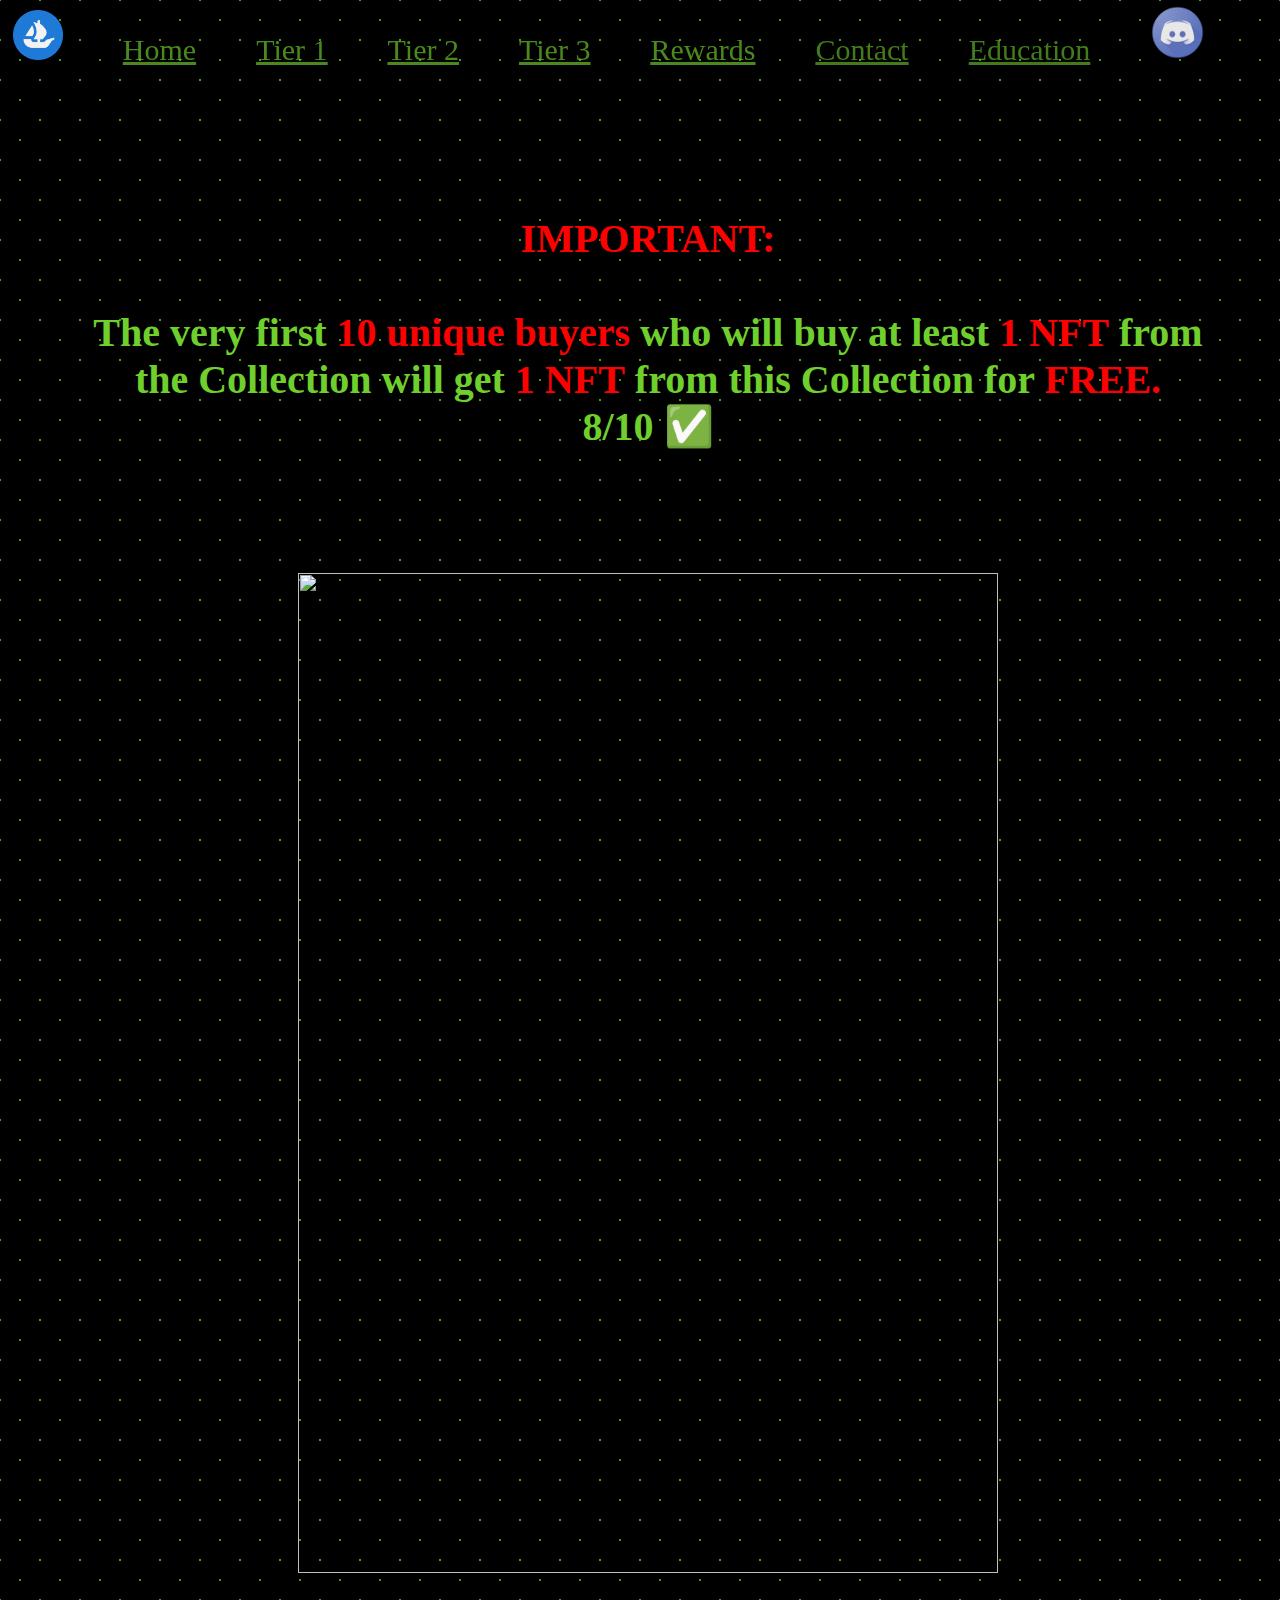
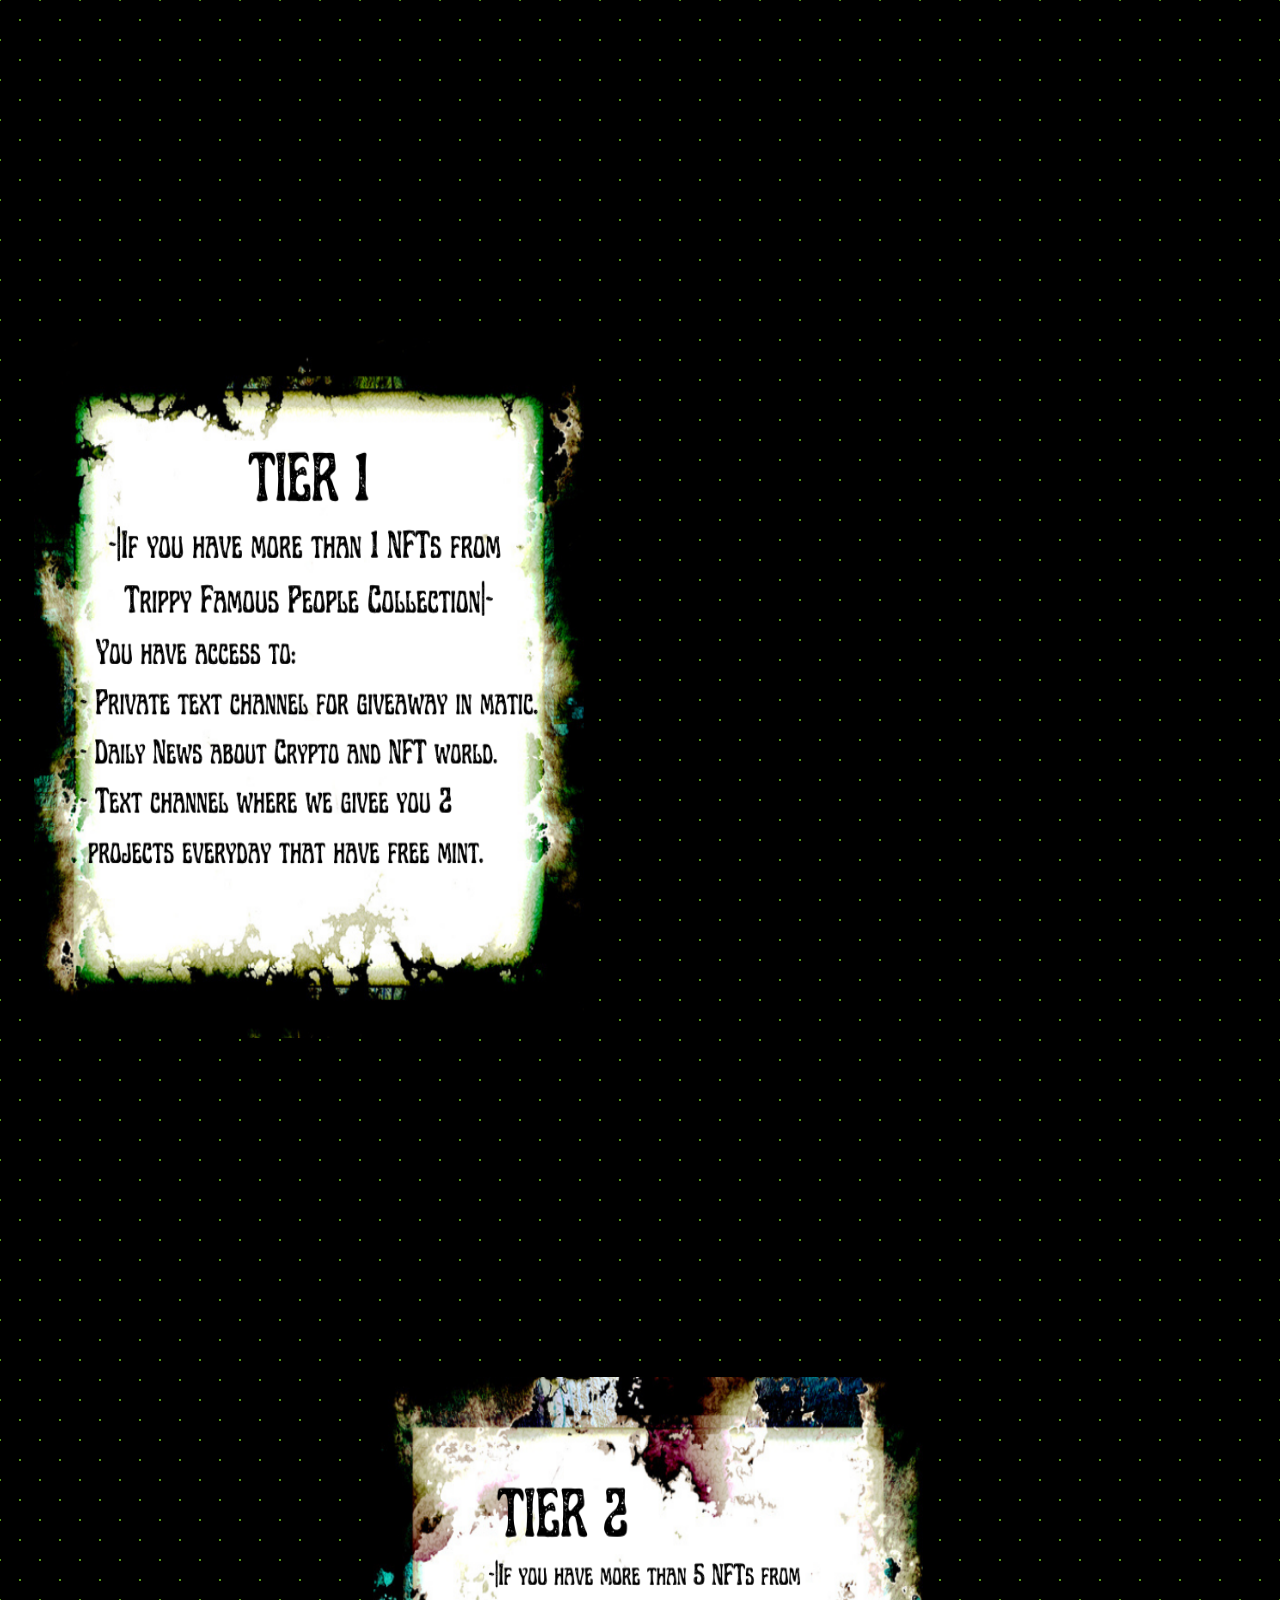
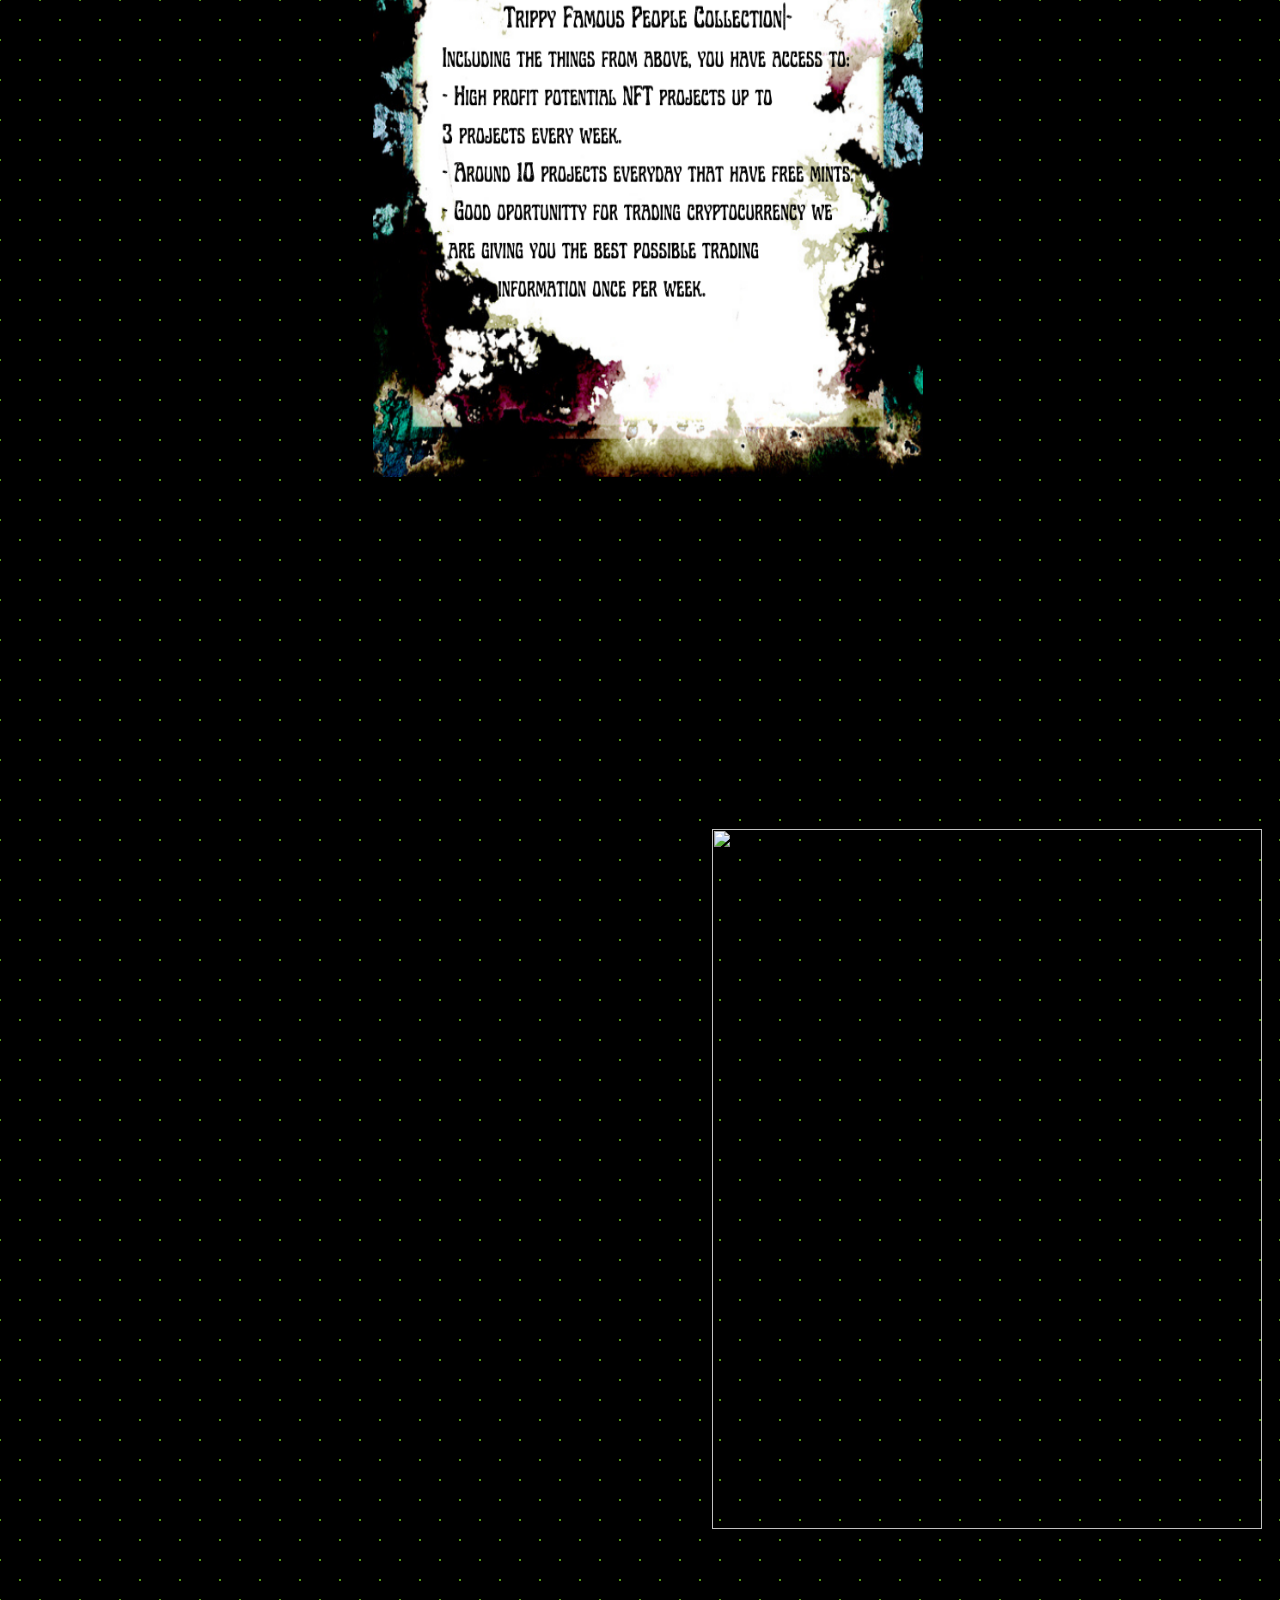
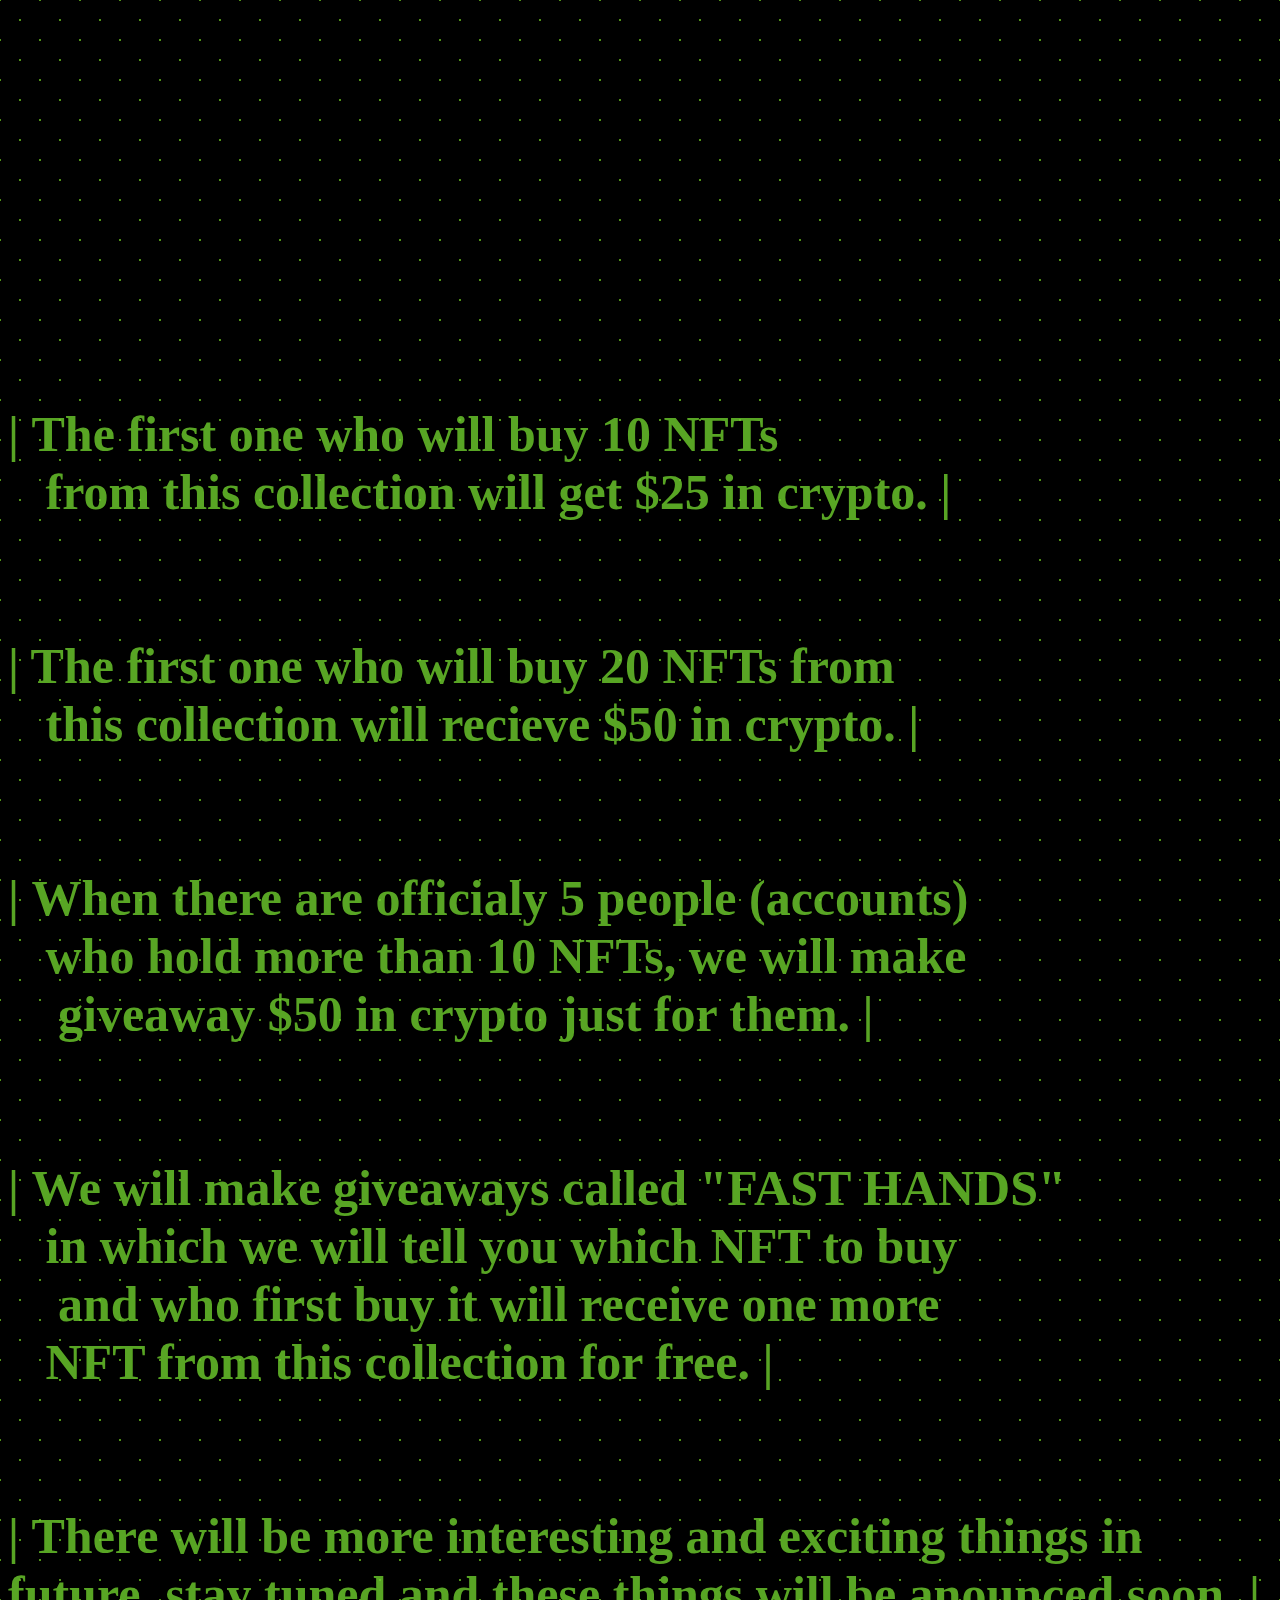
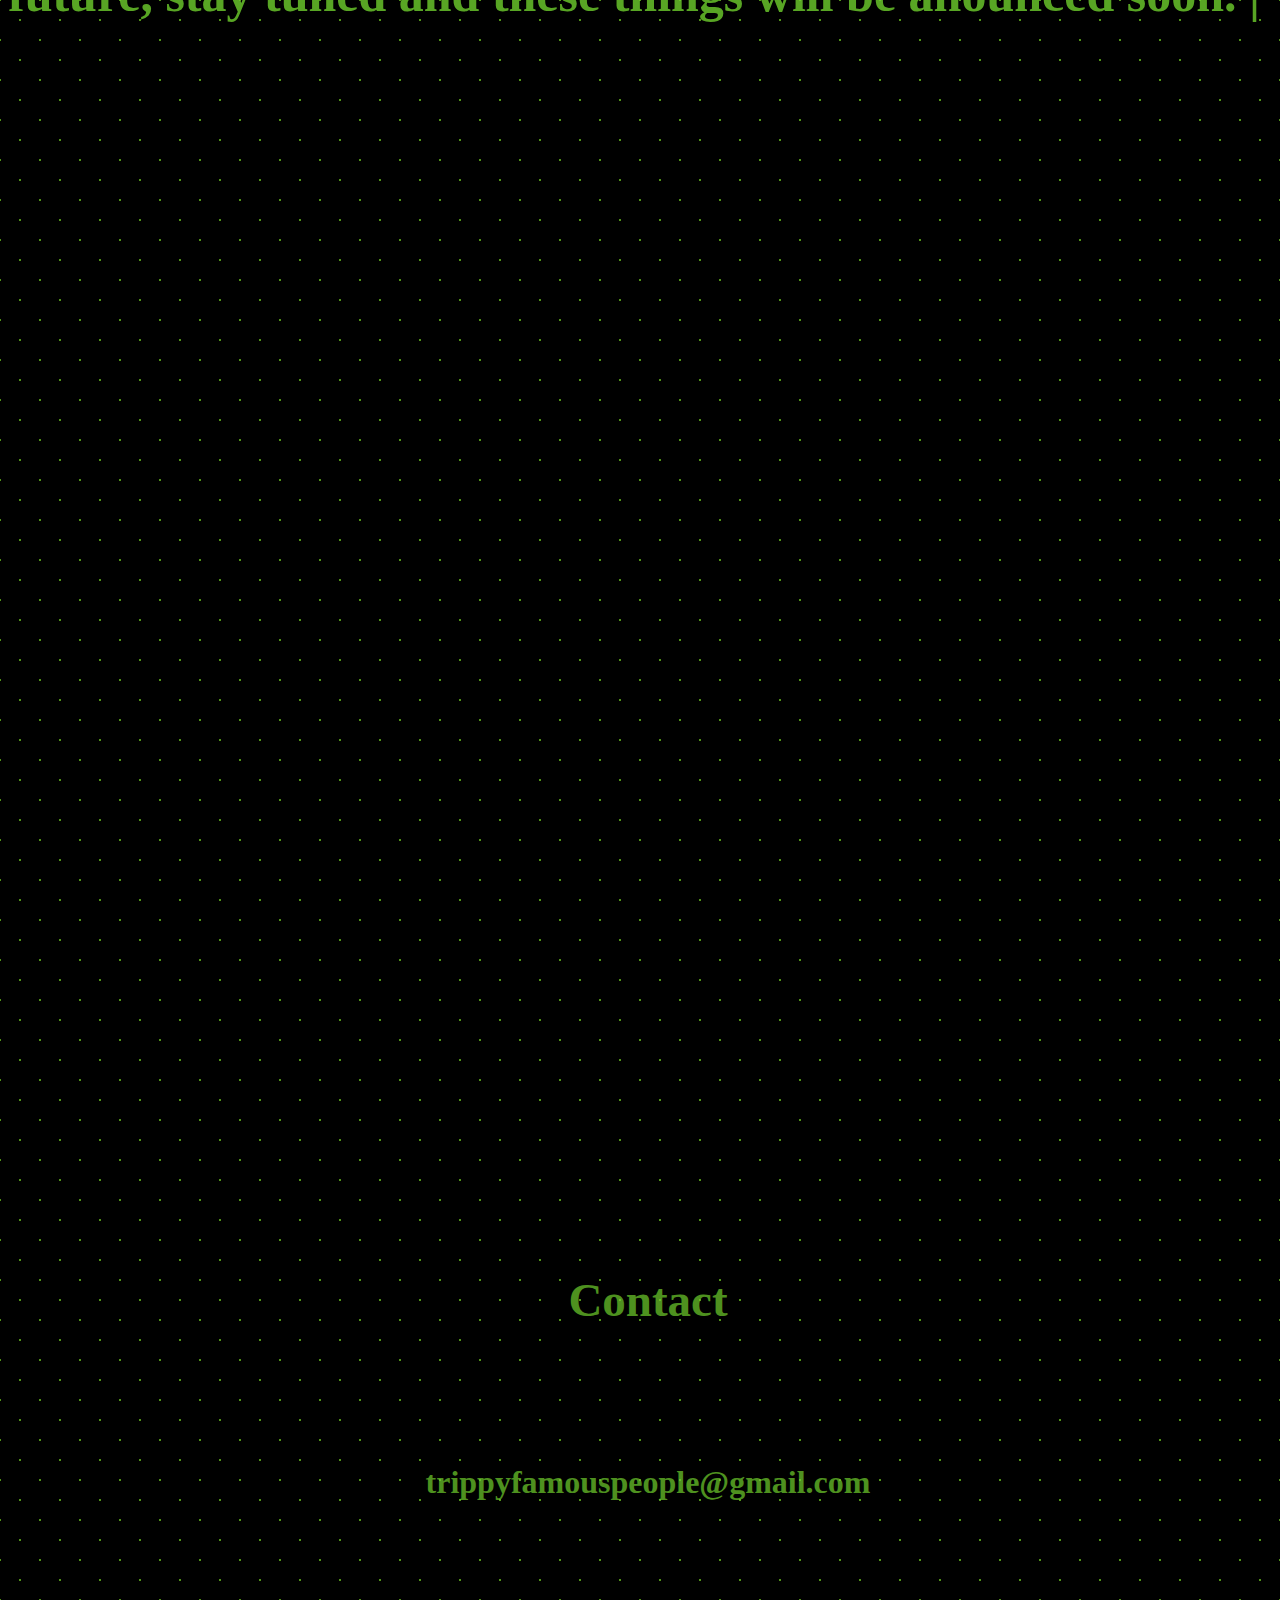
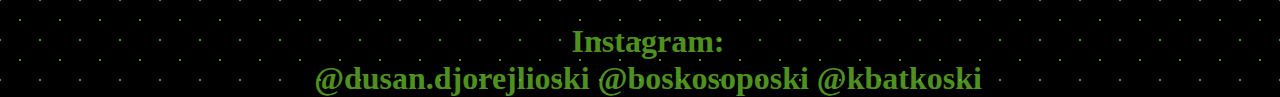
==== commit 4b72f47c: "Update index.html" ====
--- a/index.html
+++ b/index.html
@@ -206,7 +206,7 @@
 <span>&nbsp; &nbsp;     &nbsp; &nbsp;  &nbsp;   &nbsp;  &nbsp;  &nbsp; &nbsp;  &nbsp;</span><br>
 <span>&nbsp; &nbsp;     &nbsp; &nbsp;  &nbsp;   &nbsp;  &nbsp;  &nbsp; &nbsp;  &nbsp;</span><br>
 	<h1 style="color: #6FCF2D; font-family: ink free; font-size: 40px; opacity: 1; text-align: center; font-family: ink free;"><b style="color: red;">IMPORTANT:</b><br><span>&nbsp; &nbsp;     &nbsp; &nbsp;  &nbsp;   &nbsp;  &nbsp;  &nbsp; &nbsp;  &nbsp;</span><br>
-		The very first<b style="color: red;"> 10 unique buyers</b> who will buy at least <b style="color: red;">1 NFT</b> from<br> the Collection will get <b style="color: red;">1 NFT</b> from this Collection for <b style="color: red;">FREE.</b><br> 7/10 ✅</h1>
+		The very first<b style="color: red;"> 10 unique buyers</b> who will buy at least <b style="color: red;">1 NFT</b> from<br> the Collection will get <b style="color: red;">1 NFT</b> from this Collection for <b style="color: red;">FREE.</b><br> 8/10 ✅</h1>
 	<img src="home.png" style="width: 700px; height: 1000px; margin-left: auto; margin-right: auto; padding-top:  6em; 
     padding-bottom: : 6em; display: block;" id="houm"><br> <br><br><br><br><br><br><br><br><br><br>
     <h1 style="opacity: 0%"><a href="https://opensea.io/collection/trippyfamouspeople" target="_blank" >Trippy Famous People</a> - Utility</h1><br> <!-- NOT GOOD CODER, TRYING MY BEST :D-->
